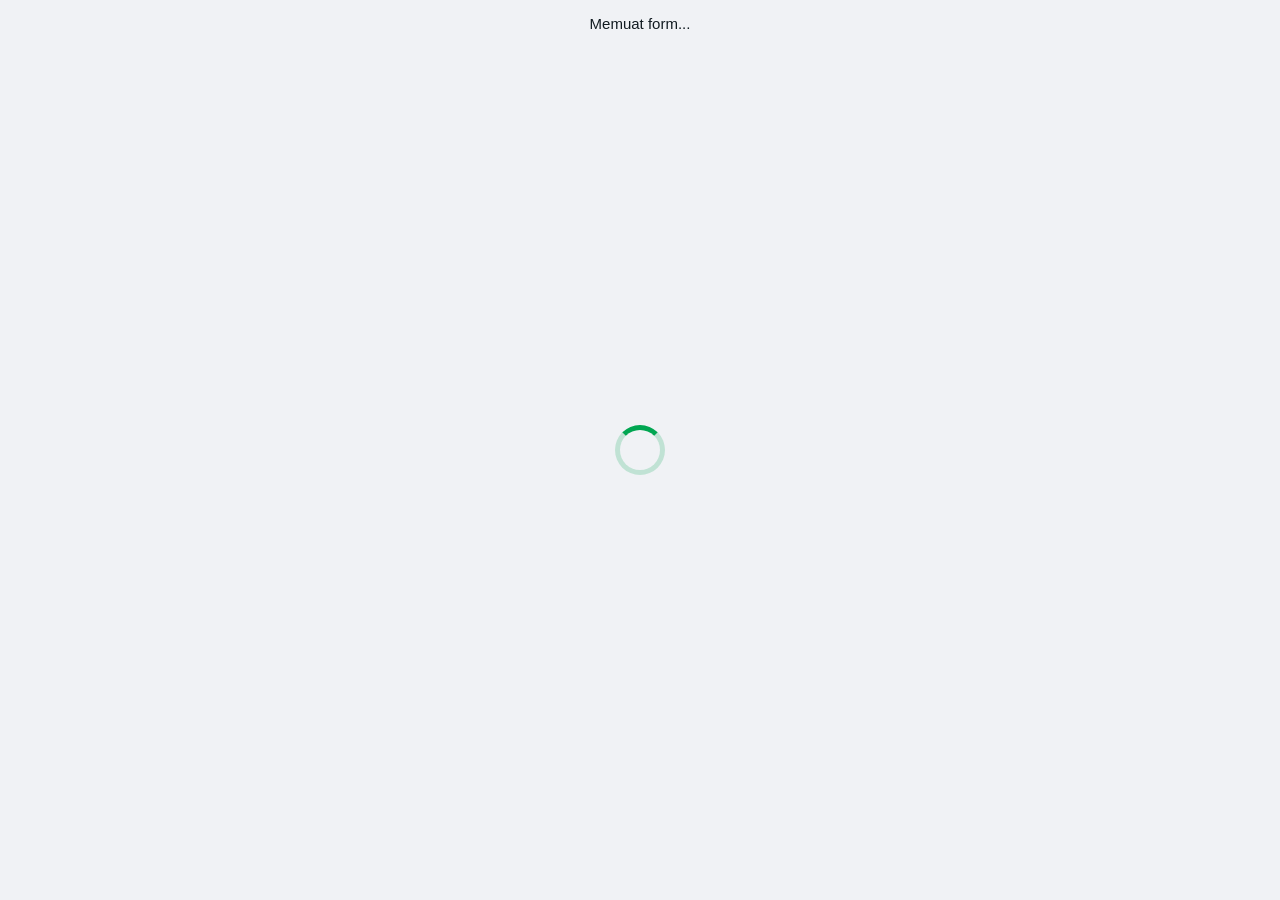
==== index.html @ 5df27464 "Update commands and duration in index.html" ====
<!doctype html>
<html lang="id">
<head>
  <meta charset="utf-8">
  <meta name="viewport" content="width=device-width, initial-scale=1.0, maximum-scale=1.0, user-scalable=no, viewport-fit=cover">
  <meta name="theme-color" content="#ffffff">
  <meta name="description" content="Arinex Chat — realtime messaging sederhana dan aman.">
  <meta name="mobile-web-app-capable" content="yes">
  <meta name="apple-mobile-web-app-capable" content="yes">
  <meta name="apple-mobile-web-app-title" content="Secret Message">

  <link rel="manifest" href="manifest.webmanifest">
  <link rel="icon" type="image/png" href="img/icon-192.png">
  <link rel="apple-touch-icon" href="img/icon-192.png">
  <link rel="stylesheet" href="css/style.css?v=5.0">
  <link rel="stylesheet" href="css/extra.css?v=5.0">

  <!-- TEMA (diterapkan sebelum render agar tidak berkedip) -->
  <script>
    (function () {
      try {
        document.documentElement.setAttribute(
          "data-theme",
          localStorage.getItem("arinex_theme") === "dark"
            ? "dark"
            : "light"
        );
      } catch (e) {
        document.documentElement.setAttribute(
          "data-theme",
          "light"
        );
      }
    })();
  </script>

  <title>SECRET MESSAGE</title>
</head>

<body>

  <!-- FASE 1: LOADING -->
  <div id="bootLoading" class="boot-overlay" style="background: var(--bg-main); display: flex;">
    <div style="text-align:center;">
      <div class="boot-spinner"></div>
      <p style="color: var(--text-main); font-weight: 500; margin-top: 15px;">
        Memuat form...
      </p>
    </div>
  </div>

  <!-- FASE 2: TERMINAL BOOT -->
  <div id="termuxPopupOverlay" class="boot-overlay" style="display: none; background: rgba(0,0,0,.80);">
    <div class="termux-window" role="dialog" aria-label="System boot terminal">

      <div class="termux-header">
        <img src="img/termux.png" alt="Terminal">
        <span>Termux — Sync Runtime</span>
      </div>

      <div class="termux-body" id="termuxContent">

        <div class="termux-input-line" id="termuxInputLine" style="display:none;">
          <span class="termux-prompt">$</span>
          <span id="termuxInputText">system exist</span>
          <span class="termux-cursor"></span>
        </div>

      </div>
    </div>
  </div>

  <!-- FASE 3: SUCCESS TOAST -->
  <div id="bootToast" class="boot-toast">
    ✅ Success
  </div>

  <!-- APLIKASI UTAMA -->
  <div id="app" style="display:none;">

    <!-- AUTH -->
    <section id="authView" class="screen auth-screen">
      <div class="auth-container">

        <div class="auth-brand">

          <img src="img/chat_icon.png" alt="Arinex Chat">

          <div>
            <strong>Pigeon</strong>
            <span>Secreet Message</span>
          </div>

        </div>

        <div class="auth-card">

          <div id="authNotice" class="notice hidden"></div>

          <!-- LOGIN -->
          <div id="loginPanel" class="auth-panel">

            <h1>Welcome</h1>

            <p class="sub">
              Log in with your email and password
            </p>

            <form id="loginForm" novalidate>

              <input
                id="loginEmail"
                type="email"
                placeholder="Email"
                autocomplete="username"
                maxlength="254"
                required
              >

              <div class="password-wrap">

                <input
                  id="loginPassword"
                  type="password"
                  placeholder="Password"
                  autocomplete="current-password"
                  maxlength="72"
                  required
                >

                <button
                  type="button"
                  class="eye"
                  data-target="loginPassword"
                  aria-label="Show password"
                >
                  ◉
                </button>

              </div>

              <button
                class="primary full"
                type="submit"
              >
                Login
              </button>

            </form>

            <div class="auth-links">

              <button
                id="showReset"
                class="text-btn"
                type="button"
              >
                Forgot Password?
              </button>

              <button
                id="showRegister"
                class="text-btn strong"
                type="button"
              >
                Create an account
              </button>

            </div>

          </div>

          <!-- REGISTER -->
          <div id="registerPanel" class="auth-panel hidden">

            <h1>Create an account</h1>

            <p class="sub">
              Account Registration
            </p>

            <form id="registerForm" novalidate>

              <input
                id="registerName"
                type="text"
                placeholder="Nama pengguna"
                maxlength="40"
                autocomplete="name"
                required
              >

              <input
                id="registerEmail"
                type="email"
                placeholder="Email"
                maxlength="254"
                autocomplete="email"
                required
              >

              <div class="password-wrap">

                <input
                  id="registerPassword"
                  type="password"
                  placeholder="Password"
                  maxlength="72"
                  autocomplete="new-password"
                  required
                >

                <button
                  type="button"
                  class="eye"
                  data-target="registerPassword"
                  aria-label="Tampilkan password"
                >
                  ◉
                </button>

              </div>

              <div class="hint">
                At least 8 characters (uppercase, lowercase, numbers, symbols)
              </div>

              <input
                id="registerPassword2"
                type="password"
                placeholder="Confirm password"
                maxlength="72"
                autocomplete="new-password"
                required
              >

              <button
                class="primary full"
                type="submit"
              >
                Sig Up
              </button>

            </form>

            <p class="center" style="margin-top:15px;">

              Do you already have an account?

              <button
                id="showLogin"
                class="text-btn strong"
                type="button"
              >
                Log In
              </button>

            </p>

          </div>

          <!-- RESET -->
          <div id="resetPanel" class="auth-panel hidden">

            <h1>Reset password</h1>

            <p class="sub">
              A reset link will be sent to your email; please check your inbox or spam folder.
            </p>

            <form id="resetForm" novalidate>

              <input
                id="resetEmail"
                type="email"
                placeholder="Email"
                maxlength="254"
                autocomplete="email"
                required
              >

              <button
                class="primary full"
                type="submit"
              >
                Send link
              </button>

            </form>

            <button
              id="backToLogin"
              class="text-btn"
              style="margin-top:20px;"
              type="button"
            >
              ← Log in again
            </button>

          </div>

        </div>

        <div class="auth-foot">
          app by @arinex 2026
        </div>

      </div>
    </section>

    <!-- VERIFIKASI EMAIL -->
    <section id="verifyView" class="screen hidden verify-screen">

      <div class="verify-card">

        <div class="verify-icon">
          ✉
        </div>

        <span class="kicker">
          Email verification
        </span>

        <h1>
          Chek Your Email
        </h1>

        <p id="verifyAddress" class="email-pill">
          —
        </p>

        <p class="sub">
          A verification link has been sent. Please check your Email Inbox or Spam folder.
        </p>

        <div id="verifyNotice" class="notice hidden"></div>

        <div class="stack">

          <button
            id="checkVerification"
            class="primary full"
            type="button"
          >
            I have verified it
          </button>

          <button
            id="resendVerification"
            class="secondary full"
            type="button"
          >
            Resend
          </button>

          <button
            id="verifyLogout"
            class="text-btn"
            type="button"
          >
            Close
          </button>

        </div>

      </div>
    </section>

    <!-- CHAT -->
    <section id="chatView" class="chat-shell hidden">

      <!-- SIDEBAR -->
      <aside id="sidebar" class="sidebar">

        <header class="wa-header">

          <div class="me-profile">

            <img
              id="myAvatar"
              src="img/logo_user.png"
              alt="Profile"
            >

            <div class="my-meta">

              <strong id="myName">
                Loading...
              </strong>

              <span
                id="myEmail"
                class="hidden"
              ></span>

            </div>

          </div>

          <div class="header-actions">

            <button
              id="newChatButton"
              class="action-icon bubble-btn"
              type="button"
              title="Chat baru"
            >
              <img
                src="img/logo_tambah.png"
                alt="Chat Baru"
              >
            </button>

            <button
              id="accountButton"
              class="action-icon bubble-btn"
              type="button"
              title="Menu"
            >
              <img
                id="accountAvatar"
                src="img/logo_menu.png"
                alt="Menu"
              >
            </button>

          </div>

        </header>

        <div class="search-bar">

          <div class="search-input-wrapper">

            <span class="search-icon">
              ⌕
            </span>

            <input
              id="contactSearch"
              type="search"
              placeholder="Cari atau mulai chat baru"
              autocomplete="off"
              maxlength="254"
            >

          </div>

        </div>

        <div
          id="contactList"
          class="contact-list"
        ></div>

        <div
          id="emptyContacts"
          class="empty-state"
        >

          <div class="empty-symbol">
            💬
          </div>

          <strong>
            No messages yet
          </strong>

          <span>
            Click the (+) icon above to get started
          </span>

        </div>

        <button
          id="addContactButton"
          class="hidden"
          type="button"
        ></button>

        <button
          id="emptyAddButton"
          class="hidden"
          type="button"
        ></button>

      </aside>

      <!-- CONVERSATION -->
      <main class="conversation">

        <div
          id="welcomeConversation"
          class="welcome-pane"
        >

          <img
            src="img/chat_logo.png"
            alt=""
            class="welcome-logo"
          >

          <h2>
            The Secret Message
          </h2>

          <p>
            Kirim dan terima pesan.<br>
            Pilih kontak di sebelah kiri untuk mulai.
          </p>

        </div>

        <div
          id="activeConversation"
          class="active-conversation hidden"
        >

          <header class="wa-header">

            <button
              id="backToContacts"
              class="mobile-back action-icon"
              type="button"
              aria-label="Kembali"
            >
              ‹
            </button>

            <div class="peer-profile">

              <img
                id="peerAvatar"
                src="img/puki.png"
                alt="Peer"
              >

              <div class="peer-meta">

                <strong id="peerName">
                  —
                </strong>

                <span id="peerStatus">
                  Verified email
                </span>

              </div>

            </div>

            <div class="header-actions">

              <button
                id="chatMenuButton"
                class="action-icon"
                type="button"
                title="Info chat"
              >
                ⋮
              </button>

            </div>

          </header>

          <div
            id="messageList"
            class="message-list"
          ></div>

          <form
            id="messageForm"
            class="composer"
          >

            <button
              id="emojiButton"
              class="action-icon"
              type="button"
              aria-label="Emoji"
            >
              🙂
            </button>

            <input
              id="messageInput"
              maxlength="4000"
              autocomplete="off"
              placeholder="Ketik pesan"
            >

            <button
              id="sendButton"
              class="send-btn bubble-btn"
              type="submit"
              title="Kirim"
            >
              <img
                src="img/send.png"
                alt="Kirim"
              >
            </button>

          </form>

        </div>

      </main>

      <!-- MENU AKUN -->
      <div
        id="accountMenu"
        class="popover hidden"
        aria-hidden="true"
      >

        <div class="popover-user">

          <img
            id="menuAvatar"
            src="img/logo_user.png"
            alt=""
          >

          <div>

            <strong id="menuName">
              User
            </strong>

            <span id="menuEmail">
              —
            </span>

          </div>

        </div>

        <button
          id="menuTheme"
          type="button"
        >
          ☼
          <span>Ganti Tema</span>
        </button>

        <button
          id="menuInfo"
          type="button"
          onclick="window.location.href='info.html'"
        >
          <img
            src="img/apl.png"
            style="width:16px;height:16px;object-fit:contain;margin-right:2px;"
            alt=""
          >
          <span>play</span>
        </button>

        <button
          id="menuInfo"
          type="button"
          onclick="window.location.href='lisensi.html'"
        >
          <img
            src="img/lisensi.png"
            style="width:16px;height:16px;object-fit:contain;margin-right:2px;"
            alt=""
          >
          <span>License</span>
        </button>

        <button
          id="menuLogout"
          type="button"
          class="danger"
        >
          ↪
          <span>Keluar</span>
        </button>

      </div>

    </section>

    <!-- MODAL TAMBAH KONTAK -->
    <div
      id="modalBackdrop"
      class="modal-backdrop hidden"
    >

      <section
        class="modal-card"
        role="dialog"
        aria-modal="true"
      >

        <header class="modal-head">

          <h2>
            Pesan Baru
          </h2>

          <button
            id="closeContactModal"
            class="action-icon"
            type="button"
            aria-label="Tutup"
          >
            ×
          </button>

        </header>

        <p
          class="sub"
          style="margin-bottom:15px;"
        >
          Masukkan email akun tujuan.
        </p>

        <form id="contactForm">

          <input
            id="contactEmail"
            type="email"
            placeholder="contoh@email.com"
            maxlength="254"
            autocomplete="off"
            required
            style="margin-bottom:15px;"
          >

          <button
            class="primary full"
            type="submit"
          >
            Cari & Mulai
          </button>

        </form>

        <div
          id="contactModalNotice"
          class="notice hidden"
          style="margin-top:15px;"
        ></div>

      </section>

    </div>

    <!-- TOAST -->
    <div
      id="toast"
      class="toast"
      role="status"
      aria-live="polite"
    ></div>

  </div>


  <!-- BOOT SCRIPT -->
  <script>
    document.addEventListener("DOMContentLoaded", () => {

      const $ = id =>
        document.getElementById(id);

      const loadingScreen =
        $("bootLoading");

      const termuxOverlay =
        $("termuxPopupOverlay");

      const termuxContent =
        $("termuxContent");

      const termuxInputLine =
        $("termuxInputLine");

      const termuxInputText =
        $("termuxInputText");

      const bootToast =
        $("bootToast");

      const app =
        $("app");


      loadingScreen.style.display =
        "flex";

      termuxOverlay.style.display =
        "none";

      app.style.display =
        "none";


      const terminalSteps = [

        {
          command:
            "$ auth-service --initialize",

          duration: 10,

          messages: [
            "[*] Initializing authentication service...",
            "[*] Loading security module...",
            "[OK] Authentication service ready."
          ]
        },

        {
          command:
            "$ runtime --check device_aarch64",

          duration: 5000,

          messages: [
            "[*] Detecting runtime environment...",
            "    -> Platform: Android",
            "    -> Architecture: ARM64",
            "    -> Browser runtime: WebView",
            "[OK] Runtime environment detected."
          ]
        },

        {
          command:
            "cd /mnt/user-data/outputs && grep -n "^async function uploadToGithub" app.js",

          duration: 5000,

          messages: [
            "[*] Preparing Secret Message application...",
            "[*] Loading application configuration...",
            "[*] Loading interface resources...",
            "[OK] Configuration loaded."
          ]
        },

        {
          command:
            "$ graphics --initialize",

          duration: 100,

          messages: [
            "[*] Initializing graphics subsystem...",
            "[*] Preparing UI rendering context...",
            "[*] Loading visual assets...",
            "[OK] Graphics subsystem ready."
          ]
        },

        {
          command:
            "$ database --connect",

          duration: 100,

          messages: [
            "[*] Initializing application data layer...",
            "[*] Preparing realtime connection...",
            "[OK] Data layer initialized."
          ]
        },

        {
          command:
            "$ secret-message --launch",

          duration: 20,

          messages: [
            "[*] Starting application interface...",
            "[*] Mounting application components...",
            "[*] Registering event handlers...",
            "[OK] Application interface ready."
          ]
        }

      ];


      const sleep = ms =>
        new Promise(resolve =>
          setTimeout(resolve, ms)
        );


      function addLine(
        text,
        cls = ""
      ) {

        const line =
          document.createElement("div");

        line.textContent =
          text;

        line.style.whiteSpace =
          "pre";

        if (cls) {
          line.className =
            cls;
        }

        termuxContent.insertBefore(
          line,
          termuxInputLine
        );

        termuxContent.scrollTop =
          termuxContent.scrollHeight;
      }


      async function runStep(step) {

        addLine("");

        addLine(
          step.command,
          "termux-command"
        );

        const start =
          performance.now();

        let progress = 0;

        while (progress < 100) {

          progress =
            Math.min(
              100,
              Math.floor(
                (
                  (
                    performance.now() -
                    start
                  ) /
                  step.duration
                ) * 100
              )
            );

          termuxInputText.textContent =
            "running... " +
            progress +
            "%";

          await sleep(50);
        }

        for (
          const m of step.messages
        ) {

          addLine(m);

          await sleep(80);
        }
      }


      /* =====================================================
         DEVICE INFORMATION
         ===================================================== */

      async function getUAData() {

        const uaData =
          navigator.userAgentData;

        if (!uaData) {
          return {};
        }

        try {

          const highEntropy =
            await uaData.getHighEntropyValues([
              "model",
              "platform",
              "platformVersion",
              "architecture",
              "bitness",
              "formFactors"
            ]);

          return {
            ...uaData,
            ...highEntropy
          };

        } catch (error) {

          return {
            ...uaData
          };

        }
      }


      function detectModel(ua, uaData) {

        if (
          uaData &&
          uaData.model &&
          uaData.model.trim()
        ) {

          return uaData.model.trim();
        }


        const patterns = [

          /Android[^;]*;\s*(?:[a-z]{2,3}(?:-[A-Z]{2,3})?;\s*)?([^;)]+?)(?:\s+Build\/[^;)]+)?[);]/i,

          /Android[^;]*;\s*([^;)]+?)\s+Build\//i,

          /;\s*([^;)]+?)\s+Build\/[^;)]+/i

        ];


        for (
          const pattern of patterns
        ) {

          const match =
            ua.match(pattern);

          if (
            match &&
            match[1]
          ) {

            const value =
              match[1]
                .trim()
                .replace(/\s+Build.*$/i, "")
                .trim();

            if (
              value &&
              value.length > 1 &&
              !/^wv$/i.test(value) &&
              !/^Mobile$/i.test(value)
            ) {

              return value;
            }
          }
        }


        if (/iPhone/i.test(ua)) {
          return "iPhone";
        }

        if (/iPad/i.test(ua)) {
          return "iPad";
        }

        if (/Windows/i.test(ua)) {
          return "Windows PC";
        }

        if (/Macintosh/i.test(ua)) {
          return "Mac";
        }

        if (/Linux/i.test(ua)) {
          return "Linux Device";
        }

        return "Web Device";
      }


      function detectBrand(model, ua) {

        const source =
          (
            model +
            " " +
            ua
          ).toUpperCase();


        const brandMap = [

          ["SAMSUNG", "SAMSUNG"],
          ["SM-", "SAMSUNG"],
          ["GT-", "SAMSUNG"],
          ["SCH-", "SAMSUNG"],

          ["XIAOMI", "XIAOMI"],
          ["REDMI", "XIAOMI"],
          [" MI ", "XIAOMI"],

          ["POCO", "POCO"],

          ["OPPO", "OPPO"],
          ["VIVO", "VIVO"],
          ["REALME", "REALME"],

          ["INFINIX", "INFINIX"],
          ["TECNO", "TECNO"],

          ["HUAWEI", "HUAWEI"],
          ["HONOR", "HONOR"],

          ["PIXEL", "GOOGLE"],

          ["ONEPLUS", "ONEPLUS"],

          ["ASUS", "ASUS"],
          ["ROG", "ASUS"],

          ["SONY", "SONY"],
          ["NOKIA", "NOKIA"],
          ["MOTOROLA", "MOTOROLA"],
          ["MOTO ", "MOTOROLA"],

          ["LENOVO", "LENOVO"],
          ["ZTE", "ZTE"],
          ["MEIZU", "MEIZU"],
          ["HTC", "HTC"],

          ["IPHONE", "APPLE"],
          ["IPAD", "APPLE"],
          ["MAC", "APPLE"]

        ];


        for (
          const [key, value]
          of brandMap
        ) {

          if (source.includes(key)) {
            return value;
          }

        }


        if (/Android/i.test(ua)) {
          return "ANDROID";
        }

        if (/iPhone|iPad|Macintosh/i.test(ua)) {
          return "APPLE";
        }

        if (/Windows/i.test(ua)) {
          return "MICROSOFT";
        }

        return "WEB";
      }


      function detectPlatform(
        ua,
        uaData
      ) {

        if (
          uaData &&
          uaData.platform
        ) {

          return uaData.platform;
        }


        if (/Android/i.test(ua)) {
          return "Android";
        }

        if (
          /iPhone|iPad|iPod/i.test(ua)
        ) {

          return "iOS";
        }

        if (/Windows/i.test(ua)) {
          return "Windows";
        }

        if (/Macintosh|Mac OS/i.test(ua)) {
          return "macOS";
        }

        if (/Linux/i.test(ua)) {
          return "Linux";
        }

        return "Web Runtime";
      }


      function detectArchitecture(
        ua,
        uaData
      ) {

        if (
          uaData &&
          uaData.architecture
        ) {

          return uaData.architecture
            .toUpperCase();
        }


        if (
          /arm64|aarch64|armv8/i.test(ua)
        ) {

          return "ARM64";
        }


        if (/arm/i.test(ua)) {
          return "ARM";
        }


        if (
          /x86_64|x64|win64|wow64/i.test(ua)
        ) {

          return "X64";
        }


        if (
          /iPhone|iPad|Android/i.test(ua)
        ) {

          return "ARM64";
        }


        return "WEB-ARCH";
      }


      function detectOS(
        ua,
        platform
      ) {

        let match;


        if (/Android/i.test(ua)) {

          match =
            ua.match(
              /Android\s+([0-9.]+)/i
            );

          if (match) {
            return "Android " + match[1];
          }

          return "Android";
        }


        if (/iPhone OS/i.test(ua)) {

          match =
            ua.match(
              /iPhone OS ([0-9_]+)/i
            );

          if (match) {

            return (
              "iOS " +
              match[1].replace(
                /_/g,
                "."
              )
            );
          }

          return "iOS";
        }


        if (/CPU OS/i.test(ua)) {

          match =
            ua.match(
              /CPU OS ([0-9_]+)/i
            );

          if (match) {

            return (
              "iOS " +
              match[1].replace(
                /_/g,
                "."
              )
            );
          }
        }


        if (/Windows NT/i.test(ua)) {

          match =
            ua.match(
              /Windows NT ([0-9.]+)/i
            );

          if (match) {

            const windowsMap = {

              "10.0":
                "Windows 10/11",

              "6.4":
                "Windows 10",

              "6.3":
                "Windows 8.1",

              "6.2":
                "Windows 8",

              "6.1":
                "Windows 7"

            };


            return (
              windowsMap[match[1]] ||
              "Windows NT " +
              match[1]
            );
          }

          return "Windows";
        }


        if (/Mac OS X/i.test(ua)) {

          match =
            ua.match(
              /Mac OS X ([0-9_]+)/i
            );

          if (match) {

            return (
              "macOS " +
              match[1].replace(
                /_/g,
                "."
              )
            );
          }

          return "macOS";
        }


        return platform || "Web Runtime";
      }


      function detectBrowser(ua) {

        if (/SamsungBrowser/i.test(ua)) {
          return "Samsung Internet";
        }

        if (/Edg\//i.test(ua)) {
          return "Microsoft Edge";
        }

        if (/OPR\//i.test(ua)) {
          return "Opera";
        }

        if (/Chrome\//i.test(ua)) {
          return "Google Chrome";
        }

        if (/Firefox\//i.test(ua)) {
          return "Mozilla Firefox";
        }

        if (
          /Safari\//i.test(ua) &&
          !/Chrome/i.test(ua)
        ) {

          return "Safari";
        }

        if (/wv/i.test(ua)) {
          return "Android WebView";
        }

        return "Web Browser";
      }


      function getNetworkInfo() {

        const connection =
          navigator.connection ||
          navigator.mozConnection ||
          navigator.webkitConnection ||
          null;


        let type = "";
        let quality = "";
        let downlink = "";
        let rtt = "";


        if (connection) {

          if (
            connection.type &&
            connection.type !== "unknown"
          ) {

            type =
              connection.type.toUpperCase();
          }


          if (
            connection.effectiveType
          ) {

            quality =
              connection.effectiveType
                .toUpperCase();
          }


          if (
            typeof connection.downlink ===
            "number"
          ) {

            downlink =
              `${connection.downlink} Mbps`;
          }


          if (
            typeof connection.rtt ===
            "number"
          ) {

            rtt =
              `${connection.rtt} ms`;
          }
        }


        /*
          Browser tidak menyediakan tipe
          jaringan tertentu.
        */

        if (!type) {

          if (/Android/i.test(navigator.userAgent)) {

            type =
              navigator.onLine
                ? "MOBILE/WEB"
                : "OFFLINE";

          } else {

            type =
              navigator.onLine
                ? "INTERNET"
                : "OFFLINE";
          }
        }


        if (!quality) {

          quality =
            navigator.onLine
              ? "ACTIVE"
              : "DISCONNECTED";
        }


        let result =
          `${type} / ${quality}`;


        if (downlink) {

          result +=
            ` / ${downlink}`;
        }


        if (rtt) {

          result +=
            ` / RTT ${rtt}`;
        }


        return result;
      }


      /* =====================================================
         RUN TERMINAL
         ===================================================== */

      async function runTerminal() {

        termuxContent.innerHTML = "";

        termuxContent.appendChild(
          termuxInputLine
        );

        termuxInputLine.style.display =
          "block";


        termuxInputText.textContent =
          "initializing device...";


        /* =================================================
           INITIAL PERANGKAT
        ================================================= */

        const ua =
          navigator.userAgent || "";

        const uaData =
          await getUAData();


        const model =
          detectModel(
            ua,
            uaData
          );


        const brand =
          detectBrand(
            model,
            ua
          );


        const platform =
          detectPlatform(
            ua,
            uaData
          );


        const architecture =
          detectArchitecture(
            ua,
            uaData
          );


        const os =
          detectOS(
            ua,
            platform
          );


        const browser =
          detectBrowser(
            ua
          );


        const cpu =
          navigator.hardwareConcurrency
            ? navigator.hardwareConcurrency +
              " CORES"
            : "MULTI-CORE";


        const memory =
          navigator.deviceMemory
            ? navigator.deviceMemory +
              " GB"
            : "AVAILABLE MEMORY";


        const display =
          `${window.screen.width}x${window.screen.height}`;


        const dpr =
          window.devicePixelRatio || 1;


        const deviceName =
          model;


        const deviceBlock =
          document.createElement("div");


        deviceBlock.id =
          "arinex-device-runtime";


        deviceBlock.style.whiteSpace =
          "pre";


        deviceBlock.style.fontFamily =
          "inherit";


        deviceBlock.style.lineHeight =
          "1.55";


        termuxContent.insertBefore(
          deviceBlock,
          termuxInputLine
        );


        const addDeviceLine =
          (
            text,
            green = false
          ) => {

            const line =
              document.createElement("div");

            line.textContent =
              text;

            line.style.whiteSpace =
              "pre";


            if (green) {

              line.style.color =
                "#00a651";

            }


            deviceBlock.appendChild(
              line
            );


            termuxContent.scrollTop =
              termuxContent.scrollHeight;
          };


        /* HEADER HIJAU */

        addDeviceLine(
          "[ INITIAL PERANGKAT ]",
          true
        );


        await sleep(100);


        addDeviceLine(
          "[*] Initializing device environment...",
          true
        );


        await sleep(200);


        /* DATA PERANGKAT */

        addDeviceLine(
          "DEVICE_NAME      = " +
          deviceName
        );


        await sleep(70);


        addDeviceLine(
          "DEVICE_BRAND     = " +
          brand
        );


        await sleep(70);


        addDeviceLine(
          "DEVICE_MODEL     = " +
          model
        );


        await sleep(70);


        addDeviceLine(
          "PLATFORM         = " +
          platform
        );


        await sleep(70);


        addDeviceLine(
          "OS_VERSION       = " +
          os
        );


        await sleep(70);


        addDeviceLine(
          "ARCHITECTURE     = " +
          architecture
        );


        await sleep(70);


        addDeviceLine(
          "PROCESSOR        = " +
          cpu
        );


        await sleep(70);


        addDeviceLine(
          "MEMORY           = " +
          memory
        );


        await sleep(70);


        addDeviceLine(
          "DISPLAY          = " +
          display +
          " @ " +
          dpr +
          "x"
        );


        await sleep(70);


        addDeviceLine(
          "BROWSER          = " +
          browser
        );


        await sleep(70);


        /* =================================================
           NETWORK REALTIME
        ================================================= */

        const networkLine =
          document.createElement("div");


        networkLine.id =
          "arinex-network-runtime";


        networkLine.style.whiteSpace =
          "pre";


        deviceBlock.appendChild(
          networkLine
        );


        const updateNetwork =
          () => {

            const network =
              getNetworkInfo();


            networkLine.textContent =
              "NETWORK          = " +
              network;


            networkLine.style.color =
              navigator.onLine
                ? "#00a651"
                : "#ed1c24";


            termuxContent.scrollTop =
              termuxContent.scrollHeight;
          };


        updateNetwork();


        /* EVENT ONLINE / OFFLINE */

        window.addEventListener(
          "online",
          updateNetwork
        );


        window.addEventListener(
          "offline",
          updateNetwork
        );


        /* NETWORK INFORMATION API */

        const connection =
          navigator.connection ||
          navigator.mozConnection ||
          navigator.webkitConnection ||
          null;


        if (connection) {

          if (
            typeof connection.addEventListener ===
            "function"
          ) {

            connection.addEventListener(
              "change",
              updateNetwork
            );

          } else {

            connection.onchange =
              updateNetwork;

          }
        }


        /*
          Refresh setiap 1 detik selama boot.
        */

        const networkRefresh =
          setInterval(
            updateNetwork,
            1000
          );


        await sleep(150);


        addDeviceLine(
          "[OK] Device initialized.",
          true
        );


        await sleep(500);


        /* =================================================
           TERMINAL SEBELUMNYA
           ================================================= */

        addLine(
          "Sync",
          "termux-title"
        );


        addLine(
          "----------------------------------------"
        );


        addLine(
          "[INFO] Browser runtime initialized."
        );


        addLine(
          "[INFO] Starting application boot sequence..."
        );


        for (
          const step of terminalSteps
        ) {

          await runStep(step);
        }


        addLine("");


        addLine(
          "[OK] All application modules initialized."
        );


        addLine(
          "[OK] Poligon Mobile web is ready."
        );


        termuxInputText.textContent =
          "authentikasi device...";


        clearInterval(
          networkRefresh
        );


        await sleep(500);
      }


      /* =====================================================
         BOOT
         ===================================================== */

      async function boot() {

        await sleep(2000);


        loadingScreen.style.display =
          "none";


        termuxOverlay.style.display =
          "flex";


        await runTerminal();


        await sleep(350);


        termuxOverlay.style.display =
          "none";


        app.style.display =
          "flex";


        const themeColor =
          document.querySelector(
            'meta[name="theme-color"]'
          );


        if (themeColor) {

          themeColor.setAttribute(
            "content",
            "#ed1c24"
          );
        }


        bootToast.classList.add(
          "show"
        );


        await sleep(2000);


        bootToast.classList.remove(
          "show"
        );
      }


      boot().catch(
        error => {

          console.error(
            "Boot error:",
            error
          );


          loadingScreen.style.display =
            "none";


          termuxOverlay.style.display =
            "none";


          app.style.display =
            "flex";
        }
      );

    });
  </script>


  <!-- APP SCRIPT -->
  <script
    type="module"
    src="js/app.js?v=5.0"
  ></script>

</body>
</html>
---- css/style.css ----
/* =========================================================
   FONT TERMINAL
   ---------------------------------------------------------
   Roboto Mono dipakai agar mirip font bawaan Termux
   (Droid Sans Mono / DejaVu Sans Mono). Jika internet tidak
   tersedia, browser memakai font monospace sebagai fallback.
   ========================================================= */

@import url('https://fonts.googleapis.com/css2?family=Roboto+Mono:wght@400;700&display=swap');


/* =========================================================
   =========================================================
   🎨 1. VARIABEL TEMA / WARNA UTAMA
   =========================================================
   ========================================================= */

:root {

  /* ---------- WARNA DASAR ---------- */
  --bg-main: #f0f2f5;
  --bg-panel: #ffffff;
  --bg-header: #ed1c24;
  --bg-input: #f0f2f5;

  /* ---------- WARNA TEKS ---------- */
  --text-main: #111b21;
  --text-sub: #667781;
  --text-header: #ffffff;

  /* ---------- WARNA AKSEN ---------- */
  --accent: #00a651;
  --accent-hover: #008541;

  /* ---------- BORDER ---------- */
  --border: #e9edef;

  /* ---------- CHAT BUBBLE ---------- */
  --bubble-in: #ffffff;
  --bubble-out: #32cd32;

  /* ---------- WARNA ERROR ---------- */
  --danger: #ef5350;

  /* ---------- TERMUX ---------- */
  --termux-bg: #000000;
  --termux-fg: #ffffff;
  --termux-green: #00ff00;
  --termux-keys-bg: #1b1b1b;
  --termux-font: 'DejaVu Sans Mono', 'Droid Sans Mono', 'Roboto Mono', Menlo, Consolas, monospace;

  /* =======================================================
     PIXELATED CORNER (Lebih halus namun tetap bertekstur pixel)
     ======================================================= */

  /* ---------- PIXEL RADIUS 8px ---------- */
  --alias-8: polygon(
    8px 0, calc(100% - 8px) 0, calc(100% - 6px) 0, calc(100% - 6px) 1px, calc(100% - 4px) 1px, calc(100% - 4px) 2px, calc(100% - 3px) 2px, calc(100% - 3px) 3px, calc(100% - 2px) 3px, calc(100% - 2px) 4px, calc(100% - 1px) 4px, calc(100% - 1px) 6px, 100% 6px, 100% 8px,
    100% calc(100% - 8px), 100% calc(100% - 6px), calc(100% - 1px) calc(100% - 6px), calc(100% - 1px) calc(100% - 4px), calc(100% - 2px) calc(100% - 4px), calc(100% - 2px) calc(100% - 3px), calc(100% - 3px) calc(100% - 3px), calc(100% - 3px) calc(100% - 2px), calc(100% - 4px) calc(100% - 2px), calc(100% - 4px) calc(100% - 1px), calc(100% - 6px) calc(100% - 1px), calc(100% - 6px) 100%, calc(100% - 8px) 100%,
    8px 100%, 6px 100%, 6px calc(100% - 1px), 4px calc(100% - 1px), 4px calc(100% - 2px), 3px calc(100% - 2px), 3px calc(100% - 3px), 2px calc(100% - 3px), 2px calc(100% - 4px), 1px calc(100% - 4px), 1px calc(100% - 6px), 0 calc(100% - 6px), 0 calc(100% - 8px),
    0 8px, 0 6px, 1px 6px, 1px 4px, 2px 4px, 2px 3px, 3px 3px, 3px 2px, 4px 2px, 4px 1px, 6px 1px, 6px 0, 8px 0
  );

  /* ---------- PIXEL RADIUS 10px ---------- */
  --alias-10: polygon(
    10px 0, calc(100% - 10px) 0, calc(100% - 7px) 0, calc(100% - 7px) 1px, calc(100% - 5px) 1px, calc(100% - 5px) 2px, calc(100% - 4px) 2px, calc(100% - 4px) 3px, calc(100% - 3px) 3px, calc(100% - 3px) 4px, calc(100% - 2px) 4px, calc(100% - 2px) 5px, calc(100% - 1px) 5px, calc(100% - 1px) 7px, 100% 7px, 100% 10px,
    100% calc(100% - 10px), 100% calc(100% - 7px), calc(100% - 1px) calc(100% - 7px), calc(100% - 1px) calc(100% - 5px), calc(100% - 2px) calc(100% - 5px), calc(100% - 2px) calc(100% - 4px), calc(100% - 3px) calc(100% - 4px), calc(100% - 3px) calc(100% - 3px), calc(100% - 4px) calc(100% - 3px), calc(100% - 4px) calc(100% - 2px), calc(100% - 5px) calc(100% - 2px), calc(100% - 5px) calc(100% - 1px), calc(100% - 7px) calc(100% - 1px), calc(100% - 7px) 100%, calc(100% - 10px) 100%,
    10px 100%, 7px 100%, 7px calc(100% - 1px), 5px calc(100% - 1px), 5px calc(100% - 2px), 4px calc(100% - 2px), 4px calc(100% - 3px), 3px calc(100% - 3px), 3px calc(100% - 4px), 2px calc(100% - 4px), 2px calc(100% - 5px), 1px calc(100% - 5px), 1px calc(100% - 7px), 0 calc(100% - 7px), 0 calc(100% - 10px),
    0 10px, 0 7px, 1px 7px, 1px 5px, 2px 5px, 2px 4px, 3px 4px, 3px 3px, 4px 3px, 4px 2px, 5px 2px, 5px 1px, 7px 1px, 7px 0, 10px 0
  );

  /* ---------- PIXEL RADIUS 16px ---------- */
  --alias-16: polygon(
    16px 0, calc(100% - 16px) 0, calc(100% - 11px) 0, calc(100% - 11px) 1px, calc(100% - 9px) 1px, calc(100% - 9px) 2px, calc(100% - 7px) 2px, calc(100% - 7px) 3px, calc(100% - 6px) 3px, calc(100% - 6px) 4px, calc(100% - 5px) 4px, calc(100% - 5px) 5px, calc(100% - 4px) 5px, calc(100% - 4px) 6px, calc(100% - 3px) 6px, calc(100% - 3px) 7px, calc(100% - 2px) 7px, calc(100% - 2px) 9px, calc(100% - 1px) 9px, calc(100% - 1px) 11px, 100% 11px, 100% 16px,
    100% calc(100% - 16px), 100% calc(100% - 11px), calc(100% - 1px) calc(100% - 11px), calc(100% - 1px) calc(100% - 9px), calc(100% - 2px) calc(100% - 9px), calc(100% - 2px) calc(100% - 7px), calc(100% - 3px) calc(100% - 7px), calc(100% - 3px) calc(100% - 6px), calc(100% - 4px) calc(100% - 6px), calc(100% - 4px) calc(100% - 5px), calc(100% - 5px) calc(100% - 5px), calc(100% - 5px) calc(100% - 4px), calc(100% - 6px) calc(100% - 4px), calc(100% - 6px) calc(100% - 3px), calc(100% - 7px) calc(100% - 3px), calc(100% - 7px) calc(100% - 2px), calc(100% - 9px) calc(100% - 2px), calc(100% - 9px) calc(100% - 1px), calc(100% - 11px) calc(100% - 1px), calc(100% - 11px) 100%, calc(100% - 16px) 100%,
    16px 100%, 11px 100%, 11px calc(100% - 1px), 9px calc(100% - 1px), 9px calc(100% - 2px), 7px calc(100% - 2px), 7px calc(100% - 3px), 6px calc(100% - 3px), 6px calc(100% - 4px), 5px calc(100% - 4px), 5px calc(100% - 5px), 4px calc(100% - 5px), 4px calc(100% - 6px), 3px calc(100% - 6px), 3px calc(100% - 7px), 2px calc(100% - 7px), 2px calc(100% - 9px), 1px calc(100% - 9px), 1px calc(100% - 11px), 0 calc(100% - 11px), 0 calc(100% - 16px),
    0 16px, 0 11px, 1px 11px, 1px 9px, 2px 9px, 2px 7px, 3px 7px, 3px 6px, 4px 6px, 4px 5px, 5px 5px, 5px 4px, 6px 4px, 6px 3px, 7px 3px, 7px 2px, 9px 2px, 9px 1px, 11px 1px, 11px 0, 16px 0
  );

  /* ---------- PIXEL RADIUS 24px ---------- */
  --alias-24: polygon(
    24px 0, calc(100% - 24px) 0, calc(100% - 17px) 0, calc(100% - 17px) 1px, calc(100% - 14px) 1px, calc(100% - 14px) 2px, calc(100% - 11px) 2px, calc(100% - 11px) 3px, calc(100% - 9px) 3px, calc(100% - 9px) 4px, calc(100% - 8px) 4px, calc(100% - 8px) 5px, calc(100% - 6px) 5px, calc(100% - 6px) 6px, calc(100% - 5px) 6px, calc(100% - 5px) 8px, calc(100% - 4px) 8px, calc(100% - 4px) 9px, calc(100% - 3px) 9px, calc(100% - 3px) 11px, calc(100% - 2px) 11px, calc(100% - 2px) 14px, calc(100% - 1px) 14px, calc(100% - 1px) 17px, 100% 17px, 100% 24px,
    100% calc(100% - 24px), 100% calc(100% - 17px), calc(100% - 1px) calc(100% - 17px), calc(100% - 1px) calc(100% - 14px), calc(100% - 2px) calc(100% - 14px), calc(100% - 2px) calc(100% - 11px), calc(100% - 3px) calc(100% - 11px), calc(100% - 3px) calc(100% - 9px), calc(100% - 4px) calc(100% - 9px), calc(100% - 4px) calc(100% - 8px), calc(100% - 5px) calc(100% - 8px), calc(100% - 5px) calc(100% - 6px), calc(100% - 6px) calc(100% - 6px), calc(100% - 6px) calc(100% - 5px), calc(100% - 8px) calc(100% - 5px), calc(100% - 8px) calc(100% - 4px), calc(100% - 9px) calc(100% - 4px), calc(100% - 9px) calc(100% - 3px), calc(100% - 11px) calc(100% - 3px), calc(100% - 11px) calc(100% - 2px), calc(100% - 14px) calc(100% - 2px), calc(100% - 14px) calc(100% - 1px), calc(100% - 17px) calc(100% - 1px), calc(100% - 17px) 100%, calc(100% - 24px) 100%,
    24px 100%, 17px 100%, 17px calc(100% - 1px), 14px calc(100% - 1px), 14px calc(100% - 2px), 11px calc(100% - 2px), 11px calc(100% - 3px), 9px calc(100% - 3px), 9px calc(100% - 4px), 8px calc(100% - 4px), 8px calc(100% - 5px), 6px calc(100% - 5px), 6px calc(100% - 6px), 5px calc(100% - 6px), 5px calc(100% - 8px), 4px calc(100% - 8px), 4px calc(100% - 9px), 3px calc(100% - 9px), 3px calc(100% - 11px), 2px calc(100% - 11px), 2px calc(100% - 14px), 1px calc(100% - 14px), 1px calc(100% - 17px), 0 calc(100% - 17px), 0 calc(100% - 24px),
    0 24px, 0 17px, 1px 17px, 1px 14px, 2px 14px, 2px 11px, 3px 11px, 3px 9px, 4px 9px, 4px 8px, 5px 8px, 5px 6px, 6px 6px, 6px 5px, 8px 5px, 8px 4px, 9px 4px, 9px 3px, 11px 3px, 11px 2px, 14px 2px, 14px 1px, 17px 1px, 17px 0, 24px 0
  );

  /* ---------- PIXEL CIRCLE ---------- */
  --alias-circle: polygon(
    50% 0%, 57% 1%, 65% 2%, 71% 5%, 78% 8%, 84% 13%, 89% 19%, 93% 26%, 96% 33%, 98% 41%, 100% 50%,
    98% 59%, 96% 67%, 93% 74%, 89% 81%, 84% 87%, 78% 92%, 71% 95%, 65% 98%, 57% 99%, 50% 100%,
    43% 99%, 35% 98%, 29% 95%, 22% 92%, 16% 87%, 11% 81%, 7% 74%, 4% 67%, 2% 59%, 0% 50%,
    2% 41%, 4% 33%, 7% 26%, 11% 19%, 16% 13%, 22% 8%, 29% 5%, 35% 2%, 43% 1%, 50% 0%
  );
}

/* =========================================================
   =========================================================
   🚀 2. SISTEM BOOTING / LOADING
   =========================================================
   ========================================================= */

/* ---------- LAYER BOOT (FULLSCREEN) ---------- */
.boot-overlay {
  position: fixed;
  inset: 0;
  width: 100%;
  height: 100vh;
  height: 100dvh;
  display: flex;
  flex-direction: column;
  align-items: stretch;
  justify-content: flex-start;
  z-index: 9999;
  background: var(--termux-bg);
  padding: 0;
}

/* ---------- SPINNER LOADING ---------- */
.boot-spinner {
  width: 50px;
  height: 50px;
  border: 5px solid rgba(0, 166, 81, 0.20);
  border-top: 5px solid #00a651;
  border-radius: 50%;

  position: fixed;
  top: 0;
  right: 0;
  bottom: 0;
  left: 0;
  margin: auto;

  z-index: 9999;

  animation: boot-spin 1.5s ease-in-out infinite;
}

/* Berputar → berhenti sebentar → ulang */
@keyframes boot-spin {
  0% {
    transform: rotate(0deg);
  }

  70% {
    transform: rotate(360deg);
  }

  100% {
    transform: rotate(360deg);
  }
}

/* =========================================================
   🖥️ TERMUX (FULLSCREEN, MIRIP APLIKASI ASLI)
   ---------------------------------------------------------
   Layar penuh hitam, teks putih monospace, tanpa bingkai,
   dengan baris extra keys di bagian bawah seperti Termux.
   ========================================================= */
.termux-window {
  width: 100%;
  height: 100%;
  max-width: none;
  background: var(--termux-bg);
  border: 0;
  border-radius: 0;
  box-shadow: none;
  overflow: hidden;
  display: flex;
  flex-direction: column;
}

/* =========================================================
   📱 BAR ATAS (tipis, seperti status bar / judul sesi)
   ========================================================= */
.termux-header {
  background-color: #0d0d0d;
  padding: 4px 10px;
  padding-top: calc(4px + env(safe-area-inset-top, 0px));
  display: flex;
  align-items: center;
  gap: 8px;
  border-bottom: 1px solid #1f1f1f;
  color: #bdbdbd;
  font-family: Roboto, Arial, Helvetica, sans-serif;
  font-size: 12px;
  font-weight: 500;
  min-height: 26px;
  flex-shrink: 0;
  user-select: none;
}

/* =========================================================
   ICON TERMINAL
   ========================================================= */
.termux-header img {
  width: 16px;
  height: 16px;
  border-radius: 0;
  object-fit: contain;
  flex-shrink: 0;
}

/* =========================================================
   💻 ISI TERMINAL
   ========================================================= */
.termux-body {
  flex: 1;
  padding: 6px 8px;
  overflow-y: auto;
  background: var(--termux-bg);
  color: var(--termux-fg);
  font-family: var(--termux-font);
  font-weight: 400;
  font-size: 14px;
  line-height: 1.25;
  white-space: pre-wrap;
  word-break: break-all;
  -webkit-font-smoothing: antialiased;
  -moz-osx-font-smoothing: grayscale;
  -webkit-user-select: text;
  user-select: text;
  overscroll-behavior: contain;
}

/* Teks di dalam terminal ikut font terminal */
.termux-body * {
  font-family: var(--termux-font);
  image-rendering: auto;
  -webkit-user-select: text;
  user-select: text;
}

/* =========================================================
   PROMPT TERMINAL (contoh: ~ $)
   ========================================================= */
.termux-prompt {
  color: var(--termux-fg);
  font-family: var(--termux-font);
  font-weight: 700;
}

/* =========================================================
   CURSOR TERMINAL (kotak blok putih seperti Termux)
   ========================================================= */
.termux-cursor {
  display: inline-block;
  width: 0.6em;
  height: 1.15em;
  background-color: var(--termux-fg);
  vertical-align: text-bottom;
  margin-left: 1px;
  animation: blink 1s step-end infinite;
}

/* Animasi cursor */
@keyframes blink {
  0%, 50% { opacity: 1; }
  51%, 100% { opacity: 0; }
}

/* =========================================================
   SCROLLBAR TERMINAL (tipis, transparan)
   ========================================================= */
.termux-body::-webkit-scrollbar {
  width: 4px;
}
.termux-body::-webkit-scrollbar-track {
  background: transparent;
}
.termux-body::-webkit-scrollbar-thumb {
  background: #444444;
  border-radius: 2px;
}

/* =========================================================
   ⌨️ EXTRA KEYS (baris tombol bawah seperti Termux asli)
   ---------------------------------------------------------
   Dibuat dengan CSS murni (pseudo-element), tanpa perlu
   mengubah HTML. Hapus blok ini jika tidak diinginkan.
   ========================================================= */
.termux-window::after {
  content: "ESC    /    -    HOME   ↑   END   PGUP\A TAB   CTRL   ALT    ←    ↓    →   PGDN";
  white-space: pre;
  display: block;
  flex-shrink: 0;
  text-align: center;
  background: var(--termux-keys-bg);
  color: var(--termux-fg);
  font-family: var(--termux-font);
  font-size: 12px;
  line-height: 2.4;
  border-top: 1px solid #2e2e2e;
  padding-bottom: env(safe-area-inset-bottom, 0px);
  overflow: hidden;
  pointer-events: none;
}

/* ---------- TOAST BOOT ---------- */
.boot-toast {
  position: fixed;
  top: 30px;
  left: 50%;
  transform: translateX(-50%) translateY(-20px);
  background-color: #006400;
  color: #ffffff;
  padding: 12px 20px;
  border-radius: 0;
  font-size: 14px;
  font-weight: bold;
  z-index: 10000;
  opacity: 0;
  pointer-events: none;
  transition: all 0.4s cubic-bezier(0.175, 0.885, 0.32, 1.275);
  box-shadow: 3px 3px 0 rgba(0,0,0,0.25);
  text-align: center;
  width: max-content;
  max-width: 90%;
}

.boot-toast.show {
  opacity: 1;
  transform: translateX(-50%) translateY(0);
}

/* =========================================================
   🚫 3. NAVIGASI AUTH LAMA
   ========================================================= */
.auth-navigation {
  display: none !important;
}

/* =========================================================
   ⚙️ 4. RESET GLOBAL
   ========================================================= */
* {
  box-sizing: border-box;
  margin: 0;
  padding: 0;
  font-family: -apple-system, BlinkMacSystemFont, "Segoe UI", Roboto, Helvetica, Arial, sans-serif;
  -webkit-user-select: none;
  -ms-user-select: none;
  user-select: none;
  -webkit-tap-highlight-color: transparent;
  image-rendering: pixelated;
  -webkit-font-smoothing: none;
  -moz-osx-font-smoothing: grayscale;
}

input, textarea, .message-text, .selectable {
  -webkit-user-select: text;
  -ms-user-select: text;
  user-select: text;
}

/* =========================================================
   🌐 5. HTML & BODY
   ========================================================= */
html, body {
  height: 100%;
  width: 100%;
  overflow: hidden;
  background-color: var(--bg-main);
}

body {
  position: fixed;
  top: 0; left: 0; right: 0; bottom: 0;
  color: var(--text-main);
  font-size: 15px;
}

/* =========================================================
   📦 6. ROOT APPLICATION
   ========================================================= */
#app {
  height: 100%;
  width: 100%;
  display: flex;
  justify-content: center;
  align-items: center;
}

.hidden {
  display: none !important;
}

/* =========================================================
   🔘 7. BUTTON / UTILITIES
   ========================================================= */
.primary {
  background-color: var(--accent);
  color: #ffffff;
  border: none;
  font-weight: 600;
  padding: 12px 16px;
  clip-path: var(--alias-24);
  cursor: pointer;
  transition: 0.2s;
  font-size: 15px;
}

.primary:hover {
  background-color: var(--accent-hover);
}

.secondary {
  background-color: var(--bg-input);
  color: var(--text-main);
  border: none;
  padding: 12px 16px;
  clip-path: var(--alias-24);
  font-weight: 600;
  cursor: pointer;
}

.full {
  width: 100%;
}

.text-btn {
  background: none;
  border: none;
  color: var(--accent);
  cursor: pointer;
  font-size: 14px;
  padding: 5px;
}

.text-btn.strong {
  font-weight: bold;
}

.danger {
  color: var(--danger) !important;
}

/* =========================================================
   📝 8. INPUT
   ========================================================= */
input {
  width: 100%;
  padding: 14px 16px;
  margin-bottom: 15px;
  background: var(--bg-input);
  border: 1px solid transparent;
  color: var(--text-main);
  clip-path: var(--alias-8);
  font-size: 15px;
  outline: none;
  transition: 0.2s;
}

input:focus {
  border-color: var(--accent);
}

input::placeholder {
  color: var(--text-sub);
}

/* ---------- PASSWORD ---------- */
.password-wrap {
  position: relative;
}

.password-wrap .eye {
  position: absolute;
  right: 12px;
  top: 14px;
  background: none;
  border: none;
  color: var(--text-sub);
  cursor: pointer;
  font-size: 18px;
  padding: 5px;
}

.hint {
  color: var(--text-sub);
  font-size: 12px;
  margin: -5px 0 15px 5px;
}

/* =========================================================
   🔐 9. AUTH / LOGIN / REGISTER
   ========================================================= */
.screen {
  height: 100%;
  width: 100%;
  display: flex;
  flex-direction: column;
  align-items: center;
  justify-content: center;
  padding: 20px;
  background: var(--bg-main);
}

/* ---------- BRAND ---------- */
.auth-brand {
  display: flex;
  align-items: center;
  gap: 12px;
  margin-bottom: 30px;
}

.auth-brand img {
  width: 45px;
  height: 45px;
  /* Clip-path dihapus dan radius dikosongkan agar gambar tidak bulat (kotak) */
  border-radius: 0;
}

.auth-brand div {
  display: flex;
  flex-direction: column;
}

.auth-brand strong {
  font-size: 20px;
  font-weight: 600;
}

.auth-brand span {
  color: var(--text-sub);
  font-size: 13px;
  margin-top: 2px;
}

/* ---------- AUTH CARD ---------- */
.auth-card, .verify-card, .modal-card {
  background: var(--bg-panel);
  width: 100%;
  max-width: 420px;
  padding: 35px;
  clip-path: var(--alias-16);
  filter: drop-shadow(0 10px 15px rgba(0,0,0,0.1));
}

/* ---------- HEADING ---------- */
h1, h2 {
  font-weight: 500;
  font-size: 24px;
  margin-bottom: 8px;
  color: var(--text-main);
}

.sub {
  color: var(--text-sub);
  font-size: 14px;
  margin-bottom: 25px;
}

/* ---------- NOTICE ---------- */
.notice {
  background: rgba(0, 166, 81, 0.1);
  color: var(--accent);
  padding: 12px;
  clip-path: var(--alias-8);
  margin-bottom: 20px;
  font-size: 14px;
  text-align: center;
}

.notice.error {
  background: rgba(239, 83, 80, 0.1);
  color: var(--danger);
}

.auth-links {
  display: flex;
  justify-content: space-between;
  margin-top: 20px;
}

.auth-foot {
  color: var(--text-sub);
  font-size: 12px;
  margin-top: 40px;
}

.stack {
  display: flex;
  flex-direction: column;
  gap: 12px;
}

.verify-icon {
  font-size: 48px;
  margin-bottom: 10px;
  text-align: center;
}

.kicker {
  font-size: 11px;
  font-weight: bold;
  color: var(--accent);
  letter-spacing: 1px;
  display: block;
  margin-bottom: 5px;
}

.email-pill {
  background: var(--bg-input);
  padding: 8px 12px;
  clip-path: var(--alias-24);
  display: inline-block;
  margin-bottom: 15px;
  font-weight: bold;
}

/* =========================================================
   💬 10. CHAT LAYOUT
   ========================================================= */
.chat-shell {
  display: flex;
  height: 100%;
  width: 100%;
  max-width: 1600px;
}

/* ---------- SIDEBAR ---------- */
.sidebar {
  width: 30%;
  min-width: 320px;
  background: var(--bg-panel);
  border-right: 1px solid var(--border);
  display: flex;
  flex-direction: column;
  height: 100%;
}

/* ---------- CONVERSATION ---------- */
.conversation {
  flex: 1;
  background: var(--bg-main);
  display: flex;
  flex-direction: column;
  position: relative;
  height: 100%;
  overflow: hidden;
}

/* =========================================================
   🔴 11. HEADER
   ========================================================= */
.wa-header {
  display: flex;
  justify-content: space-between;
  align-items: center;
  padding: 10px 16px;
  background: var(--bg-header);
  color: var(--text-header);
  height: 60px;
  flex-shrink: 0;
  box-shadow: 0 1px 3px rgba(0,0,0,0.1);
  z-index: 10;
}

.me-profile {
  display: flex;
  align-items: center;
}

.me-profile img, .peer-profile img, .contact-item img {
  width: 40px;
  height: 40px;
  clip-path: var(--alias-circle);
  object-fit: cover;
  cursor: pointer;
  flex-shrink: 0;
}

.my-meta {
  display: flex;
  flex-direction: column;
  margin-left: 12px;
  justify-content: center;
}

.my-meta strong {
  font-size: 15px;
  font-weight: 500;
  color: var(--text-header);
}

/* ---------- HEADER ACTION ---------- */
.header-actions {
  display: flex;
  align-items: center;
  gap: 8px;
}

.action-icon {
  background: none;
  border: none;
  color: var(--text-header);
  font-size: 40px;
  cursor: pointer;
  width: 45px;
  height: 45px;
  clip-path: var(--alias-circle);
  display: flex;
  align-items: center;
  justify-content: center;
  transition: background 0.2s;
}

.action-icon:hover {
  background: rgba(255,255,255,0.2);
}

.bubble-btn img {
  width: 40px;
  height: 40px;
  clip-path: var(--alias-circle);
  object-fit: cover;
}

/* =========================================================
   🔎 12. SEARCH BAR
   ========================================================= */
.search-bar {
  padding: 8px 12px;
  background: var(--bg-panel);
  border-bottom: 1px solid var(--border);
  flex-shrink: 0;
}

.search-input-wrapper {
  position: relative;
  display: flex;
  align-items: center;
}

.search-icon {
  position: absolute;
  left: 14px;
  color: var(--text-sub);
  font-size: 18px;
  pointer-events: none;
}

.search-input-wrapper input {
  margin: 0;
  padding: 8px 16px 8px 45px;
  height: 36px;
  clip-path: var(--alias-8);
  background: var(--bg-input);
  color: var(--text-main);
  font-size: 14px;
}

/* =========================================================
   👥 13. CONTACT LIST
   ========================================================= */
.contact-list {
  flex: 1;
  overflow-y: auto;
  background: var(--bg-panel);
}

.contact-list::-webkit-scrollbar {
  width: 6px;
}

.contact-list::-webkit-scrollbar-thumb {
  background: rgba(0,0,0,0.1);
  border-radius: 3px;
}

.contact-item {
  display: flex;
  align-items: center;
  gap: 15px;
  padding: 0 12px;
  height: 72px;
  border: none;
  background: transparent;
  width: 100%;
  color: var(--text-main);
  cursor: pointer;
  text-align: left;
}

.contact-item:hover, .contact-item.active {
  background: var(--bg-input);
}

.contact-copy {
  display: flex;
  flex-direction: column;
  justify-content: center;
  border-bottom: 1px solid var(--border);
  height: 100%;
  width: 100%;
  padding-right: 15px;
}

.contact-item:last-child .contact-copy {
  border-bottom: none;
}

.contact-copy strong {
  font-weight: 500;
  font-size: 16px;
  margin-bottom: 3px;
}

.contact-copy span {
  color: var(--text-sub);
  font-size: 13px;
  overflow: hidden;
  text-overflow: ellipsis;
  white-space: nowrap;
}

/* ---------- EMPTY STATE ---------- */
.empty-state {
  padding: 40px 20px;
  text-align: center;
  color: var(--text-sub);
  display: flex;
  flex-direction: column;
  align-items: center;
}

.empty-symbol {
  font-size: 40px;
  margin-bottom: 15px;
  opacity: 0.5;
}

/* =========================================================
   🏠 14. WELCOME / CHAT AREA
   ========================================================= */
.welcome-pane {
  flex: 1;
  display: flex;
  flex-direction: column;
  align-items: center;
  justify-content: center;
  text-align: center;
  color: var(--text-sub);
  background: var(--bg-panel);
}

.welcome-logo {
  width: 100px;
  opacity: 0.8;
  margin-bottom: 30px;
  clip-path: var(--alias-circle);
}

.welcome-pane h2 {
  font-weight: 300;
  font-size: 32px;
  color: var(--text-main);
  margin-bottom: 15px;
}

.welcome-pane p {
  font-size: 14px;
  line-height: 1.6;
}

/* ---------- ACTIVE CONVERSATION ---------- */
.active-conversation {
  flex: 1;
  display: flex;
  flex-direction: column;
  height: 100%;
  overflow: hidden;
}

.peer-profile {
  flex: 1;
  display: flex;
  align-items: center;
  gap: 15px;
  margin-left: 10px;
  cursor: pointer;
}

.peer-meta {
  display: flex;
  flex-direction: column;
}

.peer-meta strong {
  font-weight: 500;
  font-size: 16px;
  margin-bottom: 2px;
  color: var(--text-header);
}

.peer-meta span {
  color: rgba(255,255,255,0.8);
  font-size: 12px;
}

.mobile-back {
  display: none;
}

/* =========================================================
   💬 15. MESSAGE LIST
   ========================================================= */
.message-list {
  flex: 1;
  overflow-y: auto;
  padding: 20px 6%;
  display: flex;
  flex-direction: column;
  gap: 4px;
  background: var(--bg-main) url('img/chat_bg.png');
  background-size: cover;
  background-blend-mode: overlay;
}

.message-list::-webkit-scrollbar {
  width: 6px;
}

.message-list::-webkit-scrollbar-thumb {
  background: rgba(0,0,0,0.15);
  border-radius: 3px;
}

/* ---------- MESSAGE ROW ---------- */
.message-row {
  display: flex;
  width: 100%;
  margin-bottom: 8px;
}

.message-row.mine {
  justify-content: flex-end;
}

/* ---------- MESSAGE BUBBLE ---------- */
.message-bubble {
  background: var(--bubble-in);
  color: var(--text-main);
  padding: 8px 10px 8px 12px;
  clip-path: var(--alias-8);
  max-width: 75%;
  font-size: 14.5px;
  position: relative;
  line-height: 1.4;
  filter: drop-shadow(0 1px 1px rgba(0,0,0,0.1));
}

.message-row.mine .message-bubble {
  background: var(--bubble-out);
}

.message-text {
  word-wrap: break-word;
  white-space: pre-wrap;
  padding-right: 45px;
}

.message-meta {
  font-size: 11px;
  color: var(--text-sub);
  position: absolute;
  bottom: 4px;
  right: 8px;
}

/* =========================================================
   ✍️ 16. COMPOSER / TEXTBOX
   ========================================================= */
.composer {
  padding: 10px 16px;
  background: var(--bg-panel);
  display: flex;
  align-items: center;
  gap: 12px;
  min-height: 62px;
  flex-shrink: 0;
  border-top: 1px solid var(--border);
}

.composer input {
  margin: 0;
  clip-path: var(--alias-24);
  padding: 12px 16px;
  height: 42px;
  border: none;
  background: var(--bg-input);
  color: var(--text-main);
  font-size: 15px;
  flex: 1;
}

/* ---------- SEND BUTTON ---------- */
.send-btn {
  background: var(--accent);
  border: none;
  color: white;
  cursor: pointer;
  display: flex;
  align-items: center;
  justify-content: center;
  width: 42px;
  height: 42px;
  clip-path: var(--alias-circle);
  filter: drop-shadow(0 2px 3px rgba(0,0,0,0.2));
  transition: transform 0.15s ease, background 0.2s ease;
}

.send-btn:hover {
  background: var(--accent-hover);
  transform: scale(1.05);
}

.send-btn:active {
  transform: scale(0.88);
}

.send-btn img {
  width: 42px;
  height: 42px;
  object-fit: contain;
  filter: brightness(1) invert(0);
  transition: transform 0.15s ease;
}

.send-btn:active img {
  transform: scale(0.9);
}

/* =========================================================
   🪟 17. MODAL & POPOVER MENU
   ========================================================= */
.modal-backdrop {
  position: fixed;
  inset: 0;
  background: rgba(11,20,26,0.7);
  display: flex;
  align-items: center;
  justify-content: center;
  z-index: 100;
  padding: 20px;
}

.modal-head {
  display: flex;
  justify-content: space-between;
  align-items: center;
  margin-bottom: 10px;
}

.modal-head h2 {
  font-size: 20px;
  margin: 0;
}

/* ---------- POPOVER ---------- */
.popover {
  position: absolute;
  right: 15px;
  top: 65px;
  background: var(--bg-panel);
  clip-path: var(--alias-8);
  filter: drop-shadow(0 4px 15px rgba(0,0,0,0.15));
  z-index: 50;
  overflow: hidden;
  min-width: 200px;
  padding: 8px 0;
  border: 1px solid var(--border);
}

.popover button {
  width: 100%;
  padding: 12px 20px;
  text-align: left;
  background: none;
  border: none;
  color: var(--text-main);
  cursor: pointer;
  display: flex;
  gap: 10px;
  font-size: 15px;
}

.popover button:hover {
  background: var(--bg-input);
}

/* ---------- PROFILE POPOVER ---------- */
.popover-user {
  padding: 10px 20px 15px 20px;
  border-bottom: 1px solid var(--border);
  display: flex;
  gap: 12px;
  align-items: center;
  margin-bottom: 8px;
}

.popover-user img {
  width: 40px;
  height: 40px;
  clip-path: var(--alias-circle);
}

.popover-user div {
  display: flex;
  flex-direction: column;
}

.popover-user strong {
  font-weight: 500;
  font-size: 15px;
}

.popover-user span {
  color: var(--text-sub);
  font-size: 13px;
}

/* =========================================================
   🔔 18. TOAST UMUM
   ========================================================= */
.toast {
  position: fixed;
  bottom: -60px;
  left: 50%;
  transform: translateX(-50%);
  background: var(--text-main);
  color: #ffffff;
  padding: 12px 24px;
  clip-path: var(--alias-24);
  font-size: 14px;
  filter: drop-shadow(0 4px 12px rgba(0,0,0,0.2));
  transition: 0.3s cubic-bezier(0.175,0.885,0.32,1.275);
  z-index: 200;
  border: none;
}

.toast.show {
  bottom: 30px;
}

/* =========================================================
   🛡️ 19. PROTEKSI GAMBAR
   ---------------------------------------------------------
   Mencegah drag & drop, long-press simpan gambar (mobile),
   dan seleksi gambar. Catatan: CSS tidak bisa melarang
   unduhan 100%, ini hanya menutup cara-cara umum.
   ========================================================= */
img {
  -webkit-user-drag: none;
  user-drag: none;
  -webkit-touch-callout: none;
  -webkit-user-select: none;
  user-select: none;
}

/* Gambar non-interaktif: blok semua interaksi pointer */
.welcome-logo,
.auth-brand img,
.termux-header img,
.send-btn img,
.bubble-btn img {
  pointer-events: none;
}

/* Foto profil/kontak (klik tetap jalan, drag & long-press diblok) */
.me-profile img,
.peer-profile img,
.contact-item img,
.popover-user img {
  -webkit-user-drag: none;
  -webkit-touch-callout: none;
}

/* Lapisan transparan penghalang "Save image as" pada logo besar */
.welcome-pane {
  position: relative;
}
.welcome-pane::before {
  content: "";
  position: absolute;
  inset: 0;
  z-index: 1;
  background: transparent;
}

/* =========================================================
   🏷️ 20. FOOTER: SETUP CORE ARINEX
   ---------------------------------------------------------
   Footer dibuat murni dengan CSS (pseudo-element), tampil di
   bagian bawah sidebar chat dan layar login/register.
   ========================================================= */
.sidebar::after,
.screen::after {
  content: "Setup Core Arinex";
  display: block;
  flex-shrink: 0;
  width: 100%;
  padding: 8px 12px;
  text-align: center;
  font-family: var(--termux-font);
  font-weight: 700;
  font-size: 12px;
  letter-spacing: 0.5px;
  color: var(--text-sub);
  background: var(--bg-panel);
  border-top: 1px solid var(--border);
  pointer-events: none;
}

/* Di layar login, footer menempel di bawah layar */
.screen::after {
  margin-top: auto;
  background: transparent;
  border-top: none;
}

/* =========================================================
   📱 21. RESPONSIVE MOBILE
   ========================================================= */
@media (max-width: 768px) {

  /* ---------- SIDEBAR ---------- */
  .sidebar {
    width: 100%;
    min-width: unset;
  }

  .chat-shell.mobile-open .sidebar {
    display: none;
  }

  .chat-shell:not(.mobile-open) .conversation {
    display: none;
  }

  /* ---------- MOBILE BACK ---------- */
  .mobile-back {
    display: flex;
    margin-right: 5px;
    font-size: 32px;
    padding-bottom: 4px;
    color: var(--text-header);
  }

  /* ---------- MESSAGE ---------- */
  .message-bubble {
    max-width: 85%;
  }

  /* ---------- PROFILE ---------- */
  .peer-profile {
    margin-left: 0;
  }

  /* ---------- LOGIN CARD ---------- */
  .auth-card {
    filter: none;
    padding: 25px 20px;
    clip-path: none;
    max-width: 100%;
    flex: 1;            /* mengisi ruang, sisakan tempat untuk footer */
    height: auto;
    display: flex;
    flex-direction: column;
    justify-content: center;
    border: none;
  }

  .screen {
    padding: 0;
  }

  /* ---------- FOOTER ---------- */
  .sidebar::after,
  .screen::after {
    font-size: 11px;
    padding: 6px 10px;
  }

  /* =======================================================
     TERMUX MOBILE (tetap fullscreen)
     ======================================================= */
  .boot-overlay {
    padding: 0;
  }

  .termux-window {
    width: 100%;
    height: 100%;
    max-width: none;
    box-shadow: none;
  }

  .termux-header {
    font-size: 11px;
    padding: 4px 8px;
    padding-top: calc(4px + env(safe-area-inset-top, 0px));
    min-height: 24px;
  }

  .termux-header img {
    width: 14px;
    height: 14px;
  }

  .termux-body {
    padding: 5px 6px;
    font-size: 13px;
    line-height: 1.25;
  }

  .termux-window::after {
    font-size: 11px;
    line-height: 2.3;
  }

  .boot-toast {
    top: 15px;
    max-width: 92%;
    font-size: 12px;
    padding: 10px 14px;
  }
}
---- css/extra.css ----
/* extra.css: dimuat SETELAH style.css. Tidak menghapus gaya lama, hanya menimpa/menambah. */

/* ---------- Tema gelap (sebelumnya belum ada) ---------- */
[data-theme="dark"] {
  --bg-main: #0b141a; --bg-panel: #111b21; --bg-input: #202c33; --bg-header: #b5121a;
  --text-main: #e9edef; --text-sub: #8696a0; --border: #222d34;
  --bubble-in: #202c33; --bubble-out: #005c4b; --accent: #00a651; --accent-hover: #008541;
}
[data-theme="dark"] .toast { color: #111b21; }
[data-theme="dark"] .contact-list::-webkit-scrollbar-thumb,
[data-theme="dark"] .message-list::-webkit-scrollbar-thumb { background: rgba(255,255,255,.15); }

/* ---------- Layout ala aplikasi mobile ---------- */
#app { height: var(--app-h, 100dvh); }
.chat-shell, .active-conversation { position: relative; }
.wa-header { padding-top: env(safe-area-inset-top); height: calc(60px + env(safe-area-inset-top)); }
.composer { padding-bottom: calc(10px + env(safe-area-inset-bottom)); }
.message-list { background: var(--bg-main) url('../img/chat_bg.png'); background-size: cover; background-blend-mode: overlay; overscroll-behavior: contain; }
.contact-list { overscroll-behavior: contain; }
button, .contact-item { touch-action: manipulation; }
:focus-visible { outline: 2px solid var(--accent); outline-offset: 2px; }
.popover { top: calc(65px + env(safe-area-inset-top)); }

/* ---------- Gambar (menimpa image-rendering: pixelated global) ---------- */
img[src^="http"], .msg-img, .lightbox img, #pfAvatar { image-rendering: auto; }
.msg-img { display: block; width: 240px; max-width: 100%; max-height: 320px; object-fit: cover; cursor: pointer; margin: 0 0 16px; }
.lightbox { position: fixed; inset: 0; z-index: 300; background: rgba(0,0,0,.92); display: flex; align-items: center; justify-content: center; padding: 12px; }
.lightbox img { max-width: 100%; max-height: 100%; }

/* ---------- Pesan & kontak ---------- */
.day-sep { align-self: center; background: var(--bg-panel); color: var(--text-sub); font-size: 12px; padding: 4px 12px; margin: 8px 0; clip-path: var(--alias-8); }
.badge { min-width: 22px; height: 22px; padding: 0 6px; margin-left: -8px; flex-shrink: 0; background: var(--accent); color: #fff; font-size: 12px; font-weight: 700; display: flex; align-items: center; justify-content: center; clip-path: var(--alias-10); }
.contact-copy span { max-width: 100%; }

/* ---------- Modal ---------- */
.modal-card { max-height: 92%; overflow-y: auto; }
.modal-head .action-icon { color: var(--text-main); }
.modal-head .action-icon:hover { background: var(--bg-input); }
.field-label { display: block; font-size: 12px; color: var(--text-sub); margin: 0 0 4px 2px; }
.st-note { font-size: 12.5px; line-height: 1.55; color: var(--text-sub); margin-bottom: 14px; }
.pf-avatar { display: flex; flex-direction: column; align-items: center; gap: 8px; margin-bottom: 18px; color: var(--text-sub); font-size: 12px; }
.pf-avatar img { width: 96px; height: 96px; object-fit: cover; clip-path: var(--alias-circle); cursor: pointer; }

/* ---------- Emoji ---------- */
.emoji-panel { position: absolute; left: 8px; right: 8px; bottom: calc(66px + env(safe-area-inset-bottom)); z-index: 20; background: var(--bg-panel); border: 1px solid var(--border); padding: 8px; display: grid; grid-template-columns: repeat(auto-fill, minmax(40px, 1fr)); gap: 2px; max-width: 360px; }
.emoji-panel button { background: none; border: none; font-size: 22px; height: 40px; cursor: pointer; }
.emoji-panel button:hover { background: var(--bg-input); }
#attachButton { font-size: 20px; }

/* ---------- Kutipan balasan di dalam bubble ---------- */
.quote-block { background: rgba(0,0,0,.08); border-left: 3px solid var(--accent); padding: 6px 8px; margin-bottom: 6px; font-size: 12.5px; cursor: pointer; }
[data-theme="dark"] .quote-block { background: rgba(255,255,255,.08); }
.quote-block strong { display: block; color: var(--accent); font-size: 12px; }
.quote-block span { display: block; color: var(--text-sub); white-space: nowrap; overflow: hidden; text-overflow: ellipsis; }
.message-row.flash .message-bubble { animation: flashBub 1.1s ease; }
@keyframes flashBub { 0%, 100% { filter: none; } 30% { filter: brightness(1.25); } }

/* ---------- Pesan ditarik ---------- */
.message-bubble.recalled { opacity: .85; }
.recalled-text { font-style: italic; color: var(--text-sub) !important; }

/* ---------- Bar balasan di atas composer ---------- */
.reply-bar { padding: 8px 12px; background: var(--bg-input); border-top: 1px solid var(--border); }
.rb-line { display: flex; align-items: center; gap: 10px; }
.rb-meta { flex: 1; min-width: 0; border-left: 3px solid var(--accent); padding-left: 8px; }
.rb-name { display: block; font-size: 12.5px; color: var(--accent); }
.rb-text { display: block; font-size: 13px; color: var(--text-sub); white-space: nowrap; overflow: hidden; text-overflow: ellipsis; }

/* ---------- Menu aksi pesan (tekan-lama) ---------- */
.msg-menu { position: fixed; left: 50%; bottom: calc(16px + env(safe-area-inset-bottom)); transform: translateX(-50%);
  z-index: 250; background: var(--bg-panel); border: 1px solid var(--border); min-width: 220px; max-width: 90vw;
  box-shadow: 0 8px 30px rgba(0,0,0,.3); overflow: hidden; }
.msg-menu button { display: block; width: 100%; text-align: left; padding: 13px 16px; border: 0; background: none; color: var(--text-main); font-size: 14.5px; cursor: pointer; border-bottom: 1px solid var(--border); }
.msg-menu button:last-child { border-bottom: 0; color: var(--text-sub); }
.msg-menu button:active { background: var(--bg-input); }

/* ---------- Overlay menyambungkan ulang ---------- */
.reconnect-overlay { position: fixed; inset: 0; z-index: 400; background: var(--bg-main); display: flex; align-items: center; justify-content: center; padding: 24px; }
.rc-box { max-width: 360px; text-align: center; display: flex; flex-direction: column; align-items: center; gap: 4px; }
.rc-box .boot-spinner { margin-bottom: 14px; }
.rc-box h2 { font-size: 19px; margin-bottom: 6px; }
.rc-msg { color: var(--text-main); font-size: 14px; margin-bottom: 8px; }
.rc-note { color: var(--text-sub); font-size: 13px; margin-bottom: 20px; line-height: 1.5; }
.rc-box .stack { width: 100%; }

/* ---------- Banner pasang aplikasi ---------- */
.install-bar { position: fixed; left: 12px; right: 12px; bottom: calc(12px + env(safe-area-inset-bottom)); z-index: 150; max-width: 460px; margin: 0 auto; background: var(--bg-panel); color: var(--text-main); border: 1px solid var(--border); box-shadow: 0 6px 20px rgba(0,0,0,.25); padding: 10px 8px 10px 12px; display: flex; align-items: center; gap: 10px; }
.install-bar img { width: 40px; height: 40px; image-rendering: auto; }
.install-bar div { display: flex; flex-direction: column; flex: 1; min-width: 0; }
.install-bar span { font-size: 12px; color: var(--text-sub); }
.install-bar .primary { padding: 8px 14px; font-size: 14px; }
.install-bar .action-icon { color: var(--text-main); width: 32px; height: 32px; }

/* =========================================================
   🛡️ 20. PROTEKSI GAMBAR
   ---------------------------------------------------------
   Mencegah drag & drop, long-press simpan gambar (mobile),
   dan seleksi gambar.
   ========================================================= */
img {
  -webkit-user-drag: none;
  user-drag: none;
  -webkit-touch-callout: none;
  -webkit-user-select: none;
  user-select: none;
}

/* Gambar non-interaktif: blok semua interaksi pointer */
.welcome-logo,
.auth-brand img,
.termux-header img,
.send-btn img,
.bubble-btn img {
  pointer-events: none;
}

/* Foto profil/kontak (klik tetap jalan, drag & long-press diblok) */
.me-profile img,
.peer-profile img,
.contact-item img,
.popover-user img {
  -webkit-user-drag: none;
  -webkit-touch-callout: none;
}

/* Lapisan transparan penghalang "Save image as" pada logo besar */
.welcome-pane {
  position: relative;
}
.welcome-pane::before {
  content: "";
  position: absolute;
  inset: 0;
  z-index: 1;
  background: transparent;
}

/* ---------- Mobile: modal jadi bottom sheet ---------- */
@media (max-width: 768px) {
  .modal-backdrop { align-items: flex-end; padding: 0; }
  .modal-card { clip-path: none; max-width: 100%; max-height: 90%; padding: 24px 20px calc(24px + env(safe-area-inset-bottom)); border-radius: 18px 18px 0 0; filter: none; }
  .toast { bottom: -80px; }
  .toast.show { bottom: calc(80px + env(safe-area-inset-bottom)); }
  input, .composer input { font-size: 16px; } /* cegah zoom otomatis iOS */
}
@media (prefers-reduced-motion: reduce) { * { animation: none !important; transition: none !important; } }
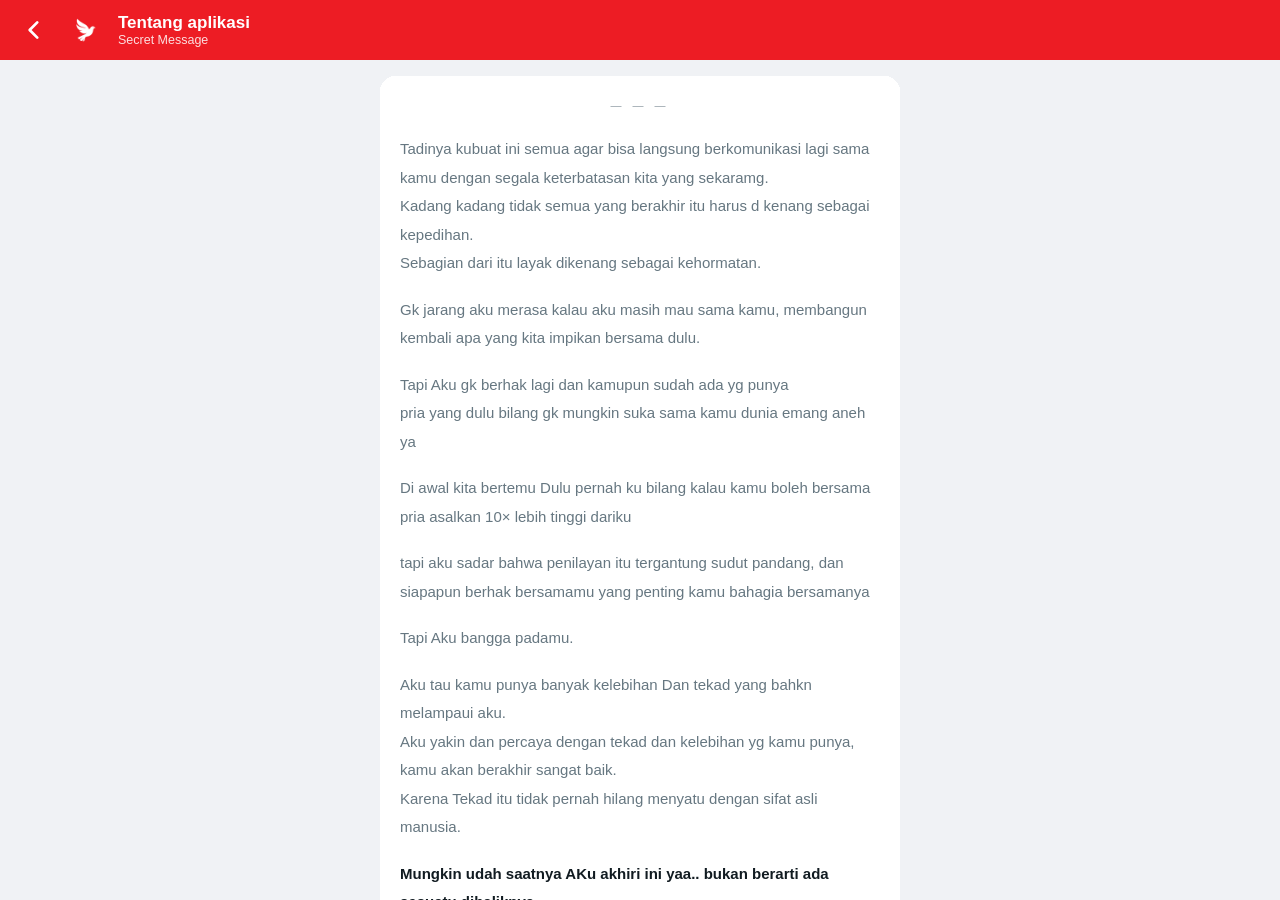
==== commit 192ea811: "Rename info.html to index.html" ====
--- a/index.html
+++ b/index.html
@@ -3,2087 +3,1267 @@
 <head>
   <meta charset="utf-8">
   <meta name="viewport" content="width=device-width, initial-scale=1.0, maximum-scale=1.0, user-scalable=no, viewport-fit=cover">
-  <meta name="theme-color" content="#ffffff">
-  <meta name="description" content="Arinex Chat — realtime messaging sederhana dan aman.">
-  <meta name="mobile-web-app-capable" content="yes">
-  <meta name="apple-mobile-web-app-capable" content="yes">
-  <meta name="apple-mobile-web-app-title" content="Secret Message">
+  <meta name="theme-color" content="#ed1c24">
 
   <link rel="manifest" href="manifest.webmanifest">
   <link rel="icon" type="image/png" href="img/icon-192.png">
   <link rel="apple-touch-icon" href="img/icon-192.png">
+
+  <title>Tentang Aplikasi — Secret Message</title>
+
   <link rel="stylesheet" href="css/style.css?v=5.0">
   <link rel="stylesheet" href="css/extra.css?v=5.0">
 
-  <!-- TEMA (diterapkan sebelum render agar tidak berkedip) -->
   <script>
-    (function () {
+    try {
+      document.documentElement.setAttribute(
+        "data-theme",
+        localStorage.getItem("arinex_theme") === "dark" ? "dark" : "light"
+      );
+    } catch (e) {
+      document.documentElement.setAttribute("data-theme", "light");
+    }
+  </script>
+
+  <style>
+    /* =====================================================
+       PENGATURAN DASAR
+    ===================================================== */
+
+    * {
+      -webkit-user-select: none;
+      user-select: none;
+      -webkit-touch-callout: none;
+    }
+
+    img {
+      -webkit-user-drag: none;
+      pointer-events: none;
+      image-rendering: auto;
+    }
+
+    body {
+      display: flex;
+      flex-direction: column;
+    }
+
+    /* =====================================================
+       HEADER
+    ===================================================== */
+
+    .top {
+      display: flex;
+      align-items: center;
+      gap: 12px;
+      flex-shrink: 0;
+      z-index: 10;
+
+      padding: calc(10px + env(safe-area-inset-top)) 14px 10px;
+
+      background: var(--bg-header);
+      color: var(--text-header);
+    }
+
+    .back {
+      width: 40px;
+      height: 40px;
+
+      border: 0;
+      background: none;
+      color: #fff;
+      cursor: pointer;
+
+      display: flex;
+      align-items: center;
+      justify-content: center;
+
+      clip-path: var(--alias-circle);
+    }
+
+    .back:active {
+      background: rgba(255, 255, 255, .2);
+    }
+
+    .back svg {
+      width: 26px;
+      height: 26px;
+    }
+
+    .brand {
+      width: 40px;
+      height: 40px;
+      clip-path: var(--alias-10);
+    }
+
+    .top div {
+      display: flex;
+      flex-direction: column;
+      min-width: 0;
+    }
+
+    .top strong {
+      font-size: 17px;
+      font-weight: 600;
+    }
+
+    .top span {
+      font-size: 12.5px;
+      opacity: .85;
+    }
+
+    /* =====================================================
+       AREA KONTEN
+    ===================================================== */
+
+    .page {
+      flex: 1;
+      overflow-y: auto;
+      overscroll-behavior: contain;
+      -webkit-overflow-scrolling: touch;
+
+      padding: 16px 16px calc(24px + env(safe-area-inset-bottom));
+    }
+
+    .wrap {
+      max-width: 520px;
+      margin: 0 auto;
+
+      display: flex;
+      flex-direction: column;
+      gap: 14px;
+    }
+
+    .card {
+      background: var(--bg-panel);
+      padding: 22px 20px;
+      clip-path: var(--alias-16);
+    }
+
+    .card h2 {
+      font-size: 18px;
+      margin-bottom: 10px;
+    }
+
+    .card p {
+      color: var(--text-sub);
+      line-height: 1.7;
+      font-size: 15px;
+    }
+
+    .card p + p {
+      margin-top: 12px;
+    }
+
+    /* =====================================================
+       TEKS DEDIKASI
+       Tipografi, jarak, dan keterbacaan yang diperbaiki.
+    ===================================================== */
+
+    .dedication {
+      padding: 24px 20px;
+
+      color: var(--text-sub);
+      font-size: 15px;
+      line-height: 1.85;
+
+      overflow-wrap: break-word;
+      word-wrap: break-word;
+    }
+
+    .dedication .dedication-divider {
+      margin: 0 0 24px;
+
+      color: var(--text-sub);
+      font-size: 11px;
+      line-height: 1;
+      letter-spacing: 4px;
+      text-align: center;
+
+      opacity: .7;
+    }
+
+    .dedication .dedication-divider:last-child {
+      margin: 28px 0 0;
+    }
+
+    .dedication p {
+      margin: 0;
+
+      color: var(--text-sub);
+      font-size: 15px;
+      line-height: 1.9;
+      font-weight: 400;
+
+      text-align: left;
+      overflow-wrap: break-word;
+      word-wrap: break-word;
+    }
+
+    .dedication p + p {
+      margin-top: 18px;
+    }
+
+    .dedication .dedication-heading {
+      margin: 30px 0 16px;
+
+      color: var(--text-main);
+      font-size: 20px;
+      line-height: 1.5;
+      font-weight: 600;
+      letter-spacing: .1px;
+
+      overflow-wrap: break-word;
+      word-wrap: break-word;
+    }
+
+    .dedication p b,
+    .dedication p strong {
+      color: var(--text-main);
+      font-weight: 600;
+    }
+
+    .dedication br {
+      line-height: inherit;
+    }
+
+    /* =====================================================
+       PENYESUAIAN LAYAR KECIL
+    ===================================================== */
+
+    @media (max-width: 380px) {
+      .dedication {
+        padding: 21px 16px;
+        font-size: 14px;
+        line-height: 1.85;
+      }
+
+      .dedication p {
+        font-size: 14px;
+        line-height: 1.85;
+      }
+
+      .dedication p + p {
+        margin-top: 16px;
+      }
+
+      .dedication .dedication-heading {
+        margin-top: 26px;
+        font-size: 19px;
+      }
+
+      .dedication .dedication-divider {
+        letter-spacing: 3px;
+      }
+    }
+
+    /* =====================================================
+       PEMUTAR MUSIK
+    ===================================================== */
+
+    .now {
+      display: flex;
+      align-items: center;
+      gap: 14px;
+    }
+
+    .cover {
+      width: 64px;
+      height: 64px;
+      flex-shrink: 0;
+      clip-path: var(--alias-10);
+    }
+
+    .meta {
+      display: flex;
+      flex-direction: column;
+      min-width: 0;
+    }
+
+    .meta strong {
+      font-size: 17px;
+      font-weight: 600;
+
+      overflow: hidden;
+      text-overflow: ellipsis;
+      white-space: nowrap;
+    }
+
+    .meta span {
+      font-size: 13px;
+      color: var(--text-sub);
+    }
+
+    .seek {
+      position: relative;
+      height: 6px;
+      margin: 20px 0 8px;
+
+      background: var(--bg-input);
+      touch-action: none;
+      cursor: pointer;
+    }
+
+    .seek::after {
+      content: "";
+      position: absolute;
+      inset: -14px 0;
+    }
+
+    .fill {
+      height: 100%;
+      width: 0;
+      background: var(--accent);
+      pointer-events: none;
+    }
+
+    .times {
+      display: flex;
+      justify-content: space-between;
+
+      font-size: 12px;
+      color: var(--text-sub);
+      font-variant-numeric: tabular-nums;
+    }
+
+    .ctrl {
+      display: flex;
+      justify-content: center;
+      align-items: center;
+      gap: 14px;
+      margin-top: 12px;
+    }
+
+    .cbtn {
+      width: 48px;
+      height: 48px;
+
+      border: 0;
+      background: none;
+      color: var(--text-main);
+      cursor: pointer;
+
+      display: flex;
+      align-items: center;
+      justify-content: center;
+
+      clip-path: var(--alias-circle);
+    }
+
+    .cbtn:active {
+      background: var(--bg-input);
+    }
+
+    .cbtn svg {
+      width: 26px;
+      height: 26px;
+    }
+
+    .cbtn.big {
+      width: 64px;
+      height: 64px;
+
+      background: var(--accent);
+      color: #fff;
+    }
+
+    .cbtn.big:active {
+      background: var(--accent-hover);
+    }
+
+    .cbtn.big svg {
+      width: 32px;
+      height: 32px;
+    }
+
+    .cbtn.on {
+      color: var(--accent);
+    }
+
+    .note {
+      min-height: 18px;
+      margin-top: 10px;
+
+      font-size: 12px;
+      text-align: center;
+      color: var(--text-sub);
+    }
+
+    /* =====================================================
+       DAFTAR PUTAR
+    ===================================================== */
+
+    .row {
+      display: flex;
+      align-items: center;
+      gap: 12px;
+
+      width: 100%;
+      min-height: 58px;
+      padding: 10px 6px;
+
+      background: none;
+      border: 0;
+      border-bottom: 1px solid var(--border);
+
+      color: var(--text-main);
+      text-align: left;
+      cursor: pointer;
+    }
+
+    .row:last-child {
+      border-bottom: 0;
+    }
+
+    .row .n {
+      width: 22px;
+      text-align: center;
+      font-size: 13px;
+      color: var(--text-sub);
+    }
+
+    .row .t {
+      display: flex;
+      flex-direction: column;
+
+      min-width: 0;
+      flex: 1;
+    }
+
+    .row strong {
+      font-size: 15px;
+      font-weight: 600;
+
+      overflow: hidden;
+      text-overflow: ellipsis;
+      white-space: nowrap;
+    }
+
+    .row span {
+      font-size: 12px;
+      color: var(--text-sub);
+    }
+
+    .row.on strong,
+    .row.on .n {
+      color: var(--accent);
+    }
+
+    .eq {
+      display: inline-flex;
+      gap: 2px;
+      align-items: flex-end;
+      height: 14px;
+    }
+
+    .eq b {
+      width: 3px;
+      background: var(--accent);
+      animation: eq .9s infinite ease-in-out;
+    }
+
+    .eq b:nth-child(2) {
+      animation-delay: .2s;
+    }
+
+    .eq b:nth-child(3) {
+      animation-delay: .4s;
+    }
+
+    @keyframes eq {
+      0%,
+      100% {
+        height: 4px;
+      }
+
+      50% {
+        height: 14px;
+      }
+    }
+
+    /* =====================================================
+       TOMBOL KEMBALI
+    ===================================================== */
+
+    .primary {
+      width: 100%;
+      max-width: 520px;
+      margin: 0 auto;
+      padding: 14px 16px;
+      min-height: 48px;
+    }
+  </style>
+</head>
+
+<body>
+
+  <!-- =====================================================
+       HEADER
+  ====================================================== -->
+
+  <header class="top">
+    <button
+      class="back"
+      type="button"
+      aria-label="Kembali"
+      onclick="location.href='index.html'"
+    >
+      <svg
+        viewBox="0 0 24 24"
+        fill="none"
+        stroke="currentColor"
+        stroke-width="2.5"
+        stroke-linecap="round"
+        stroke-linejoin="round"
+      >
+        <path d="M15 5l-7 7 7 7"/>
+      </svg>
+    </button>
+
+    <img class="brand" src="img/icon-192.png" alt="">
+
+    <div>
+      <strong>Tentang aplikasi</strong>
+      <span>Secret Message</span>
+    </div>
+  </header>
+
+  <!-- =====================================================
+       KONTEN UTAMA
+  ====================================================== -->
+
+  <main class="page">
+    <div class="wrap">
+
+      <!-- =================================================
+           DEDIKASI
+      ================================================== -->
+
+      <section class="card dedication">
+
+        <p class="dedication-divider">— — —</p>
+
+        <p>
+          Tadinya kubuat ini semua agar bisa langsung berkomunikasi lagi sama kamu dengan segala keterbatasan kita yang sekaramg.
+          <br>
+          Kadang kadang tidak semua yang berakhir itu harus d kenang
+          sebagai kepedihan.
+          <br>
+          Sebagian dari itu layak dikenang sebagai kehormatan.
+        </p>
+
+        <p>Gk jarang aku merasa kalau aku masih mau sama kamu, membangun kembali apa yang kita impikan bersama dulu.</p>
+
+        <p>
+          Tapi Aku gk berhak lagi dan kamupun sudah ada yg punya<br>
+          pria yang dulu bilang gk mungkin suka sama kamu dunia emang aneh ya
+        </p>
+
+        <p>Di awal kita bertemu Dulu pernah ku bilang kalau kamu boleh bersama pria asalkan 10× lebih tinggi dariku</p>
+
+        <p>
+          tapi aku sadar bahwa penilayan itu tergantung sudut pandang, dan siapapun berhak bersamamu yang penting kamu bahagia bersamanya
+        </p>
+
+        <p>Tapi Aku bangga padamu.</p>
+
+        <p>
+          Aku tau kamu punya banyak kelebihan Dan tekad yang bahkn melampaui aku.
+          <br>
+          Aku yakin dan percaya dengan tekad dan kelebihan yg kamu punya,
+          kamu akan berakhir sangat baik.
+          <br>
+          Karena Tekad itu tidak pernah hilang menyatu dengan sifat asli manusia.
+        </p>
+
+        <p>
+          <b>
+            Mungkin udah saatnya AKu akhiri ini yaa.. bukan berarti ada sesuatu dibaliknya.
+          </b>
+        </p>
+
+        <p>
+          Aku harus membiarkanmu fokus sama jalanmu sendiri tanpa terbelenggu masalalu.<br>
+          dan aku gk mau kehadiranku malah merusak hidupmulagi🙏.
+        </p>
+
+        <h2 class="dedication-heading">
+          Selamat Melangkah Rina...
+        </h2>
+
+        <p>Terimakasih🙏,</p>
+
+        <p>
+          Dengan seluruh doa dan rasa bangga yang tetap tinggal, semoga
+          langkahmu selalu menemukan arah, hatimu tetap mengenali kebaikan,
+          dan segala hal yang sedang kamu perjuangkan menemukan jalannya
+          untuk tumbuh.
+        </p>
+
+        <p>
+          Banyak sekali doa menyertaimu dari hati yg tulus yg gk bisa ku
+          tulis semuanya disini.
+        </p>
+
+        <p>
+          Tidak ada yang perlu disangkal dari apa yang pernah ada.
+          <br>
+          Tidak ada kehormatan yang harus direndahkan hanya karena sebuah
+          perjalanan telah sampai pada akhirnya.
+        </p>
+
+        <p>
+          Ohh yaa...Kamu pernah bertanya hal yg menggelitik soal aku sudah
+          punya cewe atau belum?
+          <br>
+          Jawabannya aku sedang fokus sama usaha dan diri sendiri😅, merasa kondisiku
+          saat ini dan pengalamanku yang sebelumnya, aku belum punya niat
+          kesana, biarlah itu terjadi kalo mental, fikiran, sikap dan kondisi
+          materi yg sudah mulai kuperbaiki dari minus sudah mantap.
+        </p>
+
+        <p>
+          Karena aku gk mau suatu saat aku mengulangi kesalahan yang sama🙏.
+        </p>
+
+        <p>
+          Sekali lagi aku ucap Terima kasih atas bagian yang pernah kita jalani.
+          <br>
+          Selebihnya, biarlah waktu membawa masing-masing dari kita menuju
+          kehidupan yang seharusnya.
+        </p>
+
+        <p>
+          Salam hangat, salam hormat untuk mu dan semuanya.
+        </p>
+
+        <p>
+          Semoga lekas sembuh, selalu bahagia dan tetap semangat💪😁💙.
+        </p>
+
+        <p class="dedication-divider">— — —</p>
+
+      </section>
+
+      <!-- =================================================
+           PEMUTAR MUSIK
+      ================================================== -->
+
+      <section class="card" aria-label="Pemutar musik">
+
+        <div class="now">
+          <img class="cover" src="img/icon-192.png" alt="">
+
+          <div class="meta">
+            <strong id="tTitle">Pilih lagu</strong>
+            <span id="tArtist">Secret Message</span>
+          </div>
+        </div>
+
+        <div
+          class="seek"
+          id="seek"
+          role="slider"
+          aria-label="Posisi lagu"
+          aria-valuemin="0"
+          aria-valuemax="100"
+          aria-valuenow="0"
+        >
+          <div class="fill" id="fill"></div>
+        </div>
+
+        <div class="times">
+          <span id="tCur">0:00</span>
+          <span id="tDur">0:00</span>
+        </div>
+
+        <div class="ctrl">
+          <button
+            class="cbtn"
+            id="bRepeat"
+            type="button"
+            aria-label="Ulangi semua"
+          ></button>
+
+          <button
+            class="cbtn"
+            id="bPrev"
+            type="button"
+            aria-label="Lagu sebelumnya"
+          ></button>
+
+          <button
+            class="cbtn big"
+            id="bPlay"
+            type="button"
+            aria-label="Putar"
+          ></button>
+
+          <button
+            class="cbtn"
+            id="bNext"
+            type="button"
+            aria-label="Lagu berikutnya"
+          ></button>
+        </div>
+
+        <p class="note" id="note"></p>
+
+      </section>
+
+      <!-- =================================================
+           DAFTAR PUTAR
+      ================================================== -->
+
+      <section class="card">
+        <h2>Daftar putar</h2>
+        <div id="list"></div>
+      </section>
+
+      <!-- =================================================
+           TOMBOL KEMBALI
+      ================================================== -->
+
+      <button
+        class="primary"
+        type="button"
+        onclick="location.href='index.html'"
+      >
+        Kembali
+      </button>
+
+    </div>
+  </main>
+
+  <audio
+    id="audio"
+    preload="metadata"
+    controlsList="nodownload noplaybackrate"
+    hidden
+  ></audio>
+
+  <!-- =====================================================
+       JAVASCRIPT PEMUTAR MUSIK
+  ====================================================== -->
+
+  <script>
+  (function () {
+    const $ = id => document.getElementById(id);
+    const audio = $('audio');
+
+    /* ===== DAFTAR LAGU ===== */
+
+    const playlist = [
+      {
+        src: 'musik/musik1.mp3',
+        title: 'Bintang 14 Hari Cover|kangen band',
+        artist: 'PI7U'
+      },
+      {
+        src: 'musik/musik3.mp4',
+        title: 'Shape of my Heart',
+        artist: 'Backstreet Boys'
+      },
+      {
+        src: 'musik/Arsy Widianto, Brisia Jodie - Rindu Dalam Hati.mp3',
+        title: 'Rindu Didalam hati',
+        artist: 'Arsy Widianto, Brisia Jodie'
+      },
+      {
+        src: 'musik/Tiara Andini, Arsy Widianto - Cintanya Aku (Official Lyric Video).mp3',
+        title: 'Cintanya Aku',
+        artist: 'Tiara Andini, Arsy Widianto'
+      },
+      {
+        src: 'musik/Andmesh - Andaikan Kau Datang I Ost Miracle In Cell No.7 _08 September 2022 di Bioskop.mp3',
+        title: 'Andaikan kau datang Kembali',
+        artist: 'Andmesh'
+      }
+    ];
+
+    /* ===== IKON PEMUTAR ===== */
+
+    const ICON = {
+      play: '<svg viewBox="0 0 24 24" fill="currentColor"><path d="M8 5v14l11-7z"/></svg>',
+
+      pause: '<svg viewBox="0 0 24 24" fill="currentColor"><path d="M6 5h4v14H6zM14 5h4v14h-4z"/></svg>',
+
+      prev: '<svg viewBox="0 0 24 24" fill="currentColor"><path d="M6 6h2v12H6zM9.5 12L18 18V6z"/></svg>',
+
+      next: '<svg viewBox="0 0 24 24" fill="currentColor"><path d="M16 6h2v12h-2zM6 18l8.5-6L6 6z"/></svg>',
+
+      all: '<svg viewBox="0 0 24 24" fill="currentColor"><path d="M7 7h10v3l4-4-4-4v3H5v6h2zM17 17H7v-3l-4 4 4 4v-3h12v-6h-2z"/></svg>',
+
+      one: '<svg viewBox="0 0 24 24" fill="currentColor"><path d="M7 7h10v3l4-4-4-4v3H5v6h2zM17 17H7v-3l-4 4 4 4v-3h12v-6h-2z"/><text x="12" y="15.2" font-size="8" font-weight="700" text-anchor="middle">1</text></svg>'
+    };
+
+    /* ===== PENYIMPANAN LOKAL ===== */
+
+    const store = {
+      get: k => {
+        try {
+          return localStorage.getItem(k);
+        } catch (e) {
+          return null;
+        }
+      },
+
+      set: (k, v) => {
+        try {
+          localStorage.setItem(k, v);
+        } catch (e) {}
+      }
+    };
+
+    let idx = -1;
+
+    let repeat =
+      store.get('arinex_music_repeat') === 'one'
+        ? 'one'
+        : 'all';
+
+    let pendingSeek = null;
+    let errors = 0;
+    let lastSave = 0;
+    let dragging = false;
+
+    const fmt = s => {
+      s = Math.max(0, Math.floor(s || 0));
+
+      return (
+        Math.floor(s / 60) +
+        ':' +
+        String(s % 60).padStart(2, '0')
+      );
+    };
+
+    const note = t => {
+      $('note').textContent = t || '';
+    };
+
+    /* ===== SIMPAN POSISI PEMUTAR ===== */
+
+    function save(force) {
+      const now = Date.now();
+
+      if (!force && now - lastSave < 2000) {
+        return;
+      }
+
+      lastSave = now;
+
+      store.set('arinex_music_track', idx);
+      store.set('arinex_music_time', audio.currentTime || 0);
+      store.set('arinex_music_playing', !audio.paused);
+    }
+
+    /* ===== TAMPILAN DAFTAR LAGU ===== */
+
+    function renderList() {
+      const list = $('list');
+
+      list.innerHTML = '';
+
+      playlist.forEach((t, i) => {
+        const b = document.createElement('button');
+
+        b.type = 'button';
+        b.className = 'row' + (i === idx ? ' on' : '');
+
+        const n = document.createElement('div');
+
+        n.className = 'n';
+
+        if (i === idx && !audio.paused) {
+          n.innerHTML =
+            '<i class="eq"><b></b><b></b><b></b></i>';
+        } else {
+          n.textContent = i + 1;
+        }
+
+        const box = document.createElement('div');
+
+        box.className = 't';
+
+        const s1 = document.createElement('strong');
+        s1.textContent = t.title;
+
+        const s2 = document.createElement('span');
+        s2.textContent = t.artist;
+
+        box.append(s1, s2);
+        b.append(n, box);
+
+        b.onclick = () => (
+          i === idx
+            ? toggle()
+            : load(i, true, 0)
+        );
+
+        list.append(b);
+      });
+    }
+
+    /* ===== PEMBARUAN TAMPILAN ===== */
+
+    function ui() {
+      $('bPlay').innerHTML =
+        audio.paused ? ICON.play : ICON.pause;
+
+      $('bPlay').setAttribute(
+        'aria-label',
+        audio.paused ? 'Putar' : 'Jeda'
+      );
+
+      $('bPrev').innerHTML = ICON.prev;
+      $('bNext').innerHTML = ICON.next;
+
+      $('bRepeat').innerHTML =
+        repeat === 'one' ? ICON.one : ICON.all;
+
+      $('bRepeat').classList.toggle(
+        'on',
+        repeat === 'one'
+      );
+
+      $('bRepeat').setAttribute(
+        'aria-label',
+        repeat === 'one'
+          ? 'Ulangi satu lagu'
+          : 'Ulangi semua'
+      );
+
+      if (idx >= 0) {
+        $('tTitle').textContent = playlist[idx].title;
+        $('tArtist').textContent = playlist[idx].artist;
+      }
+
+      renderList();
+    }
+
+    /* ===== PROGRES LAGU ===== */
+
+    function progress() {
+      const d = audio.duration;
+      const c = audio.currentTime || 0;
+
+      const r =
+        isFinite(d) && d > 0
+          ? c / d
+          : 0;
+
+      $('fill').style.width = (r * 100) + '%';
+
+      $('seek').setAttribute(
+        'aria-valuenow',
+        Math.round(r * 100)
+      );
+
+      $('tCur').textContent = fmt(c);
+
+      $('tDur').textContent =
+        fmt(isFinite(d) ? d : 0);
+
       try {
-        document.documentElement.setAttribute(
-          "data-theme",
-          localStorage.getItem("arinex_theme") === "dark"
-            ? "dark"
-            : "light"
+        if (
+          isFinite(d) &&
+          d > 0 &&
+          navigator.mediaSession
+        ) {
+          navigator.mediaSession.setPositionState({
+            duration: d,
+            position: Math.min(c, d),
+            playbackRate: 1
+          });
+        }
+      } catch (e) {}
+    }
+
+    /* ===== MEMUAT LAGU ===== */
+
+    function load(i, autoplay, seekTo) {
+      idx =
+        ((i % playlist.length) + playlist.length) %
+        playlist.length;
+
+      audio.src = playlist[idx].src;
+      audio.loop = repeat === 'one';
+
+      pendingSeek = seekTo || null;
+
+      note('');
+
+      if (autoplay) {
+        audio.play().catch(() => {
+          note('Ketuk tombol putar untuk memulai.');
+        });
+      }
+
+      mediaSession();
+      save(true);
+      ui();
+      progress();
+    }
+
+    /* ===== PUTAR DAN JEDA ===== */
+
+    function toggle() {
+      if (idx < 0) {
+        return load(0, true, 0);
+      }
+
+      if (audio.paused) {
+        audio.play().catch(() => {
+          note('Tidak dapat memutar lagu ini.');
+        });
+      } else {
+        audio.pause();
+      }
+    }
+
+    const step = d => {
+      load(
+        idx < 0 ? 0 : idx + d,
+        true,
+        0
+      );
+    };
+
+    /* ===== MEDIA SESSION ===== */
+
+    function mediaSession() {
+      if (
+        !('mediaSession' in navigator) ||
+        idx < 0
+      ) {
+        return;
+      }
+
+      navigator.mediaSession.metadata =
+        new MediaMetadata({
+          title: playlist[idx].title,
+          artist: playlist[idx].artist,
+          album: 'Secret Message',
+
+          artwork: [
+            {
+              src: 'img/icon-512.png',
+              sizes: '512x512',
+              type: 'image/png'
+            }
+          ]
+        });
+
+      const h = (a, f) => {
+        try {
+          navigator.mediaSession.setActionHandler(a, f);
+        } catch (e) {}
+      };
+
+      h('play', () => audio.play());
+      h('pause', () => audio.pause());
+
+      h('previoustrack', () => step(-1));
+      h('nexttrack', () => step(1));
+
+      h('seekto', e => {
+        if (e.seekTime != null) {
+          audio.currentTime = e.seekTime;
+        }
+      });
+    }
+
+    /* ===== EVENT AUDIO ===== */
+
+    audio.addEventListener('ended', () => {
+      if (repeat !== 'one') {
+        step(1);
+      }
+    });
+
+    audio.addEventListener('loadedmetadata', () => {
+      if (pendingSeek) {
+        try {
+          audio.currentTime = pendingSeek;
+        } catch (e) {}
+
+        pendingSeek = null;
+      }
+
+      progress();
+    });
+
+    audio.addEventListener('timeupdate', () => {
+      if (!dragging) {
+        progress();
+      }
+
+      save(false);
+    });
+
+    audio.addEventListener('play', () => {
+      ui();
+      save(true);
+    });
+
+    audio.addEventListener('pause', () => {
+      ui();
+      save(true);
+    });
+
+    audio.addEventListener('playing', () => {
+      errors = 0;
+      note('');
+    });
+
+    audio.addEventListener('error', () => {
+      if (
+        idx < 0 ||
+        !audio.getAttribute('src')
+      ) {
+        return;
+      }
+
+      errors++;
+
+      note(
+        'Berkas musik tidak ditemukan, melompat ke lagu berikutnya.'
+      );
+
+      if (errors < playlist.length) {
+        step(1);
+      } else {
+        errors = 0;
+
+        note(
+          'Tidak ada lagu yang bisa diputar. Periksa folder musik/.'
         );
-      } catch (e) {
-        document.documentElement.setAttribute(
-          "data-theme",
-          "light"
-        );
-      }
-    })();
+      }
+    });
+
+    /* ===== TOMBOL KONTROL ===== */
+
+    $('bPlay').onclick = toggle;
+
+    $('bPrev').onclick = () => {
+      if (audio.currentTime > 3) {
+        audio.currentTime = 0;
+      } else {
+        step(-1);
+      }
+    };
+
+    $('bNext').onclick = () => step(1);
+
+    $('bRepeat').onclick = () => {
+      repeat =
+        repeat === 'all'
+          ? 'one'
+          : 'all';
+
+      audio.loop = repeat === 'one';
+
+      store.set('arinex_music_repeat', repeat);
+
+      ui();
+    };
+
+    /* ===== GESER PROGRES LAGU ===== */
+
+    const seek = $('seek');
+
+    const seekTo = e => {
+      if (!isFinite(audio.duration)) {
+        return;
+      }
+
+      const r = seek.getBoundingClientRect();
+
+      audio.currentTime =
+        Math.min(
+          1,
+          Math.max(
+            0,
+            (e.clientX - r.left) / r.width
+          )
+        ) * audio.duration;
+
+      progress();
+    };
+
+    seek.addEventListener('pointerdown', e => {
+      dragging = true;
+
+      seek.setPointerCapture(e.pointerId);
+
+      seekTo(e);
+    });
+
+    seek.addEventListener('pointermove', e => {
+      if (dragging) {
+        seekTo(e);
+      }
+    });
+
+    ['pointerup', 'pointercancel'].forEach(t => {
+      seek.addEventListener(t, () => {
+        dragging = false;
+      });
+    });
+
+    /* ===== PULIHKAN LAGU TERAKHIR ===== */
+
+    const st = parseInt(
+      store.get('arinex_music_track'),
+      10
+    );
+
+    ui();
+
+    if (
+      Number.isInteger(st) &&
+      st >= 0 &&
+      st < playlist.length
+    ) {
+      load(
+        st,
+        false,
+        parseFloat(store.get('arinex_music_time')) || 0
+      );
+
+      if (
+        store.get('arinex_music_playing') === 'true'
+      ) {
+        note('Ketuk tombol putar untuk melanjutkan.');
+      }
+    }
+
+    /* ===== PENCEGAHAN SALIN DAN SERET ===== */
+
+    [
+      'contextmenu',
+      'dragstart',
+      'selectstart',
+      'copy',
+      'cut'
+    ].forEach(t => {
+      document.addEventListener(t, e => {
+        e.preventDefault();
+      });
+    });
+
+    document.addEventListener('keydown', e => {
+      if (
+        (e.ctrlKey || e.metaKey) &&
+        ['c', 's', 'u', 'p', 'a'].includes(
+          e.key.toLowerCase()
+        )
+      ) {
+        e.preventDefault();
+      }
+    });
+
+  })();
   </script>
-
-  <title>SECRET MESSAGE</title>
-</head>
-
-<body>
-
-  <!-- FASE 1: LOADING -->
-  <div id="bootLoading" class="boot-overlay" style="background: var(--bg-main); display: flex;">
-    <div style="text-align:center;">
-      <div class="boot-spinner"></div>
-      <p style="color: var(--text-main); font-weight: 500; margin-top: 15px;">
-        Memuat form...
-      </p>
-    </div>
-  </div>
-
-  <!-- FASE 2: TERMINAL BOOT -->
-  <div id="termuxPopupOverlay" class="boot-overlay" style="display: none; background: rgba(0,0,0,.80);">
-    <div class="termux-window" role="dialog" aria-label="System boot terminal">
-
-      <div class="termux-header">
-        <img src="img/termux.png" alt="Terminal">
-        <span>Termux — Sync Runtime</span>
-      </div>
-
-      <div class="termux-body" id="termuxContent">
-
-        <div class="termux-input-line" id="termuxInputLine" style="display:none;">
-          <span class="termux-prompt">$</span>
-          <span id="termuxInputText">system exist</span>
-          <span class="termux-cursor"></span>
-        </div>
-
-      </div>
-    </div>
-  </div>
-
-  <!-- FASE 3: SUCCESS TOAST -->
-  <div id="bootToast" class="boot-toast">
-    ✅ Success
-  </div>
-
-  <!-- APLIKASI UTAMA -->
-  <div id="app" style="display:none;">
-
-    <!-- AUTH -->
-    <section id="authView" class="screen auth-screen">
-      <div class="auth-container">
-
-        <div class="auth-brand">
-
-          <img src="img/chat_icon.png" alt="Arinex Chat">
-
-          <div>
-            <strong>Pigeon</strong>
-            <span>Secreet Message</span>
-          </div>
-
-        </div>
-
-        <div class="auth-card">
-
-          <div id="authNotice" class="notice hidden"></div>
-
-          <!-- LOGIN -->
-          <div id="loginPanel" class="auth-panel">
-
-            <h1>Welcome</h1>
-
-            <p class="sub">
-              Log in with your email and password
-            </p>
-
-            <form id="loginForm" novalidate>
-
-              <input
-                id="loginEmail"
-                type="email"
-                placeholder="Email"
-                autocomplete="username"
-                maxlength="254"
-                required
-              >
-
-              <div class="password-wrap">
-
-                <input
-                  id="loginPassword"
-                  type="password"
-                  placeholder="Password"
-                  autocomplete="current-password"
-                  maxlength="72"
-                  required
-                >
-
-                <button
-                  type="button"
-                  class="eye"
-                  data-target="loginPassword"
-                  aria-label="Show password"
-                >
-                  ◉
-                </button>
-
-              </div>
-
-              <button
-                class="primary full"
-                type="submit"
-              >
-                Login
-              </button>
-
-            </form>
-
-            <div class="auth-links">
-
-              <button
-                id="showReset"
-                class="text-btn"
-                type="button"
-              >
-                Forgot Password?
-              </button>
-
-              <button
-                id="showRegister"
-                class="text-btn strong"
-                type="button"
-              >
-                Create an account
-              </button>
-
-            </div>
-
-          </div>
-
-          <!-- REGISTER -->
-          <div id="registerPanel" class="auth-panel hidden">
-
-            <h1>Create an account</h1>
-
-            <p class="sub">
-              Account Registration
-            </p>
-
-            <form id="registerForm" novalidate>
-
-              <input
-                id="registerName"
-                type="text"
-                placeholder="Nama pengguna"
-                maxlength="40"
-                autocomplete="name"
-                required
-              >
-
-              <input
-                id="registerEmail"
-                type="email"
-                placeholder="Email"
-                maxlength="254"
-                autocomplete="email"
-                required
-              >
-
-              <div class="password-wrap">
-
-                <input
-                  id="registerPassword"
-                  type="password"
-                  placeholder="Password"
-                  maxlength="72"
-                  autocomplete="new-password"
-                  required
-                >
-
-                <button
-                  type="button"
-                  class="eye"
-                  data-target="registerPassword"
-                  aria-label="Tampilkan password"
-                >
-                  ◉
-                </button>
-
-              </div>
-
-              <div class="hint">
-                At least 8 characters (uppercase, lowercase, numbers, symbols)
-              </div>
-
-              <input
-                id="registerPassword2"
-                type="password"
-                placeholder="Confirm password"
-                maxlength="72"
-                autocomplete="new-password"
-                required
-              >
-
-              <button
-                class="primary full"
-                type="submit"
-              >
-                Sig Up
-              </button>
-
-            </form>
-
-            <p class="center" style="margin-top:15px;">
-
-              Do you already have an account?
-
-              <button
-                id="showLogin"
-                class="text-btn strong"
-                type="button"
-              >
-                Log In
-              </button>
-
-            </p>
-
-          </div>
-
-          <!-- RESET -->
-          <div id="resetPanel" class="auth-panel hidden">
-
-            <h1>Reset password</h1>
-
-            <p class="sub">
-              A reset link will be sent to your email; please check your inbox or spam folder.
-            </p>
-
-            <form id="resetForm" novalidate>
-
-              <input
-                id="resetEmail"
-                type="email"
-                placeholder="Email"
-                maxlength="254"
-                autocomplete="email"
-                required
-              >
-
-              <button
-                class="primary full"
-                type="submit"
-              >
-                Send link
-              </button>
-
-            </form>
-
-            <button
-              id="backToLogin"
-              class="text-btn"
-              style="margin-top:20px;"
-              type="button"
-            >
-              ← Log in again
-            </button>
-
-          </div>
-
-        </div>
-
-        <div class="auth-foot">
-          app by @arinex 2026
-        </div>
-
-      </div>
-    </section>
-
-    <!-- VERIFIKASI EMAIL -->
-    <section id="verifyView" class="screen hidden verify-screen">
-
-      <div class="verify-card">
-
-        <div class="verify-icon">
-          ✉
-        </div>
-
-        <span class="kicker">
-          Email verification
-        </span>
-
-        <h1>
-          Chek Your Email
-        </h1>
-
-        <p id="verifyAddress" class="email-pill">
-          —
-        </p>
-
-        <p class="sub">
-          A verification link has been sent. Please check your Email Inbox or Spam folder.
-        </p>
-
-        <div id="verifyNotice" class="notice hidden"></div>
-
-        <div class="stack">
-
-          <button
-            id="checkVerification"
-            class="primary full"
-            type="button"
-          >
-            I have verified it
-          </button>
-
-          <button
-            id="resendVerification"
-            class="secondary full"
-            type="button"
-          >
-            Resend
-          </button>
-
-          <button
-            id="verifyLogout"
-            class="text-btn"
-            type="button"
-          >
-            Close
-          </button>
-
-        </div>
-
-      </div>
-    </section>
-
-    <!-- CHAT -->
-    <section id="chatView" class="chat-shell hidden">
-
-      <!-- SIDEBAR -->
-      <aside id="sidebar" class="sidebar">
-
-        <header class="wa-header">
-
-          <div class="me-profile">
-
-            <img
-              id="myAvatar"
-              src="img/logo_user.png"
-              alt="Profile"
-            >
-
-            <div class="my-meta">
-
-              <strong id="myName">
-                Loading...
-              </strong>
-
-              <span
-                id="myEmail"
-                class="hidden"
-              ></span>
-
-            </div>
-
-          </div>
-
-          <div class="header-actions">
-
-            <button
-              id="newChatButton"
-              class="action-icon bubble-btn"
-              type="button"
-              title="Chat baru"
-            >
-              <img
-                src="img/logo_tambah.png"
-                alt="Chat Baru"
-              >
-            </button>
-
-            <button
-              id="accountButton"
-              class="action-icon bubble-btn"
-              type="button"
-              title="Menu"
-            >
-              <img
-                id="accountAvatar"
-                src="img/logo_menu.png"
-                alt="Menu"
-              >
-            </button>
-
-          </div>
-
-        </header>
-
-        <div class="search-bar">
-
-          <div class="search-input-wrapper">
-
-            <span class="search-icon">
-              ⌕
-            </span>
-
-            <input
-              id="contactSearch"
-              type="search"
-              placeholder="Cari atau mulai chat baru"
-              autocomplete="off"
-              maxlength="254"
-            >
-
-          </div>
-
-        </div>
-
-        <div
-          id="contactList"
-          class="contact-list"
-        ></div>
-
-        <div
-          id="emptyContacts"
-          class="empty-state"
-        >
-
-          <div class="empty-symbol">
-            💬
-          </div>
-
-          <strong>
-            No messages yet
-          </strong>
-
-          <span>
-            Click the (+) icon above to get started
-          </span>
-
-        </div>
-
-        <button
-          id="addContactButton"
-          class="hidden"
-          type="button"
-        ></button>
-
-        <button
-          id="emptyAddButton"
-          class="hidden"
-          type="button"
-        ></button>
-
-      </aside>
-
-      <!-- CONVERSATION -->
-      <main class="conversation">
-
-        <div
-          id="welcomeConversation"
-          class="welcome-pane"
-        >
-
-          <img
-            src="img/chat_logo.png"
-            alt=""
-            class="welcome-logo"
-          >
-
-          <h2>
-            The Secret Message
-          </h2>
-
-          <p>
-            Kirim dan terima pesan.<br>
-            Pilih kontak di sebelah kiri untuk mulai.
-          </p>
-
-        </div>
-
-        <div
-          id="activeConversation"
-          class="active-conversation hidden"
-        >
-
-          <header class="wa-header">
-
-            <button
-              id="backToContacts"
-              class="mobile-back action-icon"
-              type="button"
-              aria-label="Kembali"
-            >
-              ‹
-            </button>
-
-            <div class="peer-profile">
-
-              <img
-                id="peerAvatar"
-                src="img/puki.png"
-                alt="Peer"
-              >
-
-              <div class="peer-meta">
-
-                <strong id="peerName">
-                  —
-                </strong>
-
-                <span id="peerStatus">
-                  Verified email
-                </span>
-
-              </div>
-
-            </div>
-
-            <div class="header-actions">
-
-              <button
-                id="chatMenuButton"
-                class="action-icon"
-                type="button"
-                title="Info chat"
-              >
-                ⋮
-              </button>
-
-            </div>
-
-          </header>
-
-          <div
-            id="messageList"
-            class="message-list"
-          ></div>
-
-          <form
-            id="messageForm"
-            class="composer"
-          >
-
-            <button
-              id="emojiButton"
-              class="action-icon"
-              type="button"
-              aria-label="Emoji"
-            >
-              🙂
-            </button>
-
-            <input
-              id="messageInput"
-              maxlength="4000"
-              autocomplete="off"
-              placeholder="Ketik pesan"
-            >
-
-            <button
-              id="sendButton"
-              class="send-btn bubble-btn"
-              type="submit"
-              title="Kirim"
-            >
-              <img
-                src="img/send.png"
-                alt="Kirim"
-              >
-            </button>
-
-          </form>
-
-        </div>
-
-      </main>
-
-      <!-- MENU AKUN -->
-      <div
-        id="accountMenu"
-        class="popover hidden"
-        aria-hidden="true"
-      >
-
-        <div class="popover-user">
-
-          <img
-            id="menuAvatar"
-            src="img/logo_user.png"
-            alt=""
-          >
-
-          <div>
-
-            <strong id="menuName">
-              User
-            </strong>
-
-            <span id="menuEmail">
-              —
-            </span>
-
-          </div>
-
-        </div>
-
-        <button
-          id="menuTheme"
-          type="button"
-        >
-          ☼
-          <span>Ganti Tema</span>
-        </button>
-
-        <button
-          id="menuInfo"
-          type="button"
-          onclick="window.location.href='info.html'"
-        >
-          <img
-            src="img/apl.png"
-            style="width:16px;height:16px;object-fit:contain;margin-right:2px;"
-            alt=""
-          >
-          <span>play</span>
-        </button>
-
-        <button
-          id="menuInfo"
-          type="button"
-          onclick="window.location.href='lisensi.html'"
-        >
-          <img
-            src="img/lisensi.png"
-            style="width:16px;height:16px;object-fit:contain;margin-right:2px;"
-            alt=""
-          >
-          <span>License</span>
-        </button>
-
-        <button
-          id="menuLogout"
-          type="button"
-          class="danger"
-        >
-          ↪
-          <span>Keluar</span>
-        </button>
-
-      </div>
-
-    </section>
-
-    <!-- MODAL TAMBAH KONTAK -->
-    <div
-      id="modalBackdrop"
-      class="modal-backdrop hidden"
-    >
-
-      <section
-        class="modal-card"
-        role="dialog"
-        aria-modal="true"
-      >
-
-        <header class="modal-head">
-
-          <h2>
-            Pesan Baru
-          </h2>
-
-          <button
-            id="closeContactModal"
-            class="action-icon"
-            type="button"
-            aria-label="Tutup"
-          >
-            ×
-          </button>
-
-        </header>
-
-        <p
-          class="sub"
-          style="margin-bottom:15px;"
-        >
-          Masukkan email akun tujuan.
-        </p>
-
-        <form id="contactForm">
-
-          <input
-            id="contactEmail"
-            type="email"
-            placeholder="contoh@email.com"
-            maxlength="254"
-            autocomplete="off"
-            required
-            style="margin-bottom:15px;"
-          >
-
-          <button
-            class="primary full"
-            type="submit"
-          >
-            Cari & Mulai
-          </button>
-
-        </form>
-
-        <div
-          id="contactModalNotice"
-          class="notice hidden"
-          style="margin-top:15px;"
-        ></div>
-
-      </section>
-
-    </div>
-
-    <!-- TOAST -->
-    <div
-      id="toast"
-      class="toast"
-      role="status"
-      aria-live="polite"
-    ></div>
-
-  </div>
-
-
-  <!-- BOOT SCRIPT -->
-  <script>
-    document.addEventListener("DOMContentLoaded", () => {
-
-      const $ = id =>
-        document.getElementById(id);
-
-      const loadingScreen =
-        $("bootLoading");
-
-      const termuxOverlay =
-        $("termuxPopupOverlay");
-
-      const termuxContent =
-        $("termuxContent");
-
-      const termuxInputLine =
-        $("termuxInputLine");
-
-      const termuxInputText =
-        $("termuxInputText");
-
-      const bootToast =
-        $("bootToast");
-
-      const app =
-        $("app");
-
-
-      loadingScreen.style.display =
-        "flex";
-
-      termuxOverlay.style.display =
-        "none";
-
-      app.style.display =
-        "none";
-
-
-      const terminalSteps = [
-
-        {
-          command:
-            "$ auth-service --initialize",
-
-          duration: 10,
-
-          messages: [
-            "[*] Initializing authentication service...",
-            "[*] Loading security module...",
-            "[OK] Authentication service ready."
-          ]
-        },
-
-        {
-          command:
-            "$ runtime --check device_aarch64",
-
-          duration: 5000,
-
-          messages: [
-            "[*] Detecting runtime environment...",
-            "    -> Platform: Android",
-            "    -> Architecture: ARM64",
-            "    -> Browser runtime: WebView",
-            "[OK] Runtime environment detected."
-          ]
-        },
-
-        {
-          command:
-            "cd /mnt/user-data/outputs && grep -n "^async function uploadToGithub" app.js",
-
-          duration: 5000,
-
-          messages: [
-            "[*] Preparing Secret Message application...",
-            "[*] Loading application configuration...",
-            "[*] Loading interface resources...",
-            "[OK] Configuration loaded."
-          ]
-        },
-
-        {
-          command:
-            "$ graphics --initialize",
-
-          duration: 100,
-
-          messages: [
-            "[*] Initializing graphics subsystem...",
-            "[*] Preparing UI rendering context...",
-            "[*] Loading visual assets...",
-            "[OK] Graphics subsystem ready."
-          ]
-        },
-
-        {
-          command:
-            "$ database --connect",
-
-          duration: 100,
-
-          messages: [
-            "[*] Initializing application data layer...",
-            "[*] Preparing realtime connection...",
-            "[OK] Data layer initialized."
-          ]
-        },
-
-        {
-          command:
-            "$ secret-message --launch",
-
-          duration: 20,
-
-          messages: [
-            "[*] Starting application interface...",
-            "[*] Mounting application components...",
-            "[*] Registering event handlers...",
-            "[OK] Application interface ready."
-          ]
-        }
-
-      ];
-
-
-      const sleep = ms =>
-        new Promise(resolve =>
-          setTimeout(resolve, ms)
-        );
-
-
-      function addLine(
-        text,
-        cls = ""
-      ) {
-
-        const line =
-          document.createElement("div");
-
-        line.textContent =
-          text;
-
-        line.style.whiteSpace =
-          "pre";
-
-        if (cls) {
-          line.className =
-            cls;
-        }
-
-        termuxContent.insertBefore(
-          line,
-          termuxInputLine
-        );
-
-        termuxContent.scrollTop =
-          termuxContent.scrollHeight;
-      }
-
-
-      async function runStep(step) {
-
-        addLine("");
-
-        addLine(
-          step.command,
-          "termux-command"
-        );
-
-        const start =
-          performance.now();
-
-        let progress = 0;
-
-        while (progress < 100) {
-
-          progress =
-            Math.min(
-              100,
-              Math.floor(
-                (
-                  (
-                    performance.now() -
-                    start
-                  ) /
-                  step.duration
-                ) * 100
-              )
-            );
-
-          termuxInputText.textContent =
-            "running... " +
-            progress +
-            "%";
-
-          await sleep(50);
-        }
-
-        for (
-          const m of step.messages
-        ) {
-
-          addLine(m);
-
-          await sleep(80);
-        }
-      }
-
-
-      /* =====================================================
-         DEVICE INFORMATION
-         ===================================================== */
-
-      async function getUAData() {
-
-        const uaData =
-          navigator.userAgentData;
-
-        if (!uaData) {
-          return {};
-        }
-
-        try {
-
-          const highEntropy =
-            await uaData.getHighEntropyValues([
-              "model",
-              "platform",
-              "platformVersion",
-              "architecture",
-              "bitness",
-              "formFactors"
-            ]);
-
-          return {
-            ...uaData,
-            ...highEntropy
-          };
-
-        } catch (error) {
-
-          return {
-            ...uaData
-          };
-
-        }
-      }
-
-
-      function detectModel(ua, uaData) {
-
-        if (
-          uaData &&
-          uaData.model &&
-          uaData.model.trim()
-        ) {
-
-          return uaData.model.trim();
-        }
-
-
-        const patterns = [
-
-          /Android[^;]*;\s*(?:[a-z]{2,3}(?:-[A-Z]{2,3})?;\s*)?([^;)]+?)(?:\s+Build\/[^;)]+)?[);]/i,
-
-          /Android[^;]*;\s*([^;)]+?)\s+Build\//i,
-
-          /;\s*([^;)]+?)\s+Build\/[^;)]+/i
-
-        ];
-
-
-        for (
-          const pattern of patterns
-        ) {
-
-          const match =
-            ua.match(pattern);
-
-          if (
-            match &&
-            match[1]
-          ) {
-
-            const value =
-              match[1]
-                .trim()
-                .replace(/\s+Build.*$/i, "")
-                .trim();
-
-            if (
-              value &&
-              value.length > 1 &&
-              !/^wv$/i.test(value) &&
-              !/^Mobile$/i.test(value)
-            ) {
-
-              return value;
-            }
-          }
-        }
-
-
-        if (/iPhone/i.test(ua)) {
-          return "iPhone";
-        }
-
-        if (/iPad/i.test(ua)) {
-          return "iPad";
-        }
-
-        if (/Windows/i.test(ua)) {
-          return "Windows PC";
-        }
-
-        if (/Macintosh/i.test(ua)) {
-          return "Mac";
-        }
-
-        if (/Linux/i.test(ua)) {
-          return "Linux Device";
-        }
-
-        return "Web Device";
-      }
-
-
-      function detectBrand(model, ua) {
-
-        const source =
-          (
-            model +
-            " " +
-            ua
-          ).toUpperCase();
-
-
-        const brandMap = [
-
-          ["SAMSUNG", "SAMSUNG"],
-          ["SM-", "SAMSUNG"],
-          ["GT-", "SAMSUNG"],
-          ["SCH-", "SAMSUNG"],
-
-          ["XIAOMI", "XIAOMI"],
-          ["REDMI", "XIAOMI"],
-          [" MI ", "XIAOMI"],
-
-          ["POCO", "POCO"],
-
-          ["OPPO", "OPPO"],
-          ["VIVO", "VIVO"],
-          ["REALME", "REALME"],
-
-          ["INFINIX", "INFINIX"],
-          ["TECNO", "TECNO"],
-
-          ["HUAWEI", "HUAWEI"],
-          ["HONOR", "HONOR"],
-
-          ["PIXEL", "GOOGLE"],
-
-          ["ONEPLUS", "ONEPLUS"],
-
-          ["ASUS", "ASUS"],
-          ["ROG", "ASUS"],
-
-          ["SONY", "SONY"],
-          ["NOKIA", "NOKIA"],
-          ["MOTOROLA", "MOTOROLA"],
-          ["MOTO ", "MOTOROLA"],
-
-          ["LENOVO", "LENOVO"],
-          ["ZTE", "ZTE"],
-          ["MEIZU", "MEIZU"],
-          ["HTC", "HTC"],
-
-          ["IPHONE", "APPLE"],
-          ["IPAD", "APPLE"],
-          ["MAC", "APPLE"]
-
-        ];
-
-
-        for (
-          const [key, value]
-          of brandMap
-        ) {
-
-          if (source.includes(key)) {
-            return value;
-          }
-
-        }
-
-
-        if (/Android/i.test(ua)) {
-          return "ANDROID";
-        }
-
-        if (/iPhone|iPad|Macintosh/i.test(ua)) {
-          return "APPLE";
-        }
-
-        if (/Windows/i.test(ua)) {
-          return "MICROSOFT";
-        }
-
-        return "WEB";
-      }
-
-
-      function detectPlatform(
-        ua,
-        uaData
-      ) {
-
-        if (
-          uaData &&
-          uaData.platform
-        ) {
-
-          return uaData.platform;
-        }
-
-
-        if (/Android/i.test(ua)) {
-          return "Android";
-        }
-
-        if (
-          /iPhone|iPad|iPod/i.test(ua)
-        ) {
-
-          return "iOS";
-        }
-
-        if (/Windows/i.test(ua)) {
-          return "Windows";
-        }
-
-        if (/Macintosh|Mac OS/i.test(ua)) {
-          return "macOS";
-        }
-
-        if (/Linux/i.test(ua)) {
-          return "Linux";
-        }
-
-        return "Web Runtime";
-      }
-
-
-      function detectArchitecture(
-        ua,
-        uaData
-      ) {
-
-        if (
-          uaData &&
-          uaData.architecture
-        ) {
-
-          return uaData.architecture
-            .toUpperCase();
-        }
-
-
-        if (
-          /arm64|aarch64|armv8/i.test(ua)
-        ) {
-
-          return "ARM64";
-        }
-
-
-        if (/arm/i.test(ua)) {
-          return "ARM";
-        }
-
-
-        if (
-          /x86_64|x64|win64|wow64/i.test(ua)
-        ) {
-
-          return "X64";
-        }
-
-
-        if (
-          /iPhone|iPad|Android/i.test(ua)
-        ) {
-
-          return "ARM64";
-        }
-
-
-        return "WEB-ARCH";
-      }
-
-
-      function detectOS(
-        ua,
-        platform
-      ) {
-
-        let match;
-
-
-        if (/Android/i.test(ua)) {
-
-          match =
-            ua.match(
-              /Android\s+([0-9.]+)/i
-            );
-
-          if (match) {
-            return "Android " + match[1];
-          }
-
-          return "Android";
-        }
-
-
-        if (/iPhone OS/i.test(ua)) {
-
-          match =
-            ua.match(
-              /iPhone OS ([0-9_]+)/i
-            );
-
-          if (match) {
-
-            return (
-              "iOS " +
-              match[1].replace(
-                /_/g,
-                "."
-              )
-            );
-          }
-
-          return "iOS";
-        }
-
-
-        if (/CPU OS/i.test(ua)) {
-
-          match =
-            ua.match(
-              /CPU OS ([0-9_]+)/i
-            );
-
-          if (match) {
-
-            return (
-              "iOS " +
-              match[1].replace(
-                /_/g,
-                "."
-              )
-            );
-          }
-        }
-
-
-        if (/Windows NT/i.test(ua)) {
-
-          match =
-            ua.match(
-              /Windows NT ([0-9.]+)/i
-            );
-
-          if (match) {
-
-            const windowsMap = {
-
-              "10.0":
-                "Windows 10/11",
-
-              "6.4":
-                "Windows 10",
-
-              "6.3":
-                "Windows 8.1",
-
-              "6.2":
-                "Windows 8",
-
-              "6.1":
-                "Windows 7"
-
-            };
-
-
-            return (
-              windowsMap[match[1]] ||
-              "Windows NT " +
-              match[1]
-            );
-          }
-
-          return "Windows";
-        }
-
-
-        if (/Mac OS X/i.test(ua)) {
-
-          match =
-            ua.match(
-              /Mac OS X ([0-9_]+)/i
-            );
-
-          if (match) {
-
-            return (
-              "macOS " +
-              match[1].replace(
-                /_/g,
-                "."
-              )
-            );
-          }
-
-          return "macOS";
-        }
-
-
-        return platform || "Web Runtime";
-      }
-
-
-      function detectBrowser(ua) {
-
-        if (/SamsungBrowser/i.test(ua)) {
-          return "Samsung Internet";
-        }
-
-        if (/Edg\//i.test(ua)) {
-          return "Microsoft Edge";
-        }
-
-        if (/OPR\//i.test(ua)) {
-          return "Opera";
-        }
-
-        if (/Chrome\//i.test(ua)) {
-          return "Google Chrome";
-        }
-
-        if (/Firefox\//i.test(ua)) {
-          return "Mozilla Firefox";
-        }
-
-        if (
-          /Safari\//i.test(ua) &&
-          !/Chrome/i.test(ua)
-        ) {
-
-          return "Safari";
-        }
-
-        if (/wv/i.test(ua)) {
-          return "Android WebView";
-        }
-
-        return "Web Browser";
-      }
-
-
-      function getNetworkInfo() {
-
-        const connection =
-          navigator.connection ||
-          navigator.mozConnection ||
-          navigator.webkitConnection ||
-          null;
-
-
-        let type = "";
-        let quality = "";
-        let downlink = "";
-        let rtt = "";
-
-
-        if (connection) {
-
-          if (
-            connection.type &&
-            connection.type !== "unknown"
-          ) {
-
-            type =
-              connection.type.toUpperCase();
-          }
-
-
-          if (
-            connection.effectiveType
-          ) {
-
-            quality =
-              connection.effectiveType
-                .toUpperCase();
-          }
-
-
-          if (
-            typeof connection.downlink ===
-            "number"
-          ) {
-
-            downlink =
-              `${connection.downlink} Mbps`;
-          }
-
-
-          if (
-            typeof connection.rtt ===
-            "number"
-          ) {
-
-            rtt =
-              `${connection.rtt} ms`;
-          }
-        }
-
-
-        /*
-          Browser tidak menyediakan tipe
-          jaringan tertentu.
-        */
-
-        if (!type) {
-
-          if (/Android/i.test(navigator.userAgent)) {
-
-            type =
-              navigator.onLine
-                ? "MOBILE/WEB"
-                : "OFFLINE";
-
-          } else {
-
-            type =
-              navigator.onLine
-                ? "INTERNET"
-                : "OFFLINE";
-          }
-        }
-
-
-        if (!quality) {
-
-          quality =
-            navigator.onLine
-              ? "ACTIVE"
-              : "DISCONNECTED";
-        }
-
-
-        let result =
-          `${type} / ${quality}`;
-
-
-        if (downlink) {
-
-          result +=
-            ` / ${downlink}`;
-        }
-
-
-        if (rtt) {
-
-          result +=
-            ` / RTT ${rtt}`;
-        }
-
-
-        return result;
-      }
-
-
-      /* =====================================================
-         RUN TERMINAL
-         ===================================================== */
-
-      async function runTerminal() {
-
-        termuxContent.innerHTML = "";
-
-        termuxContent.appendChild(
-          termuxInputLine
-        );
-
-        termuxInputLine.style.display =
-          "block";
-
-
-        termuxInputText.textContent =
-          "initializing device...";
-
-
-        /* =================================================
-           INITIAL PERANGKAT
-        ================================================= */
-
-        const ua =
-          navigator.userAgent || "";
-
-        const uaData =
-          await getUAData();
-
-
-        const model =
-          detectModel(
-            ua,
-            uaData
-          );
-
-
-        const brand =
-          detectBrand(
-            model,
-            ua
-          );
-
-
-        const platform =
-          detectPlatform(
-            ua,
-            uaData
-          );
-
-
-        const architecture =
-          detectArchitecture(
-            ua,
-            uaData
-          );
-
-
-        const os =
-          detectOS(
-            ua,
-            platform
-          );
-
-
-        const browser =
-          detectBrowser(
-            ua
-          );
-
-
-        const cpu =
-          navigator.hardwareConcurrency
-            ? navigator.hardwareConcurrency +
-              " CORES"
-            : "MULTI-CORE";
-
-
-        const memory =
-          navigator.deviceMemory
-            ? navigator.deviceMemory +
-              " GB"
-            : "AVAILABLE MEMORY";
-
-
-        const display =
-          `${window.screen.width}x${window.screen.height}`;
-
-
-        const dpr =
-          window.devicePixelRatio || 1;
-
-
-        const deviceName =
-          model;
-
-
-        const deviceBlock =
-          document.createElement("div");
-
-
-        deviceBlock.id =
-          "arinex-device-runtime";
-
-
-        deviceBlock.style.whiteSpace =
-          "pre";
-
-
-        deviceBlock.style.fontFamily =
-          "inherit";
-
-
-        deviceBlock.style.lineHeight =
-          "1.55";
-
-
-        termuxContent.insertBefore(
-          deviceBlock,
-          termuxInputLine
-        );
-
-
-        const addDeviceLine =
-          (
-            text,
-            green = false
-          ) => {
-
-            const line =
-              document.createElement("div");
-
-            line.textContent =
-              text;
-
-            line.style.whiteSpace =
-              "pre";
-
-
-            if (green) {
-
-              line.style.color =
-                "#00a651";
-
-            }
-
-
-            deviceBlock.appendChild(
-              line
-            );
-
-
-            termuxContent.scrollTop =
-              termuxContent.scrollHeight;
-          };
-
-
-        /* HEADER HIJAU */
-
-        addDeviceLine(
-          "[ INITIAL PERANGKAT ]",
-          true
-        );
-
-
-        await sleep(100);
-
-
-        addDeviceLine(
-          "[*] Initializing device environment...",
-          true
-        );
-
-
-        await sleep(200);
-
-
-        /* DATA PERANGKAT */
-
-        addDeviceLine(
-          "DEVICE_NAME      = " +
-          deviceName
-        );
-
-
-        await sleep(70);
-
-
-        addDeviceLine(
-          "DEVICE_BRAND     = " +
-          brand
-        );
-
-
-        await sleep(70);
-
-
-        addDeviceLine(
-          "DEVICE_MODEL     = " +
-          model
-        );
-
-
-        await sleep(70);
-
-
-        addDeviceLine(
-          "PLATFORM         = " +
-          platform
-        );
-
-
-        await sleep(70);
-
-
-        addDeviceLine(
-          "OS_VERSION       = " +
-          os
-        );
-
-
-        await sleep(70);
-
-
-        addDeviceLine(
-          "ARCHITECTURE     = " +
-          architecture
-        );
-
-
-        await sleep(70);
-
-
-        addDeviceLine(
-          "PROCESSOR        = " +
-          cpu
-        );
-
-
-        await sleep(70);
-
-
-        addDeviceLine(
-          "MEMORY           = " +
-          memory
-        );
-
-
-        await sleep(70);
-
-
-        addDeviceLine(
-          "DISPLAY          = " +
-          display +
-          " @ " +
-          dpr +
-          "x"
-        );
-
-
-        await sleep(70);
-
-
-        addDeviceLine(
-          "BROWSER          = " +
-          browser
-        );
-
-
-        await sleep(70);
-
-
-        /* =================================================
-           NETWORK REALTIME
-        ================================================= */
-
-        const networkLine =
-          document.createElement("div");
-
-
-        networkLine.id =
-          "arinex-network-runtime";
-
-
-        networkLine.style.whiteSpace =
-          "pre";
-
-
-        deviceBlock.appendChild(
-          networkLine
-        );
-
-
-        const updateNetwork =
-          () => {
-
-            const network =
-              getNetworkInfo();
-
-
-            networkLine.textContent =
-              "NETWORK          = " +
-              network;
-
-
-            networkLine.style.color =
-              navigator.onLine
-                ? "#00a651"
-                : "#ed1c24";
-
-
-            termuxContent.scrollTop =
-              termuxContent.scrollHeight;
-          };
-
-
-        updateNetwork();
-
-
-        /* EVENT ONLINE / OFFLINE */
-
-        window.addEventListener(
-          "online",
-          updateNetwork
-        );
-
-
-        window.addEventListener(
-          "offline",
-          updateNetwork
-        );
-
-
-        /* NETWORK INFORMATION API */
-
-        const connection =
-          navigator.connection ||
-          navigator.mozConnection ||
-          navigator.webkitConnection ||
-          null;
-
-
-        if (connection) {
-
-          if (
-            typeof connection.addEventListener ===
-            "function"
-          ) {
-
-            connection.addEventListener(
-              "change",
-              updateNetwork
-            );
-
-          } else {
-
-            connection.onchange =
-              updateNetwork;
-
-          }
-        }
-
-
-        /*
-          Refresh setiap 1 detik selama boot.
-        */
-
-        const networkRefresh =
-          setInterval(
-            updateNetwork,
-            1000
-          );
-
-
-        await sleep(150);
-
-
-        addDeviceLine(
-          "[OK] Device initialized.",
-          true
-        );
-
-
-        await sleep(500);
-
-
-        /* =================================================
-           TERMINAL SEBELUMNYA
-           ================================================= */
-
-        addLine(
-          "Sync",
-          "termux-title"
-        );
-
-
-        addLine(
-          "----------------------------------------"
-        );
-
-
-        addLine(
-          "[INFO] Browser runtime initialized."
-        );
-
-
-        addLine(
-          "[INFO] Starting application boot sequence..."
-        );
-
-
-        for (
-          const step of terminalSteps
-        ) {
-
-          await runStep(step);
-        }
-
-
-        addLine("");
-
-
-        addLine(
-          "[OK] All application modules initialized."
-        );
-
-
-        addLine(
-          "[OK] Poligon Mobile web is ready."
-        );
-
-
-        termuxInputText.textContent =
-          "authentikasi device...";
-
-
-        clearInterval(
-          networkRefresh
-        );
-
-
-        await sleep(500);
-      }
-
-
-      /* =====================================================
-         BOOT
-         ===================================================== */
-
-      async function boot() {
-
-        await sleep(2000);
-
-
-        loadingScreen.style.display =
-          "none";
-
-
-        termuxOverlay.style.display =
-          "flex";
-
-
-        await runTerminal();
-
-
-        await sleep(350);
-
-
-        termuxOverlay.style.display =
-          "none";
-
-
-        app.style.display =
-          "flex";
-
-
-        const themeColor =
-          document.querySelector(
-            'meta[name="theme-color"]'
-          );
-
-
-        if (themeColor) {
-
-          themeColor.setAttribute(
-            "content",
-            "#ed1c24"
-          );
-        }
-
-
-        bootToast.classList.add(
-          "show"
-        );
-
-
-        await sleep(2000);
-
-
-        bootToast.classList.remove(
-          "show"
-        );
-      }
-
-
-      boot().catch(
-        error => {
-
-          console.error(
-            "Boot error:",
-            error
-          );
-
-
-          loadingScreen.style.display =
-            "none";
-
-
-          termuxOverlay.style.display =
-            "none";
-
-
-          app.style.display =
-            "flex";
-        }
-      );
-
-    });
-  </script>
-
-
-  <!-- APP SCRIPT -->
-  <script
-    type="module"
-    src="js/app.js?v=5.0"
-  ></script>
 
 </body>
 </html>
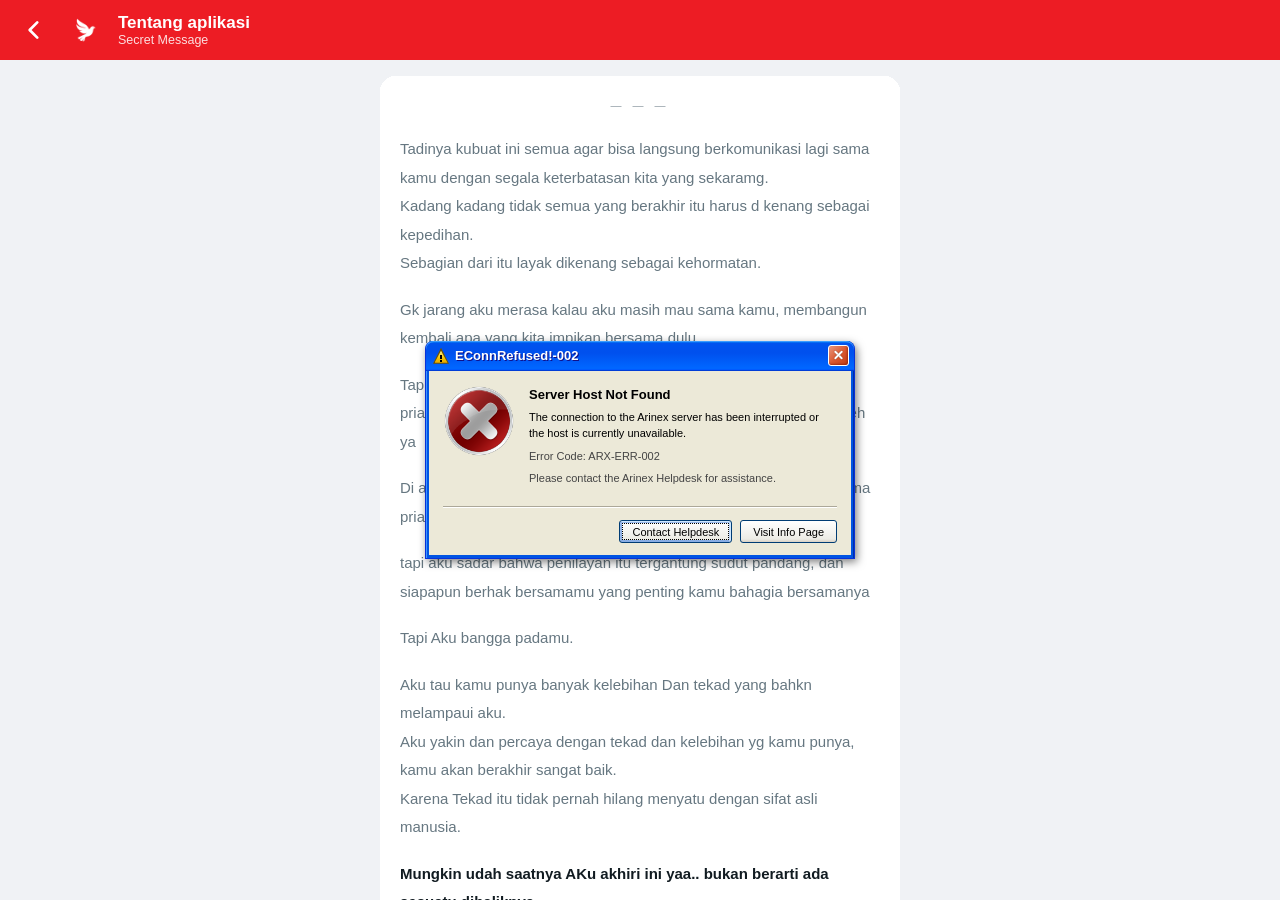
==== commit e5bdd36d: "Implement Helpdesk popup and error dialog Add Windows XP Helpdesk popup with error handling and cont" ====
--- a/index.html
+++ b/index.html
@@ -490,6 +490,502 @@
       margin: 0 auto;
       padding: 14px 16px;
       min-height: 48px;
+    }
+        /* =====================================================
+       ARINEX WINDOWS XP HELPDESK POPUP
+       CSS TERPISAH — TIDAK MENGUBAH STYLE ASLI
+    ===================================================== */
+
+    .hd-overlay,
+    .hd-overlay * {
+      box-sizing: border-box;
+    }
+
+    .hd-overlay {
+      position: fixed;
+      inset: 0;
+      display: none;
+      align-items: center;
+      justify-content: center;
+      padding: 8px;
+      z-index: 10000;
+    }
+
+    .hd-overlay.hd-on {
+      display: flex;
+    }
+
+    .hd-overlay.hd-top {
+      z-index: 10010;
+    }
+
+    .hd-win {
+      width: 430px;
+      max-width: 100%;
+      padding: 0 3px 3px;
+
+      background: #0054E3;
+      border: 1px solid #0831D9;
+      border-top: 0;
+      border-radius: 8px 8px 0 0;
+
+      box-shadow:
+        2px 3px 8px rgba(0,0,0,.5),
+        inset 1px 0 #3D95FF,
+        inset -1px 0 #002FA8;
+
+      font: 11px Tahoma, "Segoe UI", Verdana, sans-serif;
+      color: #000;
+    }
+
+    .hd-win.hd-wide {
+      width: 470px;
+    }
+
+    .hd-win.hd-small {
+      width: 350px;
+    }
+
+    .hd-title {
+      height: 30px;
+      margin: 0 -3px;
+      padding: 0 5px 0 7px;
+
+      display: flex;
+      align-items: center;
+      gap: 6px;
+
+      user-select: none;
+      -webkit-user-select: none;
+      touch-action: none;
+
+      border-radius: 8px 8px 0 0;
+
+      color: #fff;
+      font: bold 13px "Trebuchet MS", Tahoma, sans-serif;
+      text-shadow: 1px 1px #0F1089;
+
+      background:
+        linear-gradient(
+          #0997FF 0%,
+          #0053EE 8%,
+          #0050EE 40%,
+          #0066FF 88%,
+          #0066FF 93%,
+          #005BFF 95%,
+          #003DD7 96%,
+          #003DD7 100%
+        );
+
+      box-shadow: inset 0 1px #3C9DFF;
+    }
+
+    .hd-title span {
+      flex: 1;
+      min-width: 0;
+      white-space: nowrap;
+      overflow: hidden;
+      text-overflow: ellipsis;
+    }
+
+    .hd-title img {
+      width: 16px;
+      height: 16px;
+      object-fit: contain;
+      flex-shrink: 0;
+    }
+
+    .hd-x {
+      position: relative;
+      flex-shrink: 0;
+
+      width: 21px;
+      height: 21px;
+      padding: 0;
+
+      border: 1px solid #fff;
+      border-radius: 3px;
+
+      cursor: pointer;
+
+      background:
+        linear-gradient(
+          135deg,
+          #E9977E,
+          #DA5A32 50%,
+          #C23C14
+        );
+
+      box-shadow:
+        inset -1px -1px 2px rgba(120,20,0,.5);
+    }
+
+    .hd-x::before,
+    .hd-x::after {
+      content: "";
+      position: absolute;
+      left: 4px;
+      top: 8px;
+
+      width: 11px;
+      height: 2px;
+
+      background: #fff;
+      border-radius: 1px;
+
+      box-shadow: 0 0 1px rgba(0,0,0,.5);
+    }
+
+    .hd-x::before {
+      transform: rotate(45deg);
+    }
+
+    .hd-x::after {
+      transform: rotate(-45deg);
+    }
+
+    .hd-x:hover {
+      filter: brightness(1.12);
+    }
+
+    /* Ikon peringatan Windows XP */
+
+    .hd-wico {
+      position: relative;
+      display: block;
+      width: 16px;
+      height: 16px;
+      flex: none;
+    }
+
+    .hd-wico::before,
+    .hd-wico::after {
+      content: "";
+      position: absolute;
+      clip-path: polygon(50% 0, 100% 100%, 0 100%);
+    }
+
+    .hd-wico::before {
+      inset: 0;
+      background: #6E5200;
+    }
+
+    .hd-wico::after {
+      left: 1.5px;
+      right: 1.5px;
+      top: 3px;
+      bottom: 1px;
+
+      background:
+        linear-gradient(
+          #FFF08A,
+          #F8C400 60%,
+          #E7A900
+        );
+    }
+
+    .hd-wico b {
+      position: absolute;
+      left: 7px;
+      top: 7px;
+
+      width: 2px;
+      height: 4px;
+
+      background: #000;
+      z-index: 1;
+    }
+
+    .hd-wico b::after {
+      content: "";
+      position: absolute;
+      left: 0;
+      top: 5px;
+
+      width: 2px;
+      height: 2px;
+
+      background: #000;
+    }
+
+    /* Bagian isi dialog */
+
+    .hd-face {
+      background: #ECE9D8;
+    }
+
+    .hd-body {
+      padding: 14px 14px 12px;
+    }
+
+    .hd-banner {
+      display: flex;
+      align-items: center;
+      gap: 10px;
+      padding: 8px 12px;
+
+      background: #fff;
+      border-bottom: 1px solid #ACA899;
+      box-shadow: 0 1px #fff;
+    }
+
+    .hd-banner > div {
+      flex: 1;
+      min-width: 0;
+    }
+
+    .hd-banner b {
+      display: block;
+      font-size: 12px;
+      margin-bottom: 2px;
+    }
+
+    .hd-banner span {
+      color: #333;
+      line-height: 1.4;
+    }
+
+    .hd-banner img {
+      width: 52px;
+      height: 52px;
+      object-fit: contain;
+      flex-shrink: 0;
+    }
+
+    .hd-msg {
+      display: flex;
+      gap: 14px;
+      align-items: flex-start;
+    }
+
+    .hd-msg img.hd-ico {
+      width: 72px;
+      height: 72px;
+      flex: none;
+      object-fit: contain;
+    }
+
+    .hd-msg h2 {
+      margin: 2px 0 8px;
+      color: #000;
+      font: bold 13px Tahoma, sans-serif;
+    }
+
+    .hd-msg p {
+      margin: 0 0 7px;
+      color: #000;
+      font: 11px Tahoma, "Segoe UI", sans-serif;
+      line-height: 1.45;
+      overflow-wrap: anywhere;
+    }
+
+    .hd-msg p.hd-sub {
+      color: #444;
+    }
+
+    .hd-sico {
+      width: 32px;
+      height: 32px;
+      flex: none;
+    }
+
+    .hd-hr {
+      border: 0;
+      border-top: 1px solid #ACA899;
+      border-bottom: 1px solid #fff;
+      margin: 12px 0;
+    }
+
+    .hd-btns {
+      display: flex;
+      justify-content: flex-end;
+      flex-wrap: wrap;
+      gap: 8px;
+    }
+
+    /* Tombol Windows XP */
+
+    .hd-btn {
+      min-width: 75px;
+      min-height: 23px;
+      padding: 0 12px;
+
+      font: 11px Tahoma, "Segoe UI", sans-serif;
+      color: #000;
+
+      cursor: pointer;
+
+      border: 1px solid #003C74;
+      border-radius: 3px;
+
+      background:
+        linear-gradient(
+          #fff 0%,
+          #ECEBE5 86%,
+          #D8D0C4 100%
+        );
+    }
+
+    .hd-btn.hd-def {
+      box-shadow:
+        inset -1px 1px #CEE7FF,
+        inset 1px 2px #98B8EA,
+        inset -2px 2px #BCD4F6,
+        inset 1px -1px #89ADE4,
+        inset 2px -2px #89ADE4;
+    }
+
+    .hd-btn:hover {
+      box-shadow:
+        inset -1px 1px #FFF0CF,
+        inset 1px 2px #FDD889,
+        inset -2px 2px #FBC761,
+        inset 2px -2px #E5A01A;
+    }
+
+    .hd-btn:active {
+      background:
+        linear-gradient(
+          #CDCAC3 0%,
+          #E3E3DB 8%,
+          #E5E5DE 94%,
+          #F2F2F1 100%
+        );
+      box-shadow: none;
+    }
+
+    .hd-btn:focus-visible {
+      outline: 1px dotted #000;
+      outline-offset: -4px;
+    }
+
+    /* Form Helpdesk */
+
+    .hd-overlay fieldset {
+      min-width: 0;
+      margin: 0;
+      padding: 8px 10px 10px;
+
+      border: 1px solid #D0D0BF;
+      border-radius: 4px;
+    }
+
+    .hd-overlay legend {
+      padding: 0 3px;
+      color: #0046D5;
+    }
+
+    .hd-form-row {
+      display: grid;
+      grid-template-columns: 112px minmax(0, 1fr);
+      gap: 6px;
+      align-items: center;
+      margin: 7px 0;
+    }
+
+    .hd-form-row.hd-row-top {
+      align-items: start;
+    }
+
+    .hd-form-row label {
+      white-space: nowrap;
+    }
+
+    .hd-overlay input,
+    .hd-overlay select,
+    .hd-overlay textarea {
+      display: block;
+      width: 100%;
+      min-width: 0;
+      height: 21px;
+      padding: 2px 4px;
+
+      color: #000;
+      font: 11px Tahoma, "Segoe UI", sans-serif;
+
+      border: 1px solid #7F9DB9;
+      border-radius: 0;
+
+      background: #fff;
+
+      user-select: text;
+      -webkit-user-select: text;
+    }
+
+    .hd-overlay textarea {
+      height: 80px;
+      min-height: 80px;
+      padding: 3px 4px;
+      resize: vertical;
+    }
+
+    .hd-overlay input:focus,
+    .hd-overlay textarea:focus,
+    .hd-overlay select:focus {
+      outline: 0;
+      border-color: #316AC5;
+    }
+
+    .hd-overlay select {
+      appearance: none;
+      -webkit-appearance: none;
+
+      padding-right: 20px;
+
+      background:
+        #fff
+        url("data:image/svg+xml;utf8,<svg xmlns='http://www.w3.org/2000/svg' width='17' height='19'><rect x='.5' y='.5' width='16' height='18' rx='2' fill='%23C3D5F6' stroke='%23fff'/><path d='M4.5 7.5l4 4 4-4' fill='none' stroke='%234D6185' stroke-width='2'/></svg>")
+        no-repeat right 1px center;
+    }
+
+    .hd-hint {
+      margin: 0 0 2px 118px;
+      color: #444;
+      line-height: 1.4;
+    }
+
+    @media (max-width: 390px) {
+      .hd-overlay {
+        padding: 6px;
+      }
+
+      .hd-win,
+      .hd-win.hd-wide {
+        width: 100%;
+        max-width: 100%;
+      }
+
+      .hd-msg {
+        gap: 9px;
+      }
+
+      .hd-msg img.hd-ico {
+        width: 52px;
+        height: 52px;
+      }
+
+      .hd-form-row {
+        grid-template-columns: 96px minmax(0, 1fr);
+      }
+
+      .hd-hint {
+        margin-left: 102px;
+      }
+
+      .hd-btns {
+        gap: 6px;
+      }
+    }
+
+    @media (max-height: 520px) {
+      .hd-overlay {
+        align-items: flex-start;
+        overflow-y: auto;
+      }
+
+      .hd-win {
+        margin: auto 0;
+      }
     }
   </style>
 </head>
@@ -734,6 +1230,222 @@
     </div>
   </main>
 
+  <!-- =====================================================
+       ARINEX WINDOWS XP HELPDESK
+       POPUP ERROR SERVER
+  ====================================================== -->
+
+  <div
+    class="hd-overlay"
+    id="hdDlgError"
+    role="dialog"
+    aria-modal="true"
+    aria-labelledby="hdErrTitle"
+  >
+    <div class="hd-win">
+      <div class="hd-title">
+        <i class="hd-wico"><b></b></i>
+
+        <span id="hdErrTitle">EConnRefused!-002</span>
+
+        <button
+          class="hd-x"
+          type="button"
+          data-hd-close
+          aria-label="Close"
+        ></button>
+      </div>
+
+      <div class="hd-face hd-body">
+        <div class="hd-msg">
+          <img
+            class="hd-ico"
+            src="warning.png"
+            alt="Helpdesk"
+          >
+
+          <div>
+            <h2>Server Host Not Found</h2>
+
+            <p>
+              The connection to the Arinex server has been
+              interrupted or the host is currently unavailable.
+            </p>
+
+            <p class="hd-sub">
+              Error Code: ARX-ERR-002
+            </p>
+
+            <p class="hd-sub">
+              Please contact the Arinex Helpdesk for assistance.
+            </p>
+          </div>
+        </div>
+
+        <hr class="hd-hr">
+
+        <div class="hd-btns">
+          <button
+            class="hd-btn hd-def"
+            id="hdBtnHelp"
+            type="button"
+          >
+            Contact Helpdesk
+          </button>
+
+          <button
+            class="hd-btn"
+            id="hdBtnInfo"
+            type="button"
+          >
+            Visit Info Page
+          </button>
+        </div>
+      </div>
+    </div>
+  </div>
+
+  <!-- =====================================================
+       FORMULIR KONTAK HELPDESK
+  ====================================================== -->
+
+  <div
+    class="hd-overlay"
+    id="hdDlgForm"
+    role="dialog"
+    aria-modal="true"
+    aria-labelledby="hdFrmTitle"
+  >
+    <div class="hd-win hd-wide">
+      <div class="hd-title">
+        <img src="helpdesk.png" alt="">
+
+        <span id="hdFrmTitle">Contact Helpdesk</span>
+
+        <button
+          class="hd-x"
+          type="button"
+          data-hd-close
+          aria-label="Close"
+        ></button>
+      </div>
+
+      <div class="hd-face">
+        <div class="hd-banner">
+          <div>
+            <b>Arinex Helpdesk</b>
+            <span>
+              Fill in the form below to submit a support request.
+            </span>
+          </div>
+
+          <img src="helpdesk.png" alt="Arinex Helpdesk">
+        </div>
+
+        <div class="hd-body">
+          <fieldset>
+            <legend>Merchant Details</legend>
+
+            <div class="hd-form-row">
+              <label for="hdFMid">Merchant ID:</label>
+              <input
+                id="hdFMid"
+                inputmode="numeric"
+                maxlength="12"
+                autocomplete="off"
+              >
+            </div>
+
+            <div class="hd-form-row">
+              <label for="hdFEmail">Email:</label>
+              <input
+                id="hdFEmail"
+                type="email"
+                autocomplete="email"
+              >
+            </div>
+
+            <div class="hd-form-row hd-row-top">
+              <label for="hdFDesc">Problem description:</label>
+              <textarea id="hdFDesc"></textarea>
+            </div>
+
+            <div class="hd-form-row">
+              <label for="hdFSla">SLA Level:</label>
+              <select id="hdFSla"></select>
+            </div>
+
+            <div class="hd-hint" id="hdSlaHint"></div>
+          </fieldset>
+
+          <hr class="hd-hr">
+
+          <div class="hd-btns">
+            <button
+              class="hd-btn hd-def"
+              id="hdBtnSend"
+              type="button"
+            >
+              Send
+            </button>
+
+            <button
+              class="hd-btn"
+              id="hdBtnCancel"
+              type="button"
+            >
+              Cancel
+            </button>
+          </div>
+        </div>
+      </div>
+    </div>
+  </div>
+
+  <!-- =====================================================
+       WINDOWS MESSAGEBOX
+  ====================================================== -->
+
+  <div
+    class="hd-overlay hd-top"
+    id="hdDlgMsg"
+    role="alertdialog"
+    aria-modal="true"
+    aria-labelledby="hdMTitle"
+  >
+    <div class="hd-win hd-small">
+      <div class="hd-title">
+        <i class="hd-wico"><b></b></i>
+
+        <span id="hdMTitle"></span>
+
+        <button
+          class="hd-x"
+          type="button"
+          data-hd-mclose
+          aria-label="Close"
+        ></button>
+      </div>
+
+      <div class="hd-face hd-body">
+        <div class="hd-msg">
+          <div id="hdMIcon"></div>
+          <p id="hdMText" style="margin-top:6px"></p>
+        </div>
+
+        <div class="hd-btns" style="margin-top:14px">
+          <button
+            class="hd-btn hd-def"
+            id="hdMOk"
+            type="button"
+          >
+            OK
+          </button>
+        </div>
+      </div>
+    </div>
+  </div>
+  
   <audio
     id="audio"
     preload="metadata"
@@ -1264,6 +1976,374 @@
 
   })();
   </script>
-
+  <script>
+  (() => {
+    'use strict';
+
+    /* =====================================================
+       KONFIGURASI HELPDESK
+    ===================================================== */
+
+    const HD_CONFIG = {
+      infoUrl: 'info.html',
+      mailTo: 'cs@arinex.my.id',
+      simulateDelay: 900,
+
+      // Data contoh untuk simulasi validasi.
+      merchants: {
+        '000101': 'victim@arinex.my.id'
+      }
+    };
+
+    const HD_SLA = {
+      Critical: 'within 1 hour',
+      High: 'within 4 hours',
+      Medium: 'within 24 hours',
+      Low: 'within 3 days'
+    };
+
+    const $h = id => document.getElementById(id);
+
+    const showHD = (el, on) => {
+      el.classList.toggle('hd-on', on);
+    };
+
+    /* =====================================================
+       IKON MESSAGEBOX
+    ===================================================== */
+
+    const HD_ICONS = {
+      error: `
+        <svg class="hd-sico" viewBox="0 0 32 32">
+          <circle
+            cx="16"
+            cy="16"
+            r="14"
+            fill="#C8201E"
+            stroke="#fff"
+            stroke-width="2"
+          />
+          <path
+            d="M10 10l12 12M22 10L10 22"
+            stroke="#fff"
+            stroke-width="4"
+            stroke-linecap="round"
+          />
+        </svg>
+      `,
+
+      info: `
+        <svg class="hd-sico" viewBox="0 0 32 32">
+          <circle
+            cx="16"
+            cy="16"
+            r="14"
+            fill="#245EDC"
+            stroke="#fff"
+            stroke-width="2"
+          />
+          <path
+            d="M9 16.5l5 5 9-10"
+            fill="none"
+            stroke="#fff"
+            stroke-width="4"
+            stroke-linecap="round"
+            stroke-linejoin="round"
+          />
+        </svg>
+      `,
+
+      warn: `
+        <svg class="hd-sico" viewBox="0 0 32 32">
+          <path
+            d="M16 3L30 28H2z"
+            fill="#F7C922"
+            stroke="#8A6D00"
+            stroke-width="2"
+            stroke-linejoin="round"
+          />
+          <path
+            d="M16 12v8"
+            stroke="#000"
+            stroke-width="3"
+            stroke-linecap="round"
+          />
+          <circle cx="16" cy="24" r="1.8"/>
+        </svg>
+      `
+    };
+
+    let messageDone = null;
+
+    function messageBox(title, message, type, done) {
+      $h('hdMTitle').textContent = title;
+      $h('hdMText').textContent = message;
+      $h('hdMIcon').innerHTML =
+        HD_ICONS[type] || HD_ICONS.info;
+
+      messageDone = done || null;
+
+      showHD($h('hdDlgMsg'), true);
+      $h('hdMOk').focus();
+    }
+
+    function closeMessage() {
+      showHD($h('hdDlgMsg'), false);
+
+      if (messageDone) {
+        const callback = messageDone;
+        messageDone = null;
+        callback();
+      }
+    }
+
+    $h('hdMOk').onclick = closeMessage;
+
+    document
+      .querySelector('[data-hd-mclose]')
+      .onclick = closeMessage;
+
+    /* =====================================================
+       POPUP SERVER ERROR
+    ===================================================== */
+
+    window.showArinexServerError = () => {
+      showHD($h('hdDlgForm'), false);
+      showHD($h('hdDlgError'), true);
+
+      $h('hdBtnHelp').focus();
+    };
+
+    $h('hdBtnInfo').onclick = () => {
+      window.location.href = HD_CONFIG.infoUrl;
+    };
+
+    $h('hdBtnHelp').onclick = () => {
+      showHD($h('hdDlgError'), false);
+      showHD($h('hdDlgForm'), true);
+
+      $h('hdFMid').focus();
+    };
+
+    $h('hdBtnCancel').onclick = () => {
+      showHD($h('hdDlgForm'), false);
+    };
+
+    document.querySelectorAll('[data-hd-close]').forEach(button => {
+      button.onclick = () => {
+        const overlay = button.closest('.hd-overlay');
+
+        if (overlay) {
+          showHD(overlay, false);
+        }
+      };
+    });
+
+    document.addEventListener('keydown', event => {
+      if (event.key !== 'Escape') {
+        return;
+      }
+
+      if ($h('hdDlgMsg').classList.contains('hd-on')) {
+        closeMessage();
+      } else if ($h('hdDlgForm').classList.contains('hd-on')) {
+        showHD($h('hdDlgForm'), false);
+      } else if ($h('hdDlgError').classList.contains('hd-on')) {
+        showHD($h('hdDlgError'), false);
+      }
+    });
+
+    /* =====================================================
+       SLA DROPDOWN
+    ===================================================== */
+
+    Object.keys(HD_SLA).forEach(level => {
+      $h('hdFSla').add(
+        new Option(level, level)
+      );
+    });
+
+    $h('hdFSla').value = 'Medium';
+
+    function updateSLA() {
+      $h('hdSlaHint').textContent =
+        'Follow-up target: ' + HD_SLA[$h('hdFSla').value];
+    }
+
+    $h('hdFSla').onchange = updateSLA;
+
+    updateSLA();
+
+    /* =====================================================
+       PENGIRIMAN FORMULIR
+       MODE SIMULASI SESUAI KODE REFERENSI
+    ===================================================== */
+
+    let helpdeskBusy = false;
+
+    $h('hdBtnSend').onclick = async () => {
+      if (helpdeskBusy) {
+        return;
+      }
+
+      const merchantId = $h('hdFMid').value.trim();
+      const email = $h('hdFEmail').value.trim();
+      const description = $h('hdFDesc').value.trim();
+      const sla = $h('hdFSla').value;
+
+      if (!merchantId || !email || !description) {
+        return messageBox(
+          'Incomplete data',
+          'Merchant ID, Email, and Problem description are required.',
+          'warn'
+        );
+      }
+
+      const registeredEmail = HD_CONFIG.merchants[merchantId];
+
+      if (
+        !registeredEmail ||
+        registeredEmail.toLowerCase() !== email.toLowerCase()
+      ) {
+        return messageBox(
+          'Validation failed',
+          'Merchant ID or Email does not match.',
+          'error'
+        );
+      }
+
+      helpdeskBusy = true;
+      $h('hdBtnSend').textContent = 'Sending...';
+      $h('hdBtnSend').disabled = true;
+
+      try {
+        /*
+         * SIMULASI:
+         * Tidak ada permintaan ke server.
+         * Tidak ada email yang benar-benar dikirim.
+         */
+
+        await new Promise(resolve => {
+          setTimeout(resolve, HD_CONFIG.simulateDelay);
+        });
+
+        console.log(
+          '[ARINEX HELPDESK SIMULATION]',
+          'Email tujuan: ' + HD_CONFIG.mailTo,
+          {
+            merchant_id: merchantId,
+            email: email,
+            description: description,
+            sla: sla
+          }
+        );
+
+        showHD($h('hdDlgForm'), false);
+
+        $h('hdFDesc').value = '';
+
+        messageBox(
+          'Message sent',
+          'Your message has been simulated successfully. ' +
+          'No email was actually sent. Follow-up target: SLA ' +
+          sla + ' (' + HD_SLA[sla] + ').',
+          'info'
+        );
+
+      } catch (error) {
+        messageBox(
+          'Sending failed',
+          'Your message was not sent. Check your connection and try again.',
+          'error'
+        );
+
+      } finally {
+        helpdeskBusy = false;
+        $h('hdBtnSend').textContent = 'Send';
+        $h('hdBtnSend').disabled = false;
+      }
+    };
+
+    /* =====================================================
+       DRAG WINDOWS BY TITLE BAR
+    ===================================================== */
+
+    document.querySelectorAll('.hd-title').forEach(titleBar => {
+      const win = titleBar.parentElement;
+
+      let startX = 0;
+      let startY = 0;
+      let originX = 0;
+      let originY = 0;
+      let dragging = false;
+
+      titleBar.addEventListener('pointerdown', event => {
+        if (event.target.closest('.hd-x')) {
+          return;
+        }
+
+        dragging = true;
+
+        startX = event.clientX;
+        startY = event.clientY;
+
+        const transform = getComputedStyle(win).transform;
+
+        if (transform && transform !== 'none') {
+          const matrix = new DOMMatrix(transform);
+
+          originX = matrix.m41;
+          originY = matrix.m42;
+        } else {
+          originX = 0;
+          originY = 0;
+        }
+
+        try {
+          titleBar.setPointerCapture(event.pointerId);
+        } catch (error) {}
+      });
+
+      titleBar.addEventListener('pointermove', event => {
+        if (!dragging) {
+          return;
+        }
+
+        const x = originX + event.clientX - startX;
+        const y = originY + event.clientY - startY;
+
+        win.style.transform =
+          `translate(${x}px, ${y}px)`;
+      });
+
+      const stopDrag = () => {
+        dragging = false;
+      };
+
+      titleBar.addEventListener('pointerup', stopDrag);
+      titleBar.addEventListener('pointercancel', stopDrag);
+      titleBar.addEventListener('lostpointercapture', stopDrag);
+    });
+
+    /* =====================================================
+       TAMPILKAN POPUP SECARA OTOMATIS
+    ===================================================== */
+
+    function initializeHelpdeskPopup() {
+      window.showArinexServerError();
+    }
+
+    if (document.readyState === 'loading') {
+      document.addEventListener(
+        'DOMContentLoaded',
+        initializeHelpdeskPopup,
+        { once: true }
+      );
+    } else {
+      initializeHelpdeskPopup();
+    }
+
+  })();
+  </script>
 </body>
 </html>
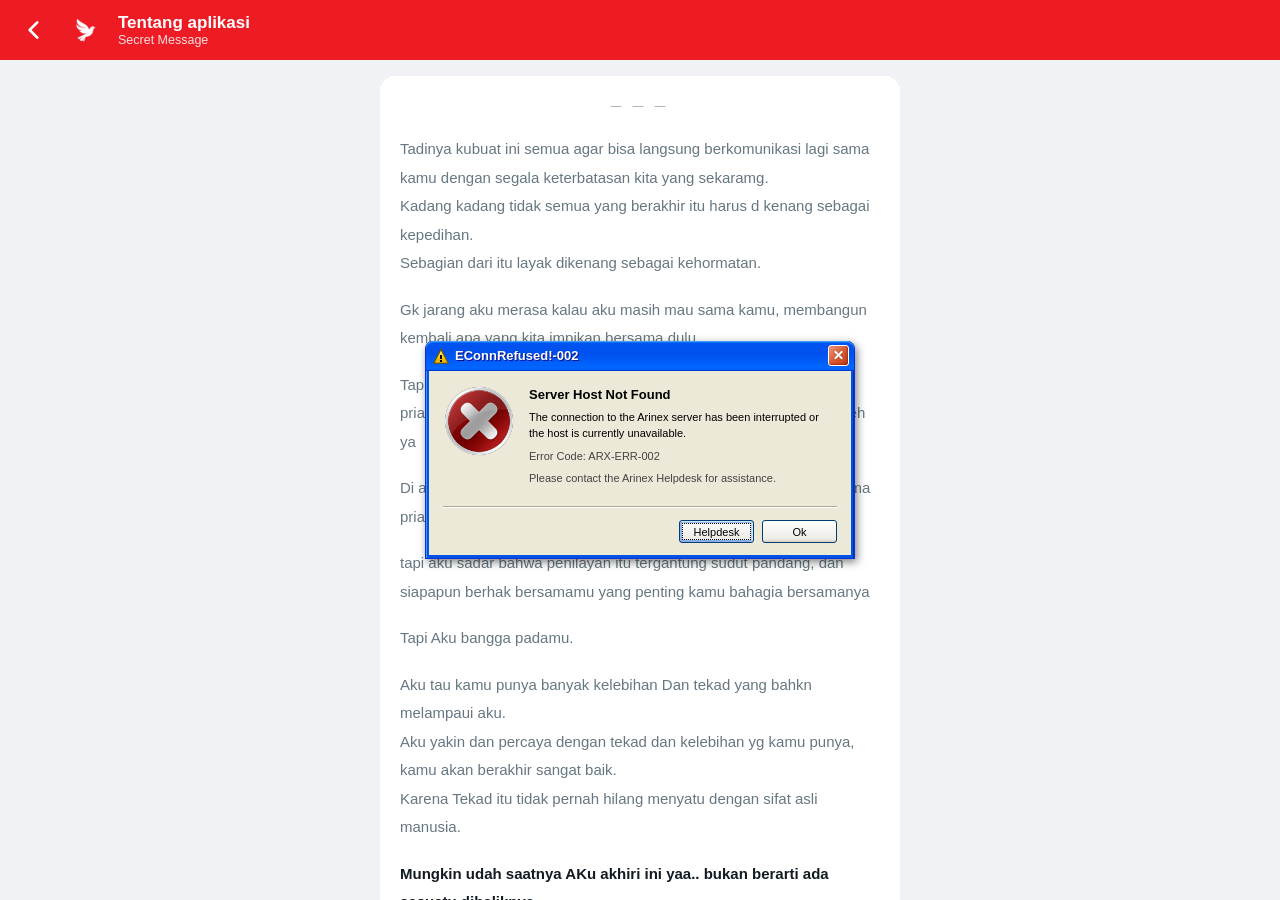
==== commit 3a872f92: "Update button labels and fix message box text" ====
--- a/index.html
+++ b/index.html
@@ -1290,7 +1290,7 @@
             id="hdBtnHelp"
             type="button"
           >
-            Contact Helpdesk
+            Helpdesk
           </button>
 
           <button
@@ -1298,7 +1298,7 @@
             id="hdBtnInfo"
             type="button"
           >
-            Visit Info Page
+            Ok
           </button>
         </div>
       </div>
@@ -1986,7 +1986,7 @@
 
     const HD_CONFIG = {
       infoUrl: 'info.html',
-      mailTo: 'cs@arinex.my.id',
+      mailTo: 'ranaarifin1@gmail.com',
       simulateDelay: 900,
 
       // Data contoh untuk simulasi validasi.
@@ -2244,7 +2244,7 @@
 
         messageBox(
           'Message sent',
-          'Your message has been simulated successfully. ' +
+          'Your message has been successfully. ' +
           'No email was actually sent. Follow-up target: SLA ' +
           sla + ' (' + HD_SLA[sla] + ').',
           'info'
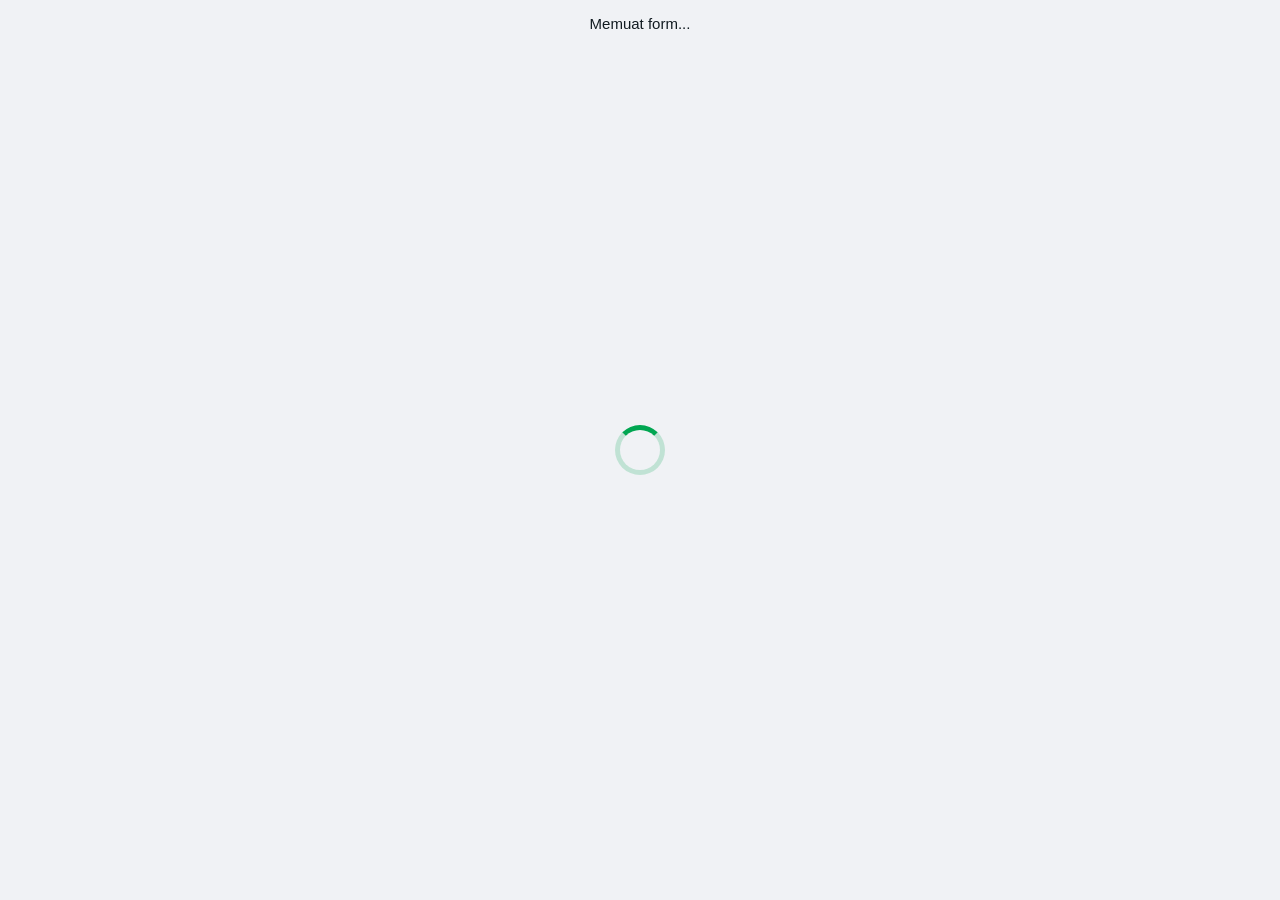
==== commit 63539a3b: "Rename index__ori.html to index.html" ====
--- a/index.html
+++ b/index.html
@@ -3,2347 +3,2087 @@
 <head>
   <meta charset="utf-8">
   <meta name="viewport" content="width=device-width, initial-scale=1.0, maximum-scale=1.0, user-scalable=no, viewport-fit=cover">
-  <meta name="theme-color" content="#ed1c24">
+  <meta name="theme-color" content="#ffffff">
+  <meta name="description" content="Arinex Chat — realtime messaging sederhana dan aman.">
+  <meta name="mobile-web-app-capable" content="yes">
+  <meta name="apple-mobile-web-app-capable" content="yes">
+  <meta name="apple-mobile-web-app-title" content="Secret Message">
 
   <link rel="manifest" href="manifest.webmanifest">
   <link rel="icon" type="image/png" href="img/icon-192.png">
   <link rel="apple-touch-icon" href="img/icon-192.png">
-
-  <title>Tentang Aplikasi — Secret Message</title>
-
   <link rel="stylesheet" href="css/style.css?v=5.0">
   <link rel="stylesheet" href="css/extra.css?v=5.0">
 
+  <!-- TEMA (diterapkan sebelum render agar tidak berkedip) -->
   <script>
-    try {
-      document.documentElement.setAttribute(
-        "data-theme",
-        localStorage.getItem("arinex_theme") === "dark" ? "dark" : "light"
-      );
-    } catch (e) {
-      document.documentElement.setAttribute("data-theme", "light");
-    }
+    (function () {
+      try {
+        document.documentElement.setAttribute(
+          "data-theme",
+          localStorage.getItem("arinex_theme") === "dark"
+            ? "dark"
+            : "light"
+        );
+      } catch (e) {
+        document.documentElement.setAttribute(
+          "data-theme",
+          "light"
+        );
+      }
+    })();
   </script>
 
-  <style>
-    /* =====================================================
-       PENGATURAN DASAR
-    ===================================================== */
-
-    * {
-      -webkit-user-select: none;
-      user-select: none;
-      -webkit-touch-callout: none;
-    }
-
-    img {
-      -webkit-user-drag: none;
-      pointer-events: none;
-      image-rendering: auto;
-    }
-
-    body {
-      display: flex;
-      flex-direction: column;
-    }
-
-    /* =====================================================
-       HEADER
-    ===================================================== */
-
-    .top {
-      display: flex;
-      align-items: center;
-      gap: 12px;
-      flex-shrink: 0;
-      z-index: 10;
-
-      padding: calc(10px + env(safe-area-inset-top)) 14px 10px;
-
-      background: var(--bg-header);
-      color: var(--text-header);
-    }
-
-    .back {
-      width: 40px;
-      height: 40px;
-
-      border: 0;
-      background: none;
-      color: #fff;
-      cursor: pointer;
-
-      display: flex;
-      align-items: center;
-      justify-content: center;
-
-      clip-path: var(--alias-circle);
-    }
-
-    .back:active {
-      background: rgba(255, 255, 255, .2);
-    }
-
-    .back svg {
-      width: 26px;
-      height: 26px;
-    }
-
-    .brand {
-      width: 40px;
-      height: 40px;
-      clip-path: var(--alias-10);
-    }
-
-    .top div {
-      display: flex;
-      flex-direction: column;
-      min-width: 0;
-    }
-
-    .top strong {
-      font-size: 17px;
-      font-weight: 600;
-    }
-
-    .top span {
-      font-size: 12.5px;
-      opacity: .85;
-    }
-
-    /* =====================================================
-       AREA KONTEN
-    ===================================================== */
-
-    .page {
-      flex: 1;
-      overflow-y: auto;
-      overscroll-behavior: contain;
-      -webkit-overflow-scrolling: touch;
-
-      padding: 16px 16px calc(24px + env(safe-area-inset-bottom));
-    }
-
-    .wrap {
-      max-width: 520px;
-      margin: 0 auto;
-
-      display: flex;
-      flex-direction: column;
-      gap: 14px;
-    }
-
-    .card {
-      background: var(--bg-panel);
-      padding: 22px 20px;
-      clip-path: var(--alias-16);
-    }
-
-    .card h2 {
-      font-size: 18px;
-      margin-bottom: 10px;
-    }
-
-    .card p {
-      color: var(--text-sub);
-      line-height: 1.7;
-      font-size: 15px;
-    }
-
-    .card p + p {
-      margin-top: 12px;
-    }
-
-    /* =====================================================
-       TEKS DEDIKASI
-       Tipografi, jarak, dan keterbacaan yang diperbaiki.
-    ===================================================== */
-
-    .dedication {
-      padding: 24px 20px;
-
-      color: var(--text-sub);
-      font-size: 15px;
-      line-height: 1.85;
-
-      overflow-wrap: break-word;
-      word-wrap: break-word;
-    }
-
-    .dedication .dedication-divider {
-      margin: 0 0 24px;
-
-      color: var(--text-sub);
-      font-size: 11px;
-      line-height: 1;
-      letter-spacing: 4px;
-      text-align: center;
-
-      opacity: .7;
-    }
-
-    .dedication .dedication-divider:last-child {
-      margin: 28px 0 0;
-    }
-
-    .dedication p {
-      margin: 0;
-
-      color: var(--text-sub);
-      font-size: 15px;
-      line-height: 1.9;
-      font-weight: 400;
-
-      text-align: left;
-      overflow-wrap: break-word;
-      word-wrap: break-word;
-    }
-
-    .dedication p + p {
-      margin-top: 18px;
-    }
-
-    .dedication .dedication-heading {
-      margin: 30px 0 16px;
-
-      color: var(--text-main);
-      font-size: 20px;
-      line-height: 1.5;
-      font-weight: 600;
-      letter-spacing: .1px;
-
-      overflow-wrap: break-word;
-      word-wrap: break-word;
-    }
-
-    .dedication p b,
-    .dedication p strong {
-      color: var(--text-main);
-      font-weight: 600;
-    }
-
-    .dedication br {
-      line-height: inherit;
-    }
-
-    /* =====================================================
-       PENYESUAIAN LAYAR KECIL
-    ===================================================== */
-
-    @media (max-width: 380px) {
-      .dedication {
-        padding: 21px 16px;
-        font-size: 14px;
-        line-height: 1.85;
-      }
-
-      .dedication p {
-        font-size: 14px;
-        line-height: 1.85;
-      }
-
-      .dedication p + p {
-        margin-top: 16px;
-      }
-
-      .dedication .dedication-heading {
-        margin-top: 26px;
-        font-size: 19px;
-      }
-
-      .dedication .dedication-divider {
-        letter-spacing: 3px;
-      }
-    }
-
-    /* =====================================================
-       PEMUTAR MUSIK
-    ===================================================== */
-
-    .now {
-      display: flex;
-      align-items: center;
-      gap: 14px;
-    }
-
-    .cover {
-      width: 64px;
-      height: 64px;
-      flex-shrink: 0;
-      clip-path: var(--alias-10);
-    }
-
-    .meta {
-      display: flex;
-      flex-direction: column;
-      min-width: 0;
-    }
-
-    .meta strong {
-      font-size: 17px;
-      font-weight: 600;
-
-      overflow: hidden;
-      text-overflow: ellipsis;
-      white-space: nowrap;
-    }
-
-    .meta span {
-      font-size: 13px;
-      color: var(--text-sub);
-    }
-
-    .seek {
-      position: relative;
-      height: 6px;
-      margin: 20px 0 8px;
-
-      background: var(--bg-input);
-      touch-action: none;
-      cursor: pointer;
-    }
-
-    .seek::after {
-      content: "";
-      position: absolute;
-      inset: -14px 0;
-    }
-
-    .fill {
-      height: 100%;
-      width: 0;
-      background: var(--accent);
-      pointer-events: none;
-    }
-
-    .times {
-      display: flex;
-      justify-content: space-between;
-
-      font-size: 12px;
-      color: var(--text-sub);
-      font-variant-numeric: tabular-nums;
-    }
-
-    .ctrl {
-      display: flex;
-      justify-content: center;
-      align-items: center;
-      gap: 14px;
-      margin-top: 12px;
-    }
-
-    .cbtn {
-      width: 48px;
-      height: 48px;
-
-      border: 0;
-      background: none;
-      color: var(--text-main);
-      cursor: pointer;
-
-      display: flex;
-      align-items: center;
-      justify-content: center;
-
-      clip-path: var(--alias-circle);
-    }
-
-    .cbtn:active {
-      background: var(--bg-input);
-    }
-
-    .cbtn svg {
-      width: 26px;
-      height: 26px;
-    }
-
-    .cbtn.big {
-      width: 64px;
-      height: 64px;
-
-      background: var(--accent);
-      color: #fff;
-    }
-
-    .cbtn.big:active {
-      background: var(--accent-hover);
-    }
-
-    .cbtn.big svg {
-      width: 32px;
-      height: 32px;
-    }
-
-    .cbtn.on {
-      color: var(--accent);
-    }
-
-    .note {
-      min-height: 18px;
-      margin-top: 10px;
-
-      font-size: 12px;
-      text-align: center;
-      color: var(--text-sub);
-    }
-
-    /* =====================================================
-       DAFTAR PUTAR
-    ===================================================== */
-
-    .row {
-      display: flex;
-      align-items: center;
-      gap: 12px;
-
-      width: 100%;
-      min-height: 58px;
-      padding: 10px 6px;
-
-      background: none;
-      border: 0;
-      border-bottom: 1px solid var(--border);
-
-      color: var(--text-main);
-      text-align: left;
-      cursor: pointer;
-    }
-
-    .row:last-child {
-      border-bottom: 0;
-    }
-
-    .row .n {
-      width: 22px;
-      text-align: center;
-      font-size: 13px;
-      color: var(--text-sub);
-    }
-
-    .row .t {
-      display: flex;
-      flex-direction: column;
-
-      min-width: 0;
-      flex: 1;
-    }
-
-    .row strong {
-      font-size: 15px;
-      font-weight: 600;
-
-      overflow: hidden;
-      text-overflow: ellipsis;
-      white-space: nowrap;
-    }
-
-    .row span {
-      font-size: 12px;
-      color: var(--text-sub);
-    }
-
-    .row.on strong,
-    .row.on .n {
-      color: var(--accent);
-    }
-
-    .eq {
-      display: inline-flex;
-      gap: 2px;
-      align-items: flex-end;
-      height: 14px;
-    }
-
-    .eq b {
-      width: 3px;
-      background: var(--accent);
-      animation: eq .9s infinite ease-in-out;
-    }
-
-    .eq b:nth-child(2) {
-      animation-delay: .2s;
-    }
-
-    .eq b:nth-child(3) {
-      animation-delay: .4s;
-    }
-
-    @keyframes eq {
-      0%,
-      100% {
-        height: 4px;
-      }
-
-      50% {
-        height: 14px;
-      }
-    }
-
-    /* =====================================================
-       TOMBOL KEMBALI
-    ===================================================== */
-
-    .primary {
-      width: 100%;
-      max-width: 520px;
-      margin: 0 auto;
-      padding: 14px 16px;
-      min-height: 48px;
-    }
-        /* =====================================================
-       ARINEX WINDOWS XP HELPDESK POPUP
-       CSS TERPISAH — TIDAK MENGUBAH STYLE ASLI
-    ===================================================== */
-
-    .hd-overlay,
-    .hd-overlay * {
-      box-sizing: border-box;
-    }
-
-    .hd-overlay {
-      position: fixed;
-      inset: 0;
-      display: none;
-      align-items: center;
-      justify-content: center;
-      padding: 8px;
-      z-index: 10000;
-    }
-
-    .hd-overlay.hd-on {
-      display: flex;
-    }
-
-    .hd-overlay.hd-top {
-      z-index: 10010;
-    }
-
-    .hd-win {
-      width: 430px;
-      max-width: 100%;
-      padding: 0 3px 3px;
-
-      background: #0054E3;
-      border: 1px solid #0831D9;
-      border-top: 0;
-      border-radius: 8px 8px 0 0;
-
-      box-shadow:
-        2px 3px 8px rgba(0,0,0,.5),
-        inset 1px 0 #3D95FF,
-        inset -1px 0 #002FA8;
-
-      font: 11px Tahoma, "Segoe UI", Verdana, sans-serif;
-      color: #000;
-    }
-
-    .hd-win.hd-wide {
-      width: 470px;
-    }
-
-    .hd-win.hd-small {
-      width: 350px;
-    }
-
-    .hd-title {
-      height: 30px;
-      margin: 0 -3px;
-      padding: 0 5px 0 7px;
-
-      display: flex;
-      align-items: center;
-      gap: 6px;
-
-      user-select: none;
-      -webkit-user-select: none;
-      touch-action: none;
-
-      border-radius: 8px 8px 0 0;
-
-      color: #fff;
-      font: bold 13px "Trebuchet MS", Tahoma, sans-serif;
-      text-shadow: 1px 1px #0F1089;
-
-      background:
-        linear-gradient(
-          #0997FF 0%,
-          #0053EE 8%,
-          #0050EE 40%,
-          #0066FF 88%,
-          #0066FF 93%,
-          #005BFF 95%,
-          #003DD7 96%,
-          #003DD7 100%
-        );
-
-      box-shadow: inset 0 1px #3C9DFF;
-    }
-
-    .hd-title span {
-      flex: 1;
-      min-width: 0;
-      white-space: nowrap;
-      overflow: hidden;
-      text-overflow: ellipsis;
-    }
-
-    .hd-title img {
-      width: 16px;
-      height: 16px;
-      object-fit: contain;
-      flex-shrink: 0;
-    }
-
-    .hd-x {
-      position: relative;
-      flex-shrink: 0;
-
-      width: 21px;
-      height: 21px;
-      padding: 0;
-
-      border: 1px solid #fff;
-      border-radius: 3px;
-
-      cursor: pointer;
-
-      background:
-        linear-gradient(
-          135deg,
-          #E9977E,
-          #DA5A32 50%,
-          #C23C14
-        );
-
-      box-shadow:
-        inset -1px -1px 2px rgba(120,20,0,.5);
-    }
-
-    .hd-x::before,
-    .hd-x::after {
-      content: "";
-      position: absolute;
-      left: 4px;
-      top: 8px;
-
-      width: 11px;
-      height: 2px;
-
-      background: #fff;
-      border-radius: 1px;
-
-      box-shadow: 0 0 1px rgba(0,0,0,.5);
-    }
-
-    .hd-x::before {
-      transform: rotate(45deg);
-    }
-
-    .hd-x::after {
-      transform: rotate(-45deg);
-    }
-
-    .hd-x:hover {
-      filter: brightness(1.12);
-    }
-
-    /* Ikon peringatan Windows XP */
-
-    .hd-wico {
-      position: relative;
-      display: block;
-      width: 16px;
-      height: 16px;
-      flex: none;
-    }
-
-    .hd-wico::before,
-    .hd-wico::after {
-      content: "";
-      position: absolute;
-      clip-path: polygon(50% 0, 100% 100%, 0 100%);
-    }
-
-    .hd-wico::before {
-      inset: 0;
-      background: #6E5200;
-    }
-
-    .hd-wico::after {
-      left: 1.5px;
-      right: 1.5px;
-      top: 3px;
-      bottom: 1px;
-
-      background:
-        linear-gradient(
-          #FFF08A,
-          #F8C400 60%,
-          #E7A900
-        );
-    }
-
-    .hd-wico b {
-      position: absolute;
-      left: 7px;
-      top: 7px;
-
-      width: 2px;
-      height: 4px;
-
-      background: #000;
-      z-index: 1;
-    }
-
-    .hd-wico b::after {
-      content: "";
-      position: absolute;
-      left: 0;
-      top: 5px;
-
-      width: 2px;
-      height: 2px;
-
-      background: #000;
-    }
-
-    /* Bagian isi dialog */
-
-    .hd-face {
-      background: #ECE9D8;
-    }
-
-    .hd-body {
-      padding: 14px 14px 12px;
-    }
-
-    .hd-banner {
-      display: flex;
-      align-items: center;
-      gap: 10px;
-      padding: 8px 12px;
-
-      background: #fff;
-      border-bottom: 1px solid #ACA899;
-      box-shadow: 0 1px #fff;
-    }
-
-    .hd-banner > div {
-      flex: 1;
-      min-width: 0;
-    }
-
-    .hd-banner b {
-      display: block;
-      font-size: 12px;
-      margin-bottom: 2px;
-    }
-
-    .hd-banner span {
-      color: #333;
-      line-height: 1.4;
-    }
-
-    .hd-banner img {
-      width: 52px;
-      height: 52px;
-      object-fit: contain;
-      flex-shrink: 0;
-    }
-
-    .hd-msg {
-      display: flex;
-      gap: 14px;
-      align-items: flex-start;
-    }
-
-    .hd-msg img.hd-ico {
-      width: 72px;
-      height: 72px;
-      flex: none;
-      object-fit: contain;
-    }
-
-    .hd-msg h2 {
-      margin: 2px 0 8px;
-      color: #000;
-      font: bold 13px Tahoma, sans-serif;
-    }
-
-    .hd-msg p {
-      margin: 0 0 7px;
-      color: #000;
-      font: 11px Tahoma, "Segoe UI", sans-serif;
-      line-height: 1.45;
-      overflow-wrap: anywhere;
-    }
-
-    .hd-msg p.hd-sub {
-      color: #444;
-    }
-
-    .hd-sico {
-      width: 32px;
-      height: 32px;
-      flex: none;
-    }
-
-    .hd-hr {
-      border: 0;
-      border-top: 1px solid #ACA899;
-      border-bottom: 1px solid #fff;
-      margin: 12px 0;
-    }
-
-    .hd-btns {
-      display: flex;
-      justify-content: flex-end;
-      flex-wrap: wrap;
-      gap: 8px;
-    }
-
-    /* Tombol Windows XP */
-
-    .hd-btn {
-      min-width: 75px;
-      min-height: 23px;
-      padding: 0 12px;
-
-      font: 11px Tahoma, "Segoe UI", sans-serif;
-      color: #000;
-
-      cursor: pointer;
-
-      border: 1px solid #003C74;
-      border-radius: 3px;
-
-      background:
-        linear-gradient(
-          #fff 0%,
-          #ECEBE5 86%,
-          #D8D0C4 100%
-        );
-    }
-
-    .hd-btn.hd-def {
-      box-shadow:
-        inset -1px 1px #CEE7FF,
-        inset 1px 2px #98B8EA,
-        inset -2px 2px #BCD4F6,
-        inset 1px -1px #89ADE4,
-        inset 2px -2px #89ADE4;
-    }
-
-    .hd-btn:hover {
-      box-shadow:
-        inset -1px 1px #FFF0CF,
-        inset 1px 2px #FDD889,
-        inset -2px 2px #FBC761,
-        inset 2px -2px #E5A01A;
-    }
-
-    .hd-btn:active {
-      background:
-        linear-gradient(
-          #CDCAC3 0%,
-          #E3E3DB 8%,
-          #E5E5DE 94%,
-          #F2F2F1 100%
-        );
-      box-shadow: none;
-    }
-
-    .hd-btn:focus-visible {
-      outline: 1px dotted #000;
-      outline-offset: -4px;
-    }
-
-    /* Form Helpdesk */
-
-    .hd-overlay fieldset {
-      min-width: 0;
-      margin: 0;
-      padding: 8px 10px 10px;
-
-      border: 1px solid #D0D0BF;
-      border-radius: 4px;
-    }
-
-    .hd-overlay legend {
-      padding: 0 3px;
-      color: #0046D5;
-    }
-
-    .hd-form-row {
-      display: grid;
-      grid-template-columns: 112px minmax(0, 1fr);
-      gap: 6px;
-      align-items: center;
-      margin: 7px 0;
-    }
-
-    .hd-form-row.hd-row-top {
-      align-items: start;
-    }
-
-    .hd-form-row label {
-      white-space: nowrap;
-    }
-
-    .hd-overlay input,
-    .hd-overlay select,
-    .hd-overlay textarea {
-      display: block;
-      width: 100%;
-      min-width: 0;
-      height: 21px;
-      padding: 2px 4px;
-
-      color: #000;
-      font: 11px Tahoma, "Segoe UI", sans-serif;
-
-      border: 1px solid #7F9DB9;
-      border-radius: 0;
-
-      background: #fff;
-
-      user-select: text;
-      -webkit-user-select: text;
-    }
-
-    .hd-overlay textarea {
-      height: 80px;
-      min-height: 80px;
-      padding: 3px 4px;
-      resize: vertical;
-    }
-
-    .hd-overlay input:focus,
-    .hd-overlay textarea:focus,
-    .hd-overlay select:focus {
-      outline: 0;
-      border-color: #316AC5;
-    }
-
-    .hd-overlay select {
-      appearance: none;
-      -webkit-appearance: none;
-
-      padding-right: 20px;
-
-      background:
-        #fff
-        url("data:image/svg+xml;utf8,<svg xmlns='http://www.w3.org/2000/svg' width='17' height='19'><rect x='.5' y='.5' width='16' height='18' rx='2' fill='%23C3D5F6' stroke='%23fff'/><path d='M4.5 7.5l4 4 4-4' fill='none' stroke='%234D6185' stroke-width='2'/></svg>")
-        no-repeat right 1px center;
-    }
-
-    .hd-hint {
-      margin: 0 0 2px 118px;
-      color: #444;
-      line-height: 1.4;
-    }
-
-    @media (max-width: 390px) {
-      .hd-overlay {
-        padding: 6px;
-      }
-
-      .hd-win,
-      .hd-win.hd-wide {
-        width: 100%;
-        max-width: 100%;
-      }
-
-      .hd-msg {
-        gap: 9px;
-      }
-
-      .hd-msg img.hd-ico {
-        width: 52px;
-        height: 52px;
-      }
-
-      .hd-form-row {
-        grid-template-columns: 96px minmax(0, 1fr);
-      }
-
-      .hd-hint {
-        margin-left: 102px;
-      }
-
-      .hd-btns {
-        gap: 6px;
-      }
-    }
-
-    @media (max-height: 520px) {
-      .hd-overlay {
-        align-items: flex-start;
-        overflow-y: auto;
-      }
-
-      .hd-win {
-        margin: auto 0;
-      }
-    }
-  </style>
+  <title>SECRET MESSAGE</title>
 </head>
 
 <body>
 
-  <!-- =====================================================
-       HEADER
-  ====================================================== -->
-
-  <header class="top">
-    <button
-      class="back"
-      type="button"
-      aria-label="Kembali"
-      onclick="location.href='index.html'"
-    >
-      <svg
-        viewBox="0 0 24 24"
-        fill="none"
-        stroke="currentColor"
-        stroke-width="2.5"
-        stroke-linecap="round"
-        stroke-linejoin="round"
-      >
-        <path d="M15 5l-7 7 7 7"/>
-      </svg>
-    </button>
-
-    <img class="brand" src="img/icon-192.png" alt="">
-
-    <div>
-      <strong>Tentang aplikasi</strong>
-      <span>Secret Message</span>
+  <!-- FASE 1: LOADING -->
+  <div id="bootLoading" class="boot-overlay" style="background: var(--bg-main); display: flex;">
+    <div style="text-align:center;">
+      <div class="boot-spinner"></div>
+      <p style="color: var(--text-main); font-weight: 500; margin-top: 15px;">
+        Memuat form...
+      </p>
     </div>
-  </header>
-
-  <!-- =====================================================
-       KONTEN UTAMA
-  ====================================================== -->
-
-  <main class="page">
-    <div class="wrap">
-
-      <!-- =================================================
-           DEDIKASI
-      ================================================== -->
-
-      <section class="card dedication">
-
-        <p class="dedication-divider">— — —</p>
-
-        <p>
-          Tadinya kubuat ini semua agar bisa langsung berkomunikasi lagi sama kamu dengan segala keterbatasan kita yang sekaramg.
-          <br>
-          Kadang kadang tidak semua yang berakhir itu harus d kenang
-          sebagai kepedihan.
-          <br>
-          Sebagian dari itu layak dikenang sebagai kehormatan.
-        </p>
-
-        <p>Gk jarang aku merasa kalau aku masih mau sama kamu, membangun kembali apa yang kita impikan bersama dulu.</p>
-
-        <p>
-          Tapi Aku gk berhak lagi dan kamupun sudah ada yg punya<br>
-          pria yang dulu bilang gk mungkin suka sama kamu dunia emang aneh ya
-        </p>
-
-        <p>Di awal kita bertemu Dulu pernah ku bilang kalau kamu boleh bersama pria asalkan 10× lebih tinggi dariku</p>
-
-        <p>
-          tapi aku sadar bahwa penilayan itu tergantung sudut pandang, dan siapapun berhak bersamamu yang penting kamu bahagia bersamanya
-        </p>
-
-        <p>Tapi Aku bangga padamu.</p>
-
-        <p>
-          Aku tau kamu punya banyak kelebihan Dan tekad yang bahkn melampaui aku.
-          <br>
-          Aku yakin dan percaya dengan tekad dan kelebihan yg kamu punya,
-          kamu akan berakhir sangat baik.
-          <br>
-          Karena Tekad itu tidak pernah hilang menyatu dengan sifat asli manusia.
-        </p>
-
-        <p>
-          <b>
-            Mungkin udah saatnya AKu akhiri ini yaa.. bukan berarti ada sesuatu dibaliknya.
-          </b>
-        </p>
-
-        <p>
-          Aku harus membiarkanmu fokus sama jalanmu sendiri tanpa terbelenggu masalalu.<br>
-          dan aku gk mau kehadiranku malah merusak hidupmulagi🙏.
-        </p>
-
-        <h2 class="dedication-heading">
-          Selamat Melangkah Rina...
-        </h2>
-
-        <p>Terimakasih🙏,</p>
-
-        <p>
-          Dengan seluruh doa dan rasa bangga yang tetap tinggal, semoga
-          langkahmu selalu menemukan arah, hatimu tetap mengenali kebaikan,
-          dan segala hal yang sedang kamu perjuangkan menemukan jalannya
-          untuk tumbuh.
-        </p>
-
-        <p>
-          Banyak sekali doa menyertaimu dari hati yg tulus yg gk bisa ku
-          tulis semuanya disini.
-        </p>
-
-        <p>
-          Tidak ada yang perlu disangkal dari apa yang pernah ada.
-          <br>
-          Tidak ada kehormatan yang harus direndahkan hanya karena sebuah
-          perjalanan telah sampai pada akhirnya.
-        </p>
-
-        <p>
-          Ohh yaa...Kamu pernah bertanya hal yg menggelitik soal aku sudah
-          punya cewe atau belum?
-          <br>
-          Jawabannya aku sedang fokus sama usaha dan diri sendiri😅, merasa kondisiku
-          saat ini dan pengalamanku yang sebelumnya, aku belum punya niat
-          kesana, biarlah itu terjadi kalo mental, fikiran, sikap dan kondisi
-          materi yg sudah mulai kuperbaiki dari minus sudah mantap.
-        </p>
-
-        <p>
-          Karena aku gk mau suatu saat aku mengulangi kesalahan yang sama🙏.
-        </p>
-
-        <p>
-          Sekali lagi aku ucap Terima kasih atas bagian yang pernah kita jalani.
-          <br>
-          Selebihnya, biarlah waktu membawa masing-masing dari kita menuju
-          kehidupan yang seharusnya.
-        </p>
-
-        <p>
-          Salam hangat, salam hormat untuk mu dan semuanya.
-        </p>
-
-        <p>
-          Semoga lekas sembuh, selalu bahagia dan tetap semangat💪😁💙.
-        </p>
-
-        <p class="dedication-divider">— — —</p>
-
-      </section>
-
-      <!-- =================================================
-           PEMUTAR MUSIK
-      ================================================== -->
-
-      <section class="card" aria-label="Pemutar musik">
-
-        <div class="now">
-          <img class="cover" src="img/icon-192.png" alt="">
-
-          <div class="meta">
-            <strong id="tTitle">Pilih lagu</strong>
-            <span id="tArtist">Secret Message</span>
-          </div>
+  </div>
+
+  <!-- FASE 2: TERMINAL BOOT -->
+  <div id="termuxPopupOverlay" class="boot-overlay" style="display: none; background: rgba(0,0,0,.80);">
+    <div class="termux-window" role="dialog" aria-label="System boot terminal">
+
+      <div class="termux-header">
+        <img src="img/termux.png" alt="Terminal">
+        <span>Termux — Sync Runtime</span>
+      </div>
+
+      <div class="termux-body" id="termuxContent">
+
+        <div class="termux-input-line" id="termuxInputLine" style="display:none;">
+          <span class="termux-prompt">$</span>
+          <span id="termuxInputText">system exist</span>
+          <span class="termux-cursor"></span>
         </div>
 
-        <div
-          class="seek"
-          id="seek"
-          role="slider"
-          aria-label="Posisi lagu"
-          aria-valuemin="0"
-          aria-valuemax="100"
-          aria-valuenow="0"
-        >
-          <div class="fill" id="fill"></div>
-        </div>
-
-        <div class="times">
-          <span id="tCur">0:00</span>
-          <span id="tDur">0:00</span>
-        </div>
-
-        <div class="ctrl">
-          <button
-            class="cbtn"
-            id="bRepeat"
-            type="button"
-            aria-label="Ulangi semua"
-          ></button>
-
-          <button
-            class="cbtn"
-            id="bPrev"
-            type="button"
-            aria-label="Lagu sebelumnya"
-          ></button>
-
-          <button
-            class="cbtn big"
-            id="bPlay"
-            type="button"
-            aria-label="Putar"
-          ></button>
-
-          <button
-            class="cbtn"
-            id="bNext"
-            type="button"
-            aria-label="Lagu berikutnya"
-          ></button>
-        </div>
-
-        <p class="note" id="note"></p>
-
-      </section>
-
-      <!-- =================================================
-           DAFTAR PUTAR
-      ================================================== -->
-
-      <section class="card">
-        <h2>Daftar putar</h2>
-        <div id="list"></div>
-      </section>
-
-      <!-- =================================================
-           TOMBOL KEMBALI
-      ================================================== -->
-
-      <button
-        class="primary"
-        type="button"
-        onclick="location.href='index.html'"
-      >
-        Kembali
-      </button>
-
-    </div>
-  </main>
-
-  <!-- =====================================================
-       ARINEX WINDOWS XP HELPDESK
-       POPUP ERROR SERVER
-  ====================================================== -->
-
-  <div
-    class="hd-overlay"
-    id="hdDlgError"
-    role="dialog"
-    aria-modal="true"
-    aria-labelledby="hdErrTitle"
-  >
-    <div class="hd-win">
-      <div class="hd-title">
-        <i class="hd-wico"><b></b></i>
-
-        <span id="hdErrTitle">EConnRefused!-002</span>
-
-        <button
-          class="hd-x"
-          type="button"
-          data-hd-close
-          aria-label="Close"
-        ></button>
-      </div>
-
-      <div class="hd-face hd-body">
-        <div class="hd-msg">
-          <img
-            class="hd-ico"
-            src="warning.png"
-            alt="Helpdesk"
-          >
-
-          <div>
-            <h2>Server Host Not Found</h2>
-
-            <p>
-              The connection to the Arinex server has been
-              interrupted or the host is currently unavailable.
-            </p>
-
-            <p class="hd-sub">
-              Error Code: ARX-ERR-002
-            </p>
-
-            <p class="hd-sub">
-              Please contact the Arinex Helpdesk for assistance.
-            </p>
-          </div>
-        </div>
-
-        <hr class="hd-hr">
-
-        <div class="hd-btns">
-          <button
-            class="hd-btn hd-def"
-            id="hdBtnHelp"
-            type="button"
-          >
-            Helpdesk
-          </button>
-
-          <button
-            class="hd-btn"
-            id="hdBtnInfo"
-            type="button"
-          >
-            Ok
-          </button>
-        </div>
       </div>
     </div>
   </div>
 
-  <!-- =====================================================
-       FORMULIR KONTAK HELPDESK
-  ====================================================== -->
-
-  <div
-    class="hd-overlay"
-    id="hdDlgForm"
-    role="dialog"
-    aria-modal="true"
-    aria-labelledby="hdFrmTitle"
-  >
-    <div class="hd-win hd-wide">
-      <div class="hd-title">
-        <img src="helpdesk.png" alt="">
-
-        <span id="hdFrmTitle">Contact Helpdesk</span>
-
-        <button
-          class="hd-x"
-          type="button"
-          data-hd-close
-          aria-label="Close"
-        ></button>
-      </div>
-
-      <div class="hd-face">
-        <div class="hd-banner">
+  <!-- FASE 3: SUCCESS TOAST -->
+  <div id="bootToast" class="boot-toast">
+    ✅ Success
+  </div>
+
+  <!-- APLIKASI UTAMA -->
+  <div id="app" style="display:none;">
+
+    <!-- AUTH -->
+    <section id="authView" class="screen auth-screen">
+      <div class="auth-container">
+
+        <div class="auth-brand">
+
+          <img src="img/chat_icon.png" alt="Arinex Chat">
+
           <div>
-            <b>Arinex Helpdesk</b>
-            <span>
-              Fill in the form below to submit a support request.
-            </span>
+            <strong>Pigeon</strong>
+            <span>Secreet Message</span>
           </div>
 
-          <img src="helpdesk.png" alt="Arinex Helpdesk">
         </div>
 
-        <div class="hd-body">
-          <fieldset>
-            <legend>Merchant Details</legend>
-
-            <div class="hd-form-row">
-              <label for="hdFMid">Merchant ID:</label>
+        <div class="auth-card">
+
+          <div id="authNotice" class="notice hidden"></div>
+
+          <!-- LOGIN -->
+          <div id="loginPanel" class="auth-panel">
+
+            <h1>Welcome</h1>
+
+            <p class="sub">
+              Log in with your email and password
+            </p>
+
+            <form id="loginForm" novalidate>
+
               <input
-                id="hdFMid"
-                inputmode="numeric"
-                maxlength="12"
-                autocomplete="off"
+                id="loginEmail"
+                type="email"
+                placeholder="Email"
+                autocomplete="username"
+                maxlength="254"
+                required
               >
+
+              <div class="password-wrap">
+
+                <input
+                  id="loginPassword"
+                  type="password"
+                  placeholder="Password"
+                  autocomplete="current-password"
+                  maxlength="72"
+                  required
+                >
+
+                <button
+                  type="button"
+                  class="eye"
+                  data-target="loginPassword"
+                  aria-label="Show password"
+                >
+                  ◉
+                </button>
+
+              </div>
+
+              <button
+                class="primary full"
+                type="submit"
+              >
+                Login
+              </button>
+
+            </form>
+
+            <div class="auth-links">
+
+              <button
+                id="showReset"
+                class="text-btn"
+                type="button"
+              >
+                Forgot Password?
+              </button>
+
+              <button
+                id="showRegister"
+                class="text-btn strong"
+                type="button"
+              >
+                Create an account
+              </button>
+
             </div>
 
-            <div class="hd-form-row">
-              <label for="hdFEmail">Email:</label>
+          </div>
+
+          <!-- REGISTER -->
+          <div id="registerPanel" class="auth-panel hidden">
+
+            <h1>Create an account</h1>
+
+            <p class="sub">
+              Account Registration
+            </p>
+
+            <form id="registerForm" novalidate>
+
               <input
-                id="hdFEmail"
+                id="registerName"
+                type="text"
+                placeholder="Nama pengguna"
+                maxlength="40"
+                autocomplete="name"
+                required
+              >
+
+              <input
+                id="registerEmail"
                 type="email"
+                placeholder="Email"
+                maxlength="254"
                 autocomplete="email"
+                required
               >
-            </div>
-
-            <div class="hd-form-row hd-row-top">
-              <label for="hdFDesc">Problem description:</label>
-              <textarea id="hdFDesc"></textarea>
-            </div>
-
-            <div class="hd-form-row">
-              <label for="hdFSla">SLA Level:</label>
-              <select id="hdFSla"></select>
-            </div>
-
-            <div class="hd-hint" id="hdSlaHint"></div>
-          </fieldset>
-
-          <hr class="hd-hr">
-
-          <div class="hd-btns">
+
+              <div class="password-wrap">
+
+                <input
+                  id="registerPassword"
+                  type="password"
+                  placeholder="Password"
+                  maxlength="72"
+                  autocomplete="new-password"
+                  required
+                >
+
+                <button
+                  type="button"
+                  class="eye"
+                  data-target="registerPassword"
+                  aria-label="Tampilkan password"
+                >
+                  ◉
+                </button>
+
+              </div>
+
+              <div class="hint">
+                At least 8 characters (uppercase, lowercase, numbers, symbols)
+              </div>
+
+              <input
+                id="registerPassword2"
+                type="password"
+                placeholder="Confirm password"
+                maxlength="72"
+                autocomplete="new-password"
+                required
+              >
+
+              <button
+                class="primary full"
+                type="submit"
+              >
+                Sig Up
+              </button>
+
+            </form>
+
+            <p class="center" style="margin-top:15px;">
+
+              Do you already have an account?
+
+              <button
+                id="showLogin"
+                class="text-btn strong"
+                type="button"
+              >
+                Log In
+              </button>
+
+            </p>
+
+          </div>
+
+          <!-- RESET -->
+          <div id="resetPanel" class="auth-panel hidden">
+
+            <h1>Reset password</h1>
+
+            <p class="sub">
+              A reset link will be sent to your email; please check your inbox or spam folder.
+            </p>
+
+            <form id="resetForm" novalidate>
+
+              <input
+                id="resetEmail"
+                type="email"
+                placeholder="Email"
+                maxlength="254"
+                autocomplete="email"
+                required
+              >
+
+              <button
+                class="primary full"
+                type="submit"
+              >
+                Send link
+              </button>
+
+            </form>
+
             <button
-              class="hd-btn hd-def"
-              id="hdBtnSend"
+              id="backToLogin"
+              class="text-btn"
+              style="margin-top:20px;"
               type="button"
             >
-              Send
+              ← Log in again
             </button>
 
-            <button
-              class="hd-btn"
-              id="hdBtnCancel"
-              type="button"
-            >
-              Cancel
-            </button>
           </div>
+
         </div>
+
+        <div class="auth-foot">
+          app by @arinex 2026
+        </div>
+
       </div>
-    </div>
-  </div>
-
-  <!-- =====================================================
-       WINDOWS MESSAGEBOX
-  ====================================================== -->
-
-  <div
-    class="hd-overlay hd-top"
-    id="hdDlgMsg"
-    role="alertdialog"
-    aria-modal="true"
-    aria-labelledby="hdMTitle"
-  >
-    <div class="hd-win hd-small">
-      <div class="hd-title">
-        <i class="hd-wico"><b></b></i>
-
-        <span id="hdMTitle"></span>
-
-        <button
-          class="hd-x"
-          type="button"
-          data-hd-mclose
-          aria-label="Close"
-        ></button>
-      </div>
-
-      <div class="hd-face hd-body">
-        <div class="hd-msg">
-          <div id="hdMIcon"></div>
-          <p id="hdMText" style="margin-top:6px"></p>
+    </section>
+
+    <!-- VERIFIKASI EMAIL -->
+    <section id="verifyView" class="screen hidden verify-screen">
+
+      <div class="verify-card">
+
+        <div class="verify-icon">
+          ✉
         </div>
 
-        <div class="hd-btns" style="margin-top:14px">
+        <span class="kicker">
+          Email verification
+        </span>
+
+        <h1>
+          Chek Your Email
+        </h1>
+
+        <p id="verifyAddress" class="email-pill">
+          —
+        </p>
+
+        <p class="sub">
+          A verification link has been sent. Please check your Email Inbox or Spam folder.
+        </p>
+
+        <div id="verifyNotice" class="notice hidden"></div>
+
+        <div class="stack">
+
           <button
-            class="hd-btn hd-def"
-            id="hdMOk"
+            id="checkVerification"
+            class="primary full"
             type="button"
           >
-            OK
+            I have verified it
           </button>
+
+          <button
+            id="resendVerification"
+            class="secondary full"
+            type="button"
+          >
+            Resend
+          </button>
+
+          <button
+            id="verifyLogout"
+            class="text-btn"
+            type="button"
+          >
+            Close
+          </button>
+
         </div>
+
       </div>
+    </section>
+
+    <!-- CHAT -->
+    <section id="chatView" class="chat-shell hidden">
+
+      <!-- SIDEBAR -->
+      <aside id="sidebar" class="sidebar">
+
+        <header class="wa-header">
+
+          <div class="me-profile">
+
+            <img
+              id="myAvatar"
+              src="img/logo_user.png"
+              alt="Profile"
+            >
+
+            <div class="my-meta">
+
+              <strong id="myName">
+                Loading...
+              </strong>
+
+              <span
+                id="myEmail"
+                class="hidden"
+              ></span>
+
+            </div>
+
+          </div>
+
+          <div class="header-actions">
+
+            <button
+              id="newChatButton"
+              class="action-icon bubble-btn"
+              type="button"
+              title="Chat baru"
+            >
+              <img
+                src="img/logo_tambah.png"
+                alt="Chat Baru"
+              >
+            </button>
+
+            <button
+              id="accountButton"
+              class="action-icon bubble-btn"
+              type="button"
+              title="Menu"
+            >
+              <img
+                id="accountAvatar"
+                src="img/logo_menu.png"
+                alt="Menu"
+              >
+            </button>
+
+          </div>
+
+        </header>
+
+        <div class="search-bar">
+
+          <div class="search-input-wrapper">
+
+            <span class="search-icon">
+              ⌕
+            </span>
+
+            <input
+              id="contactSearch"
+              type="search"
+              placeholder="Cari atau mulai chat baru"
+              autocomplete="off"
+              maxlength="254"
+            >
+
+          </div>
+
+        </div>
+
+        <div
+          id="contactList"
+          class="contact-list"
+        ></div>
+
+        <div
+          id="emptyContacts"
+          class="empty-state"
+        >
+
+          <div class="empty-symbol">
+            💬
+          </div>
+
+          <strong>
+            No messages yet
+          </strong>
+
+          <span>
+            Click the (+) icon above to get started
+          </span>
+
+        </div>
+
+        <button
+          id="addContactButton"
+          class="hidden"
+          type="button"
+        ></button>
+
+        <button
+          id="emptyAddButton"
+          class="hidden"
+          type="button"
+        ></button>
+
+      </aside>
+
+      <!-- CONVERSATION -->
+      <main class="conversation">
+
+        <div
+          id="welcomeConversation"
+          class="welcome-pane"
+        >
+
+          <img
+            src="img/chat_logo.png"
+            alt=""
+            class="welcome-logo"
+          >
+
+          <h2>
+            The Secret Message
+          </h2>
+
+          <p>
+            Kirim dan terima pesan.<br>
+            Pilih kontak di sebelah kiri untuk mulai.
+          </p>
+
+        </div>
+
+        <div
+          id="activeConversation"
+          class="active-conversation hidden"
+        >
+
+          <header class="wa-header">
+
+            <button
+              id="backToContacts"
+              class="mobile-back action-icon"
+              type="button"
+              aria-label="Kembali"
+            >
+              ‹
+            </button>
+
+            <div class="peer-profile">
+
+              <img
+                id="peerAvatar"
+                src="img/puki.png"
+                alt="Peer"
+              >
+
+              <div class="peer-meta">
+
+                <strong id="peerName">
+                  —
+                </strong>
+
+                <span id="peerStatus">
+                  Verified email
+                </span>
+
+              </div>
+
+            </div>
+
+            <div class="header-actions">
+
+              <button
+                id="chatMenuButton"
+                class="action-icon"
+                type="button"
+                title="Info chat"
+              >
+                ⋮
+              </button>
+
+            </div>
+
+          </header>
+
+          <div
+            id="messageList"
+            class="message-list"
+          ></div>
+
+          <form
+            id="messageForm"
+            class="composer"
+          >
+
+            <button
+              id="emojiButton"
+              class="action-icon"
+              type="button"
+              aria-label="Emoji"
+            >
+              🙂
+            </button>
+
+            <input
+              id="messageInput"
+              maxlength="4000"
+              autocomplete="off"
+              placeholder="Ketik pesan"
+            >
+
+            <button
+              id="sendButton"
+              class="send-btn bubble-btn"
+              type="submit"
+              title="Kirim"
+            >
+              <img
+                src="img/send.png"
+                alt="Kirim"
+              >
+            </button>
+
+          </form>
+
+        </div>
+
+      </main>
+
+      <!-- MENU AKUN -->
+      <div
+        id="accountMenu"
+        class="popover hidden"
+        aria-hidden="true"
+      >
+
+        <div class="popover-user">
+
+          <img
+            id="menuAvatar"
+            src="img/logo_user.png"
+            alt=""
+          >
+
+          <div>
+
+            <strong id="menuName">
+              User
+            </strong>
+
+            <span id="menuEmail">
+              —
+            </span>
+
+          </div>
+
+        </div>
+
+        <button
+          id="menuTheme"
+          type="button"
+        >
+          ☼
+          <span>Ganti Tema</span>
+        </button>
+
+        <button
+          id="menuInfo"
+          type="button"
+          onclick="window.location.href='info.html'"
+        >
+          <img
+            src="img/apl.png"
+            style="width:16px;height:16px;object-fit:contain;margin-right:2px;"
+            alt=""
+          >
+          <span>play</span>
+        </button>
+
+        <button
+          id="menuInfo"
+          type="button"
+          onclick="window.location.href='lisensi.html'"
+        >
+          <img
+            src="img/lisensi.png"
+            style="width:16px;height:16px;object-fit:contain;margin-right:2px;"
+            alt=""
+          >
+          <span>License</span>
+        </button>
+
+        <button
+          id="menuLogout"
+          type="button"
+          class="danger"
+        >
+          ↪
+          <span>Keluar</span>
+        </button>
+
+      </div>
+
+    </section>
+
+    <!-- MODAL TAMBAH KONTAK -->
+    <div
+      id="modalBackdrop"
+      class="modal-backdrop hidden"
+    >
+
+      <section
+        class="modal-card"
+        role="dialog"
+        aria-modal="true"
+      >
+
+        <header class="modal-head">
+
+          <h2>
+            Pesan Baru
+          </h2>
+
+          <button
+            id="closeContactModal"
+            class="action-icon"
+            type="button"
+            aria-label="Tutup"
+          >
+            ×
+          </button>
+
+        </header>
+
+        <p
+          class="sub"
+          style="margin-bottom:15px;"
+        >
+          Masukkan email akun tujuan.
+        </p>
+
+        <form id="contactForm">
+
+          <input
+            id="contactEmail"
+            type="email"
+            placeholder="contoh@email.com"
+            maxlength="254"
+            autocomplete="off"
+            required
+            style="margin-bottom:15px;"
+          >
+
+          <button
+            class="primary full"
+            type="submit"
+          >
+            Cari & Mulai
+          </button>
+
+        </form>
+
+        <div
+          id="contactModalNotice"
+          class="notice hidden"
+          style="margin-top:15px;"
+        ></div>
+
+      </section>
+
     </div>
+
+    <!-- TOAST -->
+    <div
+      id="toast"
+      class="toast"
+      role="status"
+      aria-live="polite"
+    ></div>
+
   </div>
-  
-  <audio
-    id="audio"
-    preload="metadata"
-    controlsList="nodownload noplaybackrate"
-    hidden
-  ></audio>
-
-  <!-- =====================================================
-       JAVASCRIPT PEMUTAR MUSIK
-  ====================================================== -->
-
+
+
+  <!-- BOOT SCRIPT -->
   <script>
-  (function () {
-    const $ = id => document.getElementById(id);
-    const audio = $('audio');
-
-    /* ===== DAFTAR LAGU ===== */
-
-    const playlist = [
-      {
-        src: 'musik/musik1.mp3',
-        title: 'Bintang 14 Hari Cover|kangen band',
-        artist: 'PI7U'
-      },
-      {
-        src: 'musik/musik3.mp4',
-        title: 'Shape of my Heart',
-        artist: 'Backstreet Boys'
-      },
-      {
-        src: 'musik/Arsy Widianto, Brisia Jodie - Rindu Dalam Hati.mp3',
-        title: 'Rindu Didalam hati',
-        artist: 'Arsy Widianto, Brisia Jodie'
-      },
-      {
-        src: 'musik/Tiara Andini, Arsy Widianto - Cintanya Aku (Official Lyric Video).mp3',
-        title: 'Cintanya Aku',
-        artist: 'Tiara Andini, Arsy Widianto'
-      },
-      {
-        src: 'musik/Andmesh - Andaikan Kau Datang I Ost Miracle In Cell No.7 _08 September 2022 di Bioskop.mp3',
-        title: 'Andaikan kau datang Kembali',
-        artist: 'Andmesh'
+    document.addEventListener("DOMContentLoaded", () => {
+
+      const $ = id =>
+        document.getElementById(id);
+
+      const loadingScreen =
+        $("bootLoading");
+
+      const termuxOverlay =
+        $("termuxPopupOverlay");
+
+      const termuxContent =
+        $("termuxContent");
+
+      const termuxInputLine =
+        $("termuxInputLine");
+
+      const termuxInputText =
+        $("termuxInputText");
+
+      const bootToast =
+        $("bootToast");
+
+      const app =
+        $("app");
+
+
+      loadingScreen.style.display =
+        "flex";
+
+      termuxOverlay.style.display =
+        "none";
+
+      app.style.display =
+        "none";
+
+
+      const terminalSteps = [
+
+        {
+          command:
+            "$ auth-service --initialize",
+
+          duration: 10,
+
+          messages: [
+            "[*] Initializing authentication service...",
+            "[*] Loading security module...",
+            "[OK] Authentication service ready."
+          ]
+        },
+
+        {
+          command:
+            "$ runtime --check device_aarch64",
+
+          duration: 5000,
+
+          messages: [
+            "[*] Detecting runtime environment...",
+            "    -> Platform: Android",
+            "    -> Architecture: ARM64",
+            "    -> Browser runtime: WebView",
+            "[OK] Runtime environment detected."
+          ]
+        },
+
+        {
+          command:
+            "cd /mnt/user-data/outputs && grep -n ^async function uploadToGithub app.js",
+
+          duration: 5000,
+
+          messages: [
+            "[*] Preparing microsoft.NET application...",
+            "[*] Loading application configuration...",
+            "[*] Loading interface resources...",
+            "[OK] Configuration loaded."
+          ]
+        },
+
+        {
+          command:
+            "$ graphics --initialize",
+
+          duration: 100,
+
+          messages: [
+            "[*] Initializing graphics subsystem...",
+            "[*] Preparing UI rendering context...",
+            "[*] Loading visual assets...",
+            "[OK] Graphics subsystem ready."
+          ]
+        },
+
+        {
+          command:
+            "$ database --connect",
+
+          duration: 100,
+
+          messages: [
+            "[*] Initializing application data layer...",
+            "[*] Preparing realtime connection...",
+            "[OK] Data layer initialized."
+          ]
+        },
+
+        {
+          command:
+            "$ secret-message --launch",
+
+          duration: 20,
+
+          messages: [
+            "[*] Starting application interface...",
+            "[*] Mounting application components...",
+            "[*] Registering event handlers...",
+            "[OK] Application interface ready."
+          ]
+        }
+
+      ];
+
+
+      const sleep = ms =>
+        new Promise(resolve =>
+          setTimeout(resolve, ms)
+        );
+
+
+      function addLine(
+        text,
+        cls = ""
+      ) {
+
+        const line =
+          document.createElement("div");
+
+        line.textContent =
+          text;
+
+        line.style.whiteSpace =
+          "pre";
+
+        if (cls) {
+          line.className =
+            cls;
+        }
+
+        termuxContent.insertBefore(
+          line,
+          termuxInputLine
+        );
+
+        termuxContent.scrollTop =
+          termuxContent.scrollHeight;
       }
-    ];
-
-    /* ===== IKON PEMUTAR ===== */
-
-    const ICON = {
-      play: '<svg viewBox="0 0 24 24" fill="currentColor"><path d="M8 5v14l11-7z"/></svg>',
-
-      pause: '<svg viewBox="0 0 24 24" fill="currentColor"><path d="M6 5h4v14H6zM14 5h4v14h-4z"/></svg>',
-
-      prev: '<svg viewBox="0 0 24 24" fill="currentColor"><path d="M6 6h2v12H6zM9.5 12L18 18V6z"/></svg>',
-
-      next: '<svg viewBox="0 0 24 24" fill="currentColor"><path d="M16 6h2v12h-2zM6 18l8.5-6L6 6z"/></svg>',
-
-      all: '<svg viewBox="0 0 24 24" fill="currentColor"><path d="M7 7h10v3l4-4-4-4v3H5v6h2zM17 17H7v-3l-4 4 4 4v-3h12v-6h-2z"/></svg>',
-
-      one: '<svg viewBox="0 0 24 24" fill="currentColor"><path d="M7 7h10v3l4-4-4-4v3H5v6h2zM17 17H7v-3l-4 4 4 4v-3h12v-6h-2z"/><text x="12" y="15.2" font-size="8" font-weight="700" text-anchor="middle">1</text></svg>'
-    };
-
-    /* ===== PENYIMPANAN LOKAL ===== */
-
-    const store = {
-      get: k => {
+
+
+      async function runStep(step) {
+
+        addLine("");
+
+        addLine(
+          step.command,
+          "termux-command"
+        );
+
+        const start =
+          performance.now();
+
+        let progress = 0;
+
+        while (progress < 100) {
+
+          progress =
+            Math.min(
+              100,
+              Math.floor(
+                (
+                  (
+                    performance.now() -
+                    start
+                  ) /
+                  step.duration
+                ) * 100
+              )
+            );
+
+          termuxInputText.textContent =
+            "running... " +
+            progress +
+            "%";
+
+          await sleep(50);
+        }
+
+        for (
+          const m of step.messages
+        ) {
+
+          addLine(m);
+
+          await sleep(80);
+        }
+      }
+
+
+      /* =====================================================
+         DEVICE INFORMATION
+         ===================================================== */
+
+      async function getUAData() {
+
+        const uaData =
+          navigator.userAgentData;
+
+        if (!uaData) {
+          return {};
+        }
+
         try {
-          return localStorage.getItem(k);
-        } catch (e) {
-          return null;
-        }
-      },
-
-      set: (k, v) => {
-        try {
-          localStorage.setItem(k, v);
-        } catch (e) {}
+
+          const highEntropy =
+            await uaData.getHighEntropyValues([
+              "model",
+              "platform",
+              "platformVersion",
+              "architecture",
+              "bitness",
+              "formFactors"
+            ]);
+
+          return {
+            ...uaData,
+            ...highEntropy
+          };
+
+        } catch (error) {
+
+          return {
+            ...uaData
+          };
+
+        }
       }
-    };
-
-    let idx = -1;
-
-    let repeat =
-      store.get('arinex_music_repeat') === 'one'
-        ? 'one'
-        : 'all';
-
-    let pendingSeek = null;
-    let errors = 0;
-    let lastSave = 0;
-    let dragging = false;
-
-    const fmt = s => {
-      s = Math.max(0, Math.floor(s || 0));
-
-      return (
-        Math.floor(s / 60) +
-        ':' +
-        String(s % 60).padStart(2, '0')
+
+
+      function detectModel(ua, uaData) {
+
+        if (
+          uaData &&
+          uaData.model &&
+          uaData.model.trim()
+        ) {
+
+          return uaData.model.trim();
+        }
+
+
+        const patterns = [
+
+          /Android[^;]*;\s*(?:[a-z]{2,3}(?:-[A-Z]{2,3})?;\s*)?([^;)]+?)(?:\s+Build\/[^;)]+)?[);]/i,
+
+          /Android[^;]*;\s*([^;)]+?)\s+Build\//i,
+
+          /;\s*([^;)]+?)\s+Build\/[^;)]+/i
+
+        ];
+
+
+        for (
+          const pattern of patterns
+        ) {
+
+          const match =
+            ua.match(pattern);
+
+          if (
+            match &&
+            match[1]
+          ) {
+
+            const value =
+              match[1]
+                .trim()
+                .replace(/\s+Build.*$/i, "")
+                .trim();
+
+            if (
+              value &&
+              value.length > 1 &&
+              !/^wv$/i.test(value) &&
+              !/^Mobile$/i.test(value)
+            ) {
+
+              return value;
+            }
+          }
+        }
+
+
+        if (/iPhone/i.test(ua)) {
+          return "iPhone";
+        }
+
+        if (/iPad/i.test(ua)) {
+          return "iPad";
+        }
+
+        if (/Windows/i.test(ua)) {
+          return "Windows PC";
+        }
+
+        if (/Macintosh/i.test(ua)) {
+          return "Mac";
+        }
+
+        if (/Linux/i.test(ua)) {
+          return "Linux Device";
+        }
+
+        return "Web Device";
+      }
+
+
+      function detectBrand(model, ua) {
+
+        const source =
+          (
+            model +
+            " " +
+            ua
+          ).toUpperCase();
+
+
+        const brandMap = [
+
+          ["SAMSUNG", "SAMSUNG"],
+          ["SM-", "SAMSUNG"],
+          ["GT-", "SAMSUNG"],
+          ["SCH-", "SAMSUNG"],
+
+          ["XIAOMI", "XIAOMI"],
+          ["REDMI", "XIAOMI"],
+          [" MI ", "XIAOMI"],
+
+          ["POCO", "POCO"],
+
+          ["OPPO", "OPPO"],
+          ["VIVO", "VIVO"],
+          ["REALME", "REALME"],
+
+          ["INFINIX", "INFINIX"],
+          ["TECNO", "TECNO"],
+
+          ["HUAWEI", "HUAWEI"],
+          ["HONOR", "HONOR"],
+
+          ["PIXEL", "GOOGLE"],
+
+          ["ONEPLUS", "ONEPLUS"],
+
+          ["ASUS", "ASUS"],
+          ["ROG", "ASUS"],
+
+          ["SONY", "SONY"],
+          ["NOKIA", "NOKIA"],
+          ["MOTOROLA", "MOTOROLA"],
+          ["MOTO ", "MOTOROLA"],
+
+          ["LENOVO", "LENOVO"],
+          ["ZTE", "ZTE"],
+          ["MEIZU", "MEIZU"],
+          ["HTC", "HTC"],
+
+          ["IPHONE", "APPLE"],
+          ["IPAD", "APPLE"],
+          ["MAC", "APPLE"]
+
+        ];
+
+
+        for (
+          const [key, value]
+          of brandMap
+        ) {
+
+          if (source.includes(key)) {
+            return value;
+          }
+
+        }
+
+
+        if (/Android/i.test(ua)) {
+          return "ANDROID";
+        }
+
+        if (/iPhone|iPad|Macintosh/i.test(ua)) {
+          return "APPLE";
+        }
+
+        if (/Windows/i.test(ua)) {
+          return "MICROSOFT";
+        }
+
+        return "WEB";
+      }
+
+
+      function detectPlatform(
+        ua,
+        uaData
+      ) {
+
+        if (
+          uaData &&
+          uaData.platform
+        ) {
+
+          return uaData.platform;
+        }
+
+
+        if (/Android/i.test(ua)) {
+          return "Android";
+        }
+
+        if (
+          /iPhone|iPad|iPod/i.test(ua)
+        ) {
+
+          return "iOS";
+        }
+
+        if (/Windows/i.test(ua)) {
+          return "Windows";
+        }
+
+        if (/Macintosh|Mac OS/i.test(ua)) {
+          return "macOS";
+        }
+
+        if (/Linux/i.test(ua)) {
+          return "Linux";
+        }
+
+        return "Web Runtime";
+      }
+
+
+      function detectArchitecture(
+        ua,
+        uaData
+      ) {
+
+        if (
+          uaData &&
+          uaData.architecture
+        ) {
+
+          return uaData.architecture
+            .toUpperCase();
+        }
+
+
+        if (
+          /arm64|aarch64|armv8/i.test(ua)
+        ) {
+
+          return "ARM64";
+        }
+
+
+        if (/arm/i.test(ua)) {
+          return "ARM";
+        }
+
+
+        if (
+          /x86_64|x64|win64|wow64/i.test(ua)
+        ) {
+
+          return "X64";
+        }
+
+
+        if (
+          /iPhone|iPad|Android/i.test(ua)
+        ) {
+
+          return "ARM64";
+        }
+
+
+        return "WEB-ARCH";
+      }
+
+
+      function detectOS(
+        ua,
+        platform
+      ) {
+
+        let match;
+
+
+        if (/Android/i.test(ua)) {
+
+          match =
+            ua.match(
+              /Android\s+([0-9.]+)/i
+            );
+
+          if (match) {
+            return "Android " + match[1];
+          }
+
+          return "Android";
+        }
+
+
+        if (/iPhone OS/i.test(ua)) {
+
+          match =
+            ua.match(
+              /iPhone OS ([0-9_]+)/i
+            );
+
+          if (match) {
+
+            return (
+              "iOS " +
+              match[1].replace(
+                /_/g,
+                "."
+              )
+            );
+          }
+
+          return "iOS";
+        }
+
+
+        if (/CPU OS/i.test(ua)) {
+
+          match =
+            ua.match(
+              /CPU OS ([0-9_]+)/i
+            );
+
+          if (match) {
+
+            return (
+              "iOS " +
+              match[1].replace(
+                /_/g,
+                "."
+              )
+            );
+          }
+        }
+
+
+        if (/Windows NT/i.test(ua)) {
+
+          match =
+            ua.match(
+              /Windows NT ([0-9.]+)/i
+            );
+
+          if (match) {
+
+            const windowsMap = {
+
+              "10.0":
+                "Windows 10/11",
+
+              "6.4":
+                "Windows 10",
+
+              "6.3":
+                "Windows 8.1",
+
+              "6.2":
+                "Windows 8",
+
+              "6.1":
+                "Windows 7"
+
+            };
+
+
+            return (
+              windowsMap[match[1]] ||
+              "Windows NT " +
+              match[1]
+            );
+          }
+
+          return "Windows";
+        }
+
+
+        if (/Mac OS X/i.test(ua)) {
+
+          match =
+            ua.match(
+              /Mac OS X ([0-9_]+)/i
+            );
+
+          if (match) {
+
+            return (
+              "macOS " +
+              match[1].replace(
+                /_/g,
+                "."
+              )
+            );
+          }
+
+          return "macOS";
+        }
+
+
+        return platform || "Web Runtime";
+      }
+
+
+      function detectBrowser(ua) {
+
+        if (/SamsungBrowser/i.test(ua)) {
+          return "Samsung Internet";
+        }
+
+        if (/Edg\//i.test(ua)) {
+          return "Microsoft Edge";
+        }
+
+        if (/OPR\//i.test(ua)) {
+          return "Opera";
+        }
+
+        if (/Chrome\//i.test(ua)) {
+          return "Google Chrome";
+        }
+
+        if (/Firefox\//i.test(ua)) {
+          return "Mozilla Firefox";
+        }
+
+        if (
+          /Safari\//i.test(ua) &&
+          !/Chrome/i.test(ua)
+        ) {
+
+          return "Safari";
+        }
+
+        if (/wv/i.test(ua)) {
+          return "Android WebView";
+        }
+
+        return "Web Browser";
+      }
+
+
+      function getNetworkInfo() {
+
+        const connection =
+          navigator.connection ||
+          navigator.mozConnection ||
+          navigator.webkitConnection ||
+          null;
+
+
+        let type = "";
+        let quality = "";
+        let downlink = "";
+        let rtt = "";
+
+
+        if (connection) {
+
+          if (
+            connection.type &&
+            connection.type !== "unknown"
+          ) {
+
+            type =
+              connection.type.toUpperCase();
+          }
+
+
+          if (
+            connection.effectiveType
+          ) {
+
+            quality =
+              connection.effectiveType
+                .toUpperCase();
+          }
+
+
+          if (
+            typeof connection.downlink ===
+            "number"
+          ) {
+
+            downlink =
+              `${connection.downlink} Mbps`;
+          }
+
+
+          if (
+            typeof connection.rtt ===
+            "number"
+          ) {
+
+            rtt =
+              `${connection.rtt} ms`;
+          }
+        }
+
+
+        /*
+          Browser tidak menyediakan tipe
+          jaringan tertentu.
+        */
+
+        if (!type) {
+
+          if (/Android/i.test(navigator.userAgent)) {
+
+            type =
+              navigator.onLine
+                ? "MOBILE/WEB"
+                : "OFFLINE";
+
+          } else {
+
+            type =
+              navigator.onLine
+                ? "INTERNET"
+                : "OFFLINE";
+          }
+        }
+
+
+        if (!quality) {
+
+          quality =
+            navigator.onLine
+              ? "ACTIVE"
+              : "DISCONNECTED";
+        }
+
+
+        let result =
+          `${type} / ${quality}`;
+
+
+        if (downlink) {
+
+          result +=
+            ` / ${downlink}`;
+        }
+
+
+        if (rtt) {
+
+          result +=
+            ` / RTT ${rtt}`;
+        }
+
+
+        return result;
+      }
+
+
+      /* =====================================================
+         RUN TERMINAL
+         ===================================================== */
+
+      async function runTerminal() {
+
+        termuxContent.innerHTML = "";
+
+        termuxContent.appendChild(
+          termuxInputLine
+        );
+
+        termuxInputLine.style.display =
+          "block";
+
+
+        termuxInputText.textContent =
+          "initializing device...";
+
+
+        /* =================================================
+           INITIAL PERANGKAT
+        ================================================= */
+
+        const ua =
+          navigator.userAgent || "";
+
+        const uaData =
+          await getUAData();
+
+
+        const model =
+          detectModel(
+            ua,
+            uaData
+          );
+
+
+        const brand =
+          detectBrand(
+            model,
+            ua
+          );
+
+
+        const platform =
+          detectPlatform(
+            ua,
+            uaData
+          );
+
+
+        const architecture =
+          detectArchitecture(
+            ua,
+            uaData
+          );
+
+
+        const os =
+          detectOS(
+            ua,
+            platform
+          );
+
+
+        const browser =
+          detectBrowser(
+            ua
+          );
+
+
+        const cpu =
+          navigator.hardwareConcurrency
+            ? navigator.hardwareConcurrency +
+              " CORES"
+            : "MULTI-CORE";
+
+
+        const memory =
+          navigator.deviceMemory
+            ? navigator.deviceMemory +
+              " GB"
+            : "AVAILABLE MEMORY";
+
+
+        const display =
+          `${window.screen.width}x${window.screen.height}`;
+
+
+        const dpr =
+          window.devicePixelRatio || 1;
+
+
+        const deviceName =
+          model;
+
+
+        const deviceBlock =
+          document.createElement("div");
+
+
+        deviceBlock.id =
+          "arinex-device-runtime";
+
+
+        deviceBlock.style.whiteSpace =
+          "pre";
+
+
+        deviceBlock.style.fontFamily =
+          "inherit";
+
+
+        deviceBlock.style.lineHeight =
+          "1.55";
+
+
+        termuxContent.insertBefore(
+          deviceBlock,
+          termuxInputLine
+        );
+
+
+        const addDeviceLine =
+          (
+            text,
+            green = false
+          ) => {
+
+            const line =
+              document.createElement("div");
+
+            line.textContent =
+              text;
+
+            line.style.whiteSpace =
+              "pre";
+
+
+            if (green) {
+
+              line.style.color =
+                "#00a651";
+
+            }
+
+
+            deviceBlock.appendChild(
+              line
+            );
+
+
+            termuxContent.scrollTop =
+              termuxContent.scrollHeight;
+          };
+
+
+        /* HEADER HIJAU */
+
+        addDeviceLine(
+          "[ INITIAL PERANGKAT ]",
+          true
+        );
+
+
+        await sleep(100);
+
+
+        addDeviceLine(
+          "[*] Initializing device environment...",
+          true
+        );
+
+
+        await sleep(200);
+
+
+        /* DATA PERANGKAT */
+
+        addDeviceLine(
+          "DEVICE_NAME      = " +
+          deviceName
+        );
+
+
+        await sleep(70);
+
+
+        addDeviceLine(
+          "DEVICE_BRAND     = " +
+          brand
+        );
+
+
+        await sleep(70);
+
+
+        addDeviceLine(
+          "DEVICE_MODEL     = " +
+          model
+        );
+
+
+        await sleep(70);
+
+
+        addDeviceLine(
+          "PLATFORM         = " +
+          platform
+        );
+
+
+        await sleep(70);
+
+
+        addDeviceLine(
+          "OS_VERSION       = " +
+          os
+        );
+
+
+        await sleep(70);
+
+
+        addDeviceLine(
+          "ARCHITECTURE     = " +
+          architecture
+        );
+
+
+        await sleep(70);
+
+
+        addDeviceLine(
+          "PROCESSOR        = " +
+          cpu
+        );
+
+
+        await sleep(70);
+
+
+        addDeviceLine(
+          "MEMORY           = " +
+          memory
+        );
+
+
+        await sleep(70);
+
+
+        addDeviceLine(
+          "DISPLAY          = " +
+          display +
+          " @ " +
+          dpr +
+          "x"
+        );
+
+
+        await sleep(70);
+
+
+        addDeviceLine(
+          "BROWSER          = " +
+          browser
+        );
+
+
+        await sleep(70);
+
+
+        /* =================================================
+           NETWORK REALTIME
+        ================================================= */
+
+        const networkLine =
+          document.createElement("div");
+
+
+        networkLine.id =
+          "arinex-network-runtime";
+
+
+        networkLine.style.whiteSpace =
+          "pre";
+
+
+        deviceBlock.appendChild(
+          networkLine
+        );
+
+
+        const updateNetwork =
+          () => {
+
+            const network =
+              getNetworkInfo();
+
+
+            networkLine.textContent =
+              "NETWORK          = " +
+              network;
+
+
+            networkLine.style.color =
+              navigator.onLine
+                ? "#00a651"
+                : "#ed1c24";
+
+
+            termuxContent.scrollTop =
+              termuxContent.scrollHeight;
+          };
+
+
+        updateNetwork();
+
+
+        /* EVENT ONLINE / OFFLINE */
+
+        window.addEventListener(
+          "online",
+          updateNetwork
+        );
+
+
+        window.addEventListener(
+          "offline",
+          updateNetwork
+        );
+
+
+        /* NETWORK INFORMATION API */
+
+        const connection =
+          navigator.connection ||
+          navigator.mozConnection ||
+          navigator.webkitConnection ||
+          null;
+
+
+        if (connection) {
+
+          if (
+            typeof connection.addEventListener ===
+            "function"
+          ) {
+
+            connection.addEventListener(
+              "change",
+              updateNetwork
+            );
+
+          } else {
+
+            connection.onchange =
+              updateNetwork;
+
+          }
+        }
+
+
+        /*
+          Refresh setiap 1 detik selama boot.
+        */
+
+        const networkRefresh =
+          setInterval(
+            updateNetwork,
+            1000
+          );
+
+
+        await sleep(150);
+
+
+        addDeviceLine(
+          "[OK] Device initialized.",
+          true
+        );
+
+
+        await sleep(500);
+
+
+        /* =================================================
+           TERMINAL SEBELUMNYA
+           ================================================= */
+
+        addLine(
+          "Sync",
+          "termux-title"
+        );
+
+
+        addLine(
+          "----------------------------------------"
+        );
+
+
+        addLine(
+          "[INFO] Browser runtime initialized."
+        );
+
+
+        addLine(
+          "[INFO] Starting application boot sequence..."
+        );
+
+
+        for (
+          const step of terminalSteps
+        ) {
+
+          await runStep(step);
+        }
+
+
+        addLine("");
+
+
+        addLine(
+          "[OK] All application modules initialized."
+        );
+
+
+        addLine(
+          "[OK] Poligon Mobile web is ready."
+        );
+
+
+        termuxInputText.textContent =
+          "authentikasi device...";
+
+
+        clearInterval(
+          networkRefresh
+        );
+
+
+        await sleep(500);
+      }
+
+
+      /* =====================================================
+         BOOT
+         ===================================================== */
+
+      async function boot() {
+
+        await sleep(2000);
+
+
+        loadingScreen.style.display =
+          "none";
+
+
+        termuxOverlay.style.display =
+          "flex";
+
+
+        await runTerminal();
+
+
+        await sleep(350);
+
+
+        termuxOverlay.style.display =
+          "none";
+
+
+        app.style.display =
+          "flex";
+
+
+        const themeColor =
+          document.querySelector(
+            'meta[name="theme-color"]'
+          );
+
+
+        if (themeColor) {
+
+          themeColor.setAttribute(
+            "content",
+            "#ed1c24"
+          );
+        }
+
+
+        bootToast.classList.add(
+          "show"
+        );
+
+
+        await sleep(2000);
+
+
+        bootToast.classList.remove(
+          "show"
+        );
+      }
+
+
+      boot().catch(
+        error => {
+
+          console.error(
+            "Boot error:",
+            error
+          );
+
+
+          loadingScreen.style.display =
+            "none";
+
+
+          termuxOverlay.style.display =
+            "none";
+
+
+          app.style.display =
+            "flex";
+        }
       );
-    };
-
-    const note = t => {
-      $('note').textContent = t || '';
-    };
-
-    /* ===== SIMPAN POSISI PEMUTAR ===== */
-
-    function save(force) {
-      const now = Date.now();
-
-      if (!force && now - lastSave < 2000) {
-        return;
-      }
-
-      lastSave = now;
-
-      store.set('arinex_music_track', idx);
-      store.set('arinex_music_time', audio.currentTime || 0);
-      store.set('arinex_music_playing', !audio.paused);
-    }
-
-    /* ===== TAMPILAN DAFTAR LAGU ===== */
-
-    function renderList() {
-      const list = $('list');
-
-      list.innerHTML = '';
-
-      playlist.forEach((t, i) => {
-        const b = document.createElement('button');
-
-        b.type = 'button';
-        b.className = 'row' + (i === idx ? ' on' : '');
-
-        const n = document.createElement('div');
-
-        n.className = 'n';
-
-        if (i === idx && !audio.paused) {
-          n.innerHTML =
-            '<i class="eq"><b></b><b></b><b></b></i>';
-        } else {
-          n.textContent = i + 1;
-        }
-
-        const box = document.createElement('div');
-
-        box.className = 't';
-
-        const s1 = document.createElement('strong');
-        s1.textContent = t.title;
-
-        const s2 = document.createElement('span');
-        s2.textContent = t.artist;
-
-        box.append(s1, s2);
-        b.append(n, box);
-
-        b.onclick = () => (
-          i === idx
-            ? toggle()
-            : load(i, true, 0)
-        );
-
-        list.append(b);
-      });
-    }
-
-    /* ===== PEMBARUAN TAMPILAN ===== */
-
-    function ui() {
-      $('bPlay').innerHTML =
-        audio.paused ? ICON.play : ICON.pause;
-
-      $('bPlay').setAttribute(
-        'aria-label',
-        audio.paused ? 'Putar' : 'Jeda'
-      );
-
-      $('bPrev').innerHTML = ICON.prev;
-      $('bNext').innerHTML = ICON.next;
-
-      $('bRepeat').innerHTML =
-        repeat === 'one' ? ICON.one : ICON.all;
-
-      $('bRepeat').classList.toggle(
-        'on',
-        repeat === 'one'
-      );
-
-      $('bRepeat').setAttribute(
-        'aria-label',
-        repeat === 'one'
-          ? 'Ulangi satu lagu'
-          : 'Ulangi semua'
-      );
-
-      if (idx >= 0) {
-        $('tTitle').textContent = playlist[idx].title;
-        $('tArtist').textContent = playlist[idx].artist;
-      }
-
-      renderList();
-    }
-
-    /* ===== PROGRES LAGU ===== */
-
-    function progress() {
-      const d = audio.duration;
-      const c = audio.currentTime || 0;
-
-      const r =
-        isFinite(d) && d > 0
-          ? c / d
-          : 0;
-
-      $('fill').style.width = (r * 100) + '%';
-
-      $('seek').setAttribute(
-        'aria-valuenow',
-        Math.round(r * 100)
-      );
-
-      $('tCur').textContent = fmt(c);
-
-      $('tDur').textContent =
-        fmt(isFinite(d) ? d : 0);
-
-      try {
-        if (
-          isFinite(d) &&
-          d > 0 &&
-          navigator.mediaSession
-        ) {
-          navigator.mediaSession.setPositionState({
-            duration: d,
-            position: Math.min(c, d),
-            playbackRate: 1
-          });
-        }
-      } catch (e) {}
-    }
-
-    /* ===== MEMUAT LAGU ===== */
-
-    function load(i, autoplay, seekTo) {
-      idx =
-        ((i % playlist.length) + playlist.length) %
-        playlist.length;
-
-      audio.src = playlist[idx].src;
-      audio.loop = repeat === 'one';
-
-      pendingSeek = seekTo || null;
-
-      note('');
-
-      if (autoplay) {
-        audio.play().catch(() => {
-          note('Ketuk tombol putar untuk memulai.');
-        });
-      }
-
-      mediaSession();
-      save(true);
-      ui();
-      progress();
-    }
-
-    /* ===== PUTAR DAN JEDA ===== */
-
-    function toggle() {
-      if (idx < 0) {
-        return load(0, true, 0);
-      }
-
-      if (audio.paused) {
-        audio.play().catch(() => {
-          note('Tidak dapat memutar lagu ini.');
-        });
-      } else {
-        audio.pause();
-      }
-    }
-
-    const step = d => {
-      load(
-        idx < 0 ? 0 : idx + d,
-        true,
-        0
-      );
-    };
-
-    /* ===== MEDIA SESSION ===== */
-
-    function mediaSession() {
-      if (
-        !('mediaSession' in navigator) ||
-        idx < 0
-      ) {
-        return;
-      }
-
-      navigator.mediaSession.metadata =
-        new MediaMetadata({
-          title: playlist[idx].title,
-          artist: playlist[idx].artist,
-          album: 'Secret Message',
-
-          artwork: [
-            {
-              src: 'img/icon-512.png',
-              sizes: '512x512',
-              type: 'image/png'
-            }
-          ]
-        });
-
-      const h = (a, f) => {
-        try {
-          navigator.mediaSession.setActionHandler(a, f);
-        } catch (e) {}
-      };
-
-      h('play', () => audio.play());
-      h('pause', () => audio.pause());
-
-      h('previoustrack', () => step(-1));
-      h('nexttrack', () => step(1));
-
-      h('seekto', e => {
-        if (e.seekTime != null) {
-          audio.currentTime = e.seekTime;
-        }
-      });
-    }
-
-    /* ===== EVENT AUDIO ===== */
-
-    audio.addEventListener('ended', () => {
-      if (repeat !== 'one') {
-        step(1);
-      }
+
     });
-
-    audio.addEventListener('loadedmetadata', () => {
-      if (pendingSeek) {
-        try {
-          audio.currentTime = pendingSeek;
-        } catch (e) {}
-
-        pendingSeek = null;
-      }
-
-      progress();
-    });
-
-    audio.addEventListener('timeupdate', () => {
-      if (!dragging) {
-        progress();
-      }
-
-      save(false);
-    });
-
-    audio.addEventListener('play', () => {
-      ui();
-      save(true);
-    });
-
-    audio.addEventListener('pause', () => {
-      ui();
-      save(true);
-    });
-
-    audio.addEventListener('playing', () => {
-      errors = 0;
-      note('');
-    });
-
-    audio.addEventListener('error', () => {
-      if (
-        idx < 0 ||
-        !audio.getAttribute('src')
-      ) {
-        return;
-      }
-
-      errors++;
-
-      note(
-        'Berkas musik tidak ditemukan, melompat ke lagu berikutnya.'
-      );
-
-      if (errors < playlist.length) {
-        step(1);
-      } else {
-        errors = 0;
-
-        note(
-          'Tidak ada lagu yang bisa diputar. Periksa folder musik/.'
-        );
-      }
-    });
-
-    /* ===== TOMBOL KONTROL ===== */
-
-    $('bPlay').onclick = toggle;
-
-    $('bPrev').onclick = () => {
-      if (audio.currentTime > 3) {
-        audio.currentTime = 0;
-      } else {
-        step(-1);
-      }
-    };
-
-    $('bNext').onclick = () => step(1);
-
-    $('bRepeat').onclick = () => {
-      repeat =
-        repeat === 'all'
-          ? 'one'
-          : 'all';
-
-      audio.loop = repeat === 'one';
-
-      store.set('arinex_music_repeat', repeat);
-
-      ui();
-    };
-
-    /* ===== GESER PROGRES LAGU ===== */
-
-    const seek = $('seek');
-
-    const seekTo = e => {
-      if (!isFinite(audio.duration)) {
-        return;
-      }
-
-      const r = seek.getBoundingClientRect();
-
-      audio.currentTime =
-        Math.min(
-          1,
-          Math.max(
-            0,
-            (e.clientX - r.left) / r.width
-          )
-        ) * audio.duration;
-
-      progress();
-    };
-
-    seek.addEventListener('pointerdown', e => {
-      dragging = true;
-
-      seek.setPointerCapture(e.pointerId);
-
-      seekTo(e);
-    });
-
-    seek.addEventListener('pointermove', e => {
-      if (dragging) {
-        seekTo(e);
-      }
-    });
-
-    ['pointerup', 'pointercancel'].forEach(t => {
-      seek.addEventListener(t, () => {
-        dragging = false;
-      });
-    });
-
-    /* ===== PULIHKAN LAGU TERAKHIR ===== */
-
-    const st = parseInt(
-      store.get('arinex_music_track'),
-      10
-    );
-
-    ui();
-
-    if (
-      Number.isInteger(st) &&
-      st >= 0 &&
-      st < playlist.length
-    ) {
-      load(
-        st,
-        false,
-        parseFloat(store.get('arinex_music_time')) || 0
-      );
-
-      if (
-        store.get('arinex_music_playing') === 'true'
-      ) {
-        note('Ketuk tombol putar untuk melanjutkan.');
-      }
-    }
-
-    /* ===== PENCEGAHAN SALIN DAN SERET ===== */
-
-    [
-      'contextmenu',
-      'dragstart',
-      'selectstart',
-      'copy',
-      'cut'
-    ].forEach(t => {
-      document.addEventListener(t, e => {
-        e.preventDefault();
-      });
-    });
-
-    document.addEventListener('keydown', e => {
-      if (
-        (e.ctrlKey || e.metaKey) &&
-        ['c', 's', 'u', 'p', 'a'].includes(
-          e.key.toLowerCase()
-        )
-      ) {
-        e.preventDefault();
-      }
-    });
-
-  })();
   </script>
-  <script>
-  (() => {
-    'use strict';
-
-    /* =====================================================
-       KONFIGURASI HELPDESK
-    ===================================================== */
-
-    const HD_CONFIG = {
-      infoUrl: 'info.html',
-      mailTo: 'ranaarifin1@gmail.com',
-      simulateDelay: 900,
-
-      // Data contoh untuk simulasi validasi.
-      merchants: {
-        '000101': 'victim@arinex.my.id'
-      }
-    };
-
-    const HD_SLA = {
-      Critical: 'within 1 hour',
-      High: 'within 4 hours',
-      Medium: 'within 24 hours',
-      Low: 'within 3 days'
-    };
-
-    const $h = id => document.getElementById(id);
-
-    const showHD = (el, on) => {
-      el.classList.toggle('hd-on', on);
-    };
-
-    /* =====================================================
-       IKON MESSAGEBOX
-    ===================================================== */
-
-    const HD_ICONS = {
-      error: `
-        <svg class="hd-sico" viewBox="0 0 32 32">
-          <circle
-            cx="16"
-            cy="16"
-            r="14"
-            fill="#C8201E"
-            stroke="#fff"
-            stroke-width="2"
-          />
-          <path
-            d="M10 10l12 12M22 10L10 22"
-            stroke="#fff"
-            stroke-width="4"
-            stroke-linecap="round"
-          />
-        </svg>
-      `,
-
-      info: `
-        <svg class="hd-sico" viewBox="0 0 32 32">
-          <circle
-            cx="16"
-            cy="16"
-            r="14"
-            fill="#245EDC"
-            stroke="#fff"
-            stroke-width="2"
-          />
-          <path
-            d="M9 16.5l5 5 9-10"
-            fill="none"
-            stroke="#fff"
-            stroke-width="4"
-            stroke-linecap="round"
-            stroke-linejoin="round"
-          />
-        </svg>
-      `,
-
-      warn: `
-        <svg class="hd-sico" viewBox="0 0 32 32">
-          <path
-            d="M16 3L30 28H2z"
-            fill="#F7C922"
-            stroke="#8A6D00"
-            stroke-width="2"
-            stroke-linejoin="round"
-          />
-          <path
-            d="M16 12v8"
-            stroke="#000"
-            stroke-width="3"
-            stroke-linecap="round"
-          />
-          <circle cx="16" cy="24" r="1.8"/>
-        </svg>
-      `
-    };
-
-    let messageDone = null;
-
-    function messageBox(title, message, type, done) {
-      $h('hdMTitle').textContent = title;
-      $h('hdMText').textContent = message;
-      $h('hdMIcon').innerHTML =
-        HD_ICONS[type] || HD_ICONS.info;
-
-      messageDone = done || null;
-
-      showHD($h('hdDlgMsg'), true);
-      $h('hdMOk').focus();
-    }
-
-    function closeMessage() {
-      showHD($h('hdDlgMsg'), false);
-
-      if (messageDone) {
-        const callback = messageDone;
-        messageDone = null;
-        callback();
-      }
-    }
-
-    $h('hdMOk').onclick = closeMessage;
-
-    document
-      .querySelector('[data-hd-mclose]')
-      .onclick = closeMessage;
-
-    /* =====================================================
-       POPUP SERVER ERROR
-    ===================================================== */
-
-    window.showArinexServerError = () => {
-      showHD($h('hdDlgForm'), false);
-      showHD($h('hdDlgError'), true);
-
-      $h('hdBtnHelp').focus();
-    };
-
-    $h('hdBtnInfo').onclick = () => {
-      window.location.href = HD_CONFIG.infoUrl;
-    };
-
-    $h('hdBtnHelp').onclick = () => {
-      showHD($h('hdDlgError'), false);
-      showHD($h('hdDlgForm'), true);
-
-      $h('hdFMid').focus();
-    };
-
-    $h('hdBtnCancel').onclick = () => {
-      showHD($h('hdDlgForm'), false);
-    };
-
-    document.querySelectorAll('[data-hd-close]').forEach(button => {
-      button.onclick = () => {
-        const overlay = button.closest('.hd-overlay');
-
-        if (overlay) {
-          showHD(overlay, false);
-        }
-      };
-    });
-
-    document.addEventListener('keydown', event => {
-      if (event.key !== 'Escape') {
-        return;
-      }
-
-      if ($h('hdDlgMsg').classList.contains('hd-on')) {
-        closeMessage();
-      } else if ($h('hdDlgForm').classList.contains('hd-on')) {
-        showHD($h('hdDlgForm'), false);
-      } else if ($h('hdDlgError').classList.contains('hd-on')) {
-        showHD($h('hdDlgError'), false);
-      }
-    });
-
-    /* =====================================================
-       SLA DROPDOWN
-    ===================================================== */
-
-    Object.keys(HD_SLA).forEach(level => {
-      $h('hdFSla').add(
-        new Option(level, level)
-      );
-    });
-
-    $h('hdFSla').value = 'Medium';
-
-    function updateSLA() {
-      $h('hdSlaHint').textContent =
-        'Follow-up target: ' + HD_SLA[$h('hdFSla').value];
-    }
-
-    $h('hdFSla').onchange = updateSLA;
-
-    updateSLA();
-
-    /* =====================================================
-       PENGIRIMAN FORMULIR
-       MODE SIMULASI SESUAI KODE REFERENSI
-    ===================================================== */
-
-    let helpdeskBusy = false;
-
-    $h('hdBtnSend').onclick = async () => {
-      if (helpdeskBusy) {
-        return;
-      }
-
-      const merchantId = $h('hdFMid').value.trim();
-      const email = $h('hdFEmail').value.trim();
-      const description = $h('hdFDesc').value.trim();
-      const sla = $h('hdFSla').value;
-
-      if (!merchantId || !email || !description) {
-        return messageBox(
-          'Incomplete data',
-          'Merchant ID, Email, and Problem description are required.',
-          'warn'
-        );
-      }
-
-      const registeredEmail = HD_CONFIG.merchants[merchantId];
-
-      if (
-        !registeredEmail ||
-        registeredEmail.toLowerCase() !== email.toLowerCase()
-      ) {
-        return messageBox(
-          'Validation failed',
-          'Merchant ID or Email does not match.',
-          'error'
-        );
-      }
-
-      helpdeskBusy = true;
-      $h('hdBtnSend').textContent = 'Sending...';
-      $h('hdBtnSend').disabled = true;
-
-      try {
-        /*
-         * SIMULASI:
-         * Tidak ada permintaan ke server.
-         * Tidak ada email yang benar-benar dikirim.
-         */
-
-        await new Promise(resolve => {
-          setTimeout(resolve, HD_CONFIG.simulateDelay);
-        });
-
-        console.log(
-          '[ARINEX HELPDESK SIMULATION]',
-          'Email tujuan: ' + HD_CONFIG.mailTo,
-          {
-            merchant_id: merchantId,
-            email: email,
-            description: description,
-            sla: sla
-          }
-        );
-
-        showHD($h('hdDlgForm'), false);
-
-        $h('hdFDesc').value = '';
-
-        messageBox(
-          'Message sent',
-          'Your message has been successfully. ' +
-          'No email was actually sent. Follow-up target: SLA ' +
-          sla + ' (' + HD_SLA[sla] + ').',
-          'info'
-        );
-
-      } catch (error) {
-        messageBox(
-          'Sending failed',
-          'Your message was not sent. Check your connection and try again.',
-          'error'
-        );
-
-      } finally {
-        helpdeskBusy = false;
-        $h('hdBtnSend').textContent = 'Send';
-        $h('hdBtnSend').disabled = false;
-      }
-    };
-
-    /* =====================================================
-       DRAG WINDOWS BY TITLE BAR
-    ===================================================== */
-
-    document.querySelectorAll('.hd-title').forEach(titleBar => {
-      const win = titleBar.parentElement;
-
-      let startX = 0;
-      let startY = 0;
-      let originX = 0;
-      let originY = 0;
-      let dragging = false;
-
-      titleBar.addEventListener('pointerdown', event => {
-        if (event.target.closest('.hd-x')) {
-          return;
-        }
-
-        dragging = true;
-
-        startX = event.clientX;
-        startY = event.clientY;
-
-        const transform = getComputedStyle(win).transform;
-
-        if (transform && transform !== 'none') {
-          const matrix = new DOMMatrix(transform);
-
-          originX = matrix.m41;
-          originY = matrix.m42;
-        } else {
-          originX = 0;
-          originY = 0;
-        }
-
-        try {
-          titleBar.setPointerCapture(event.pointerId);
-        } catch (error) {}
-      });
-
-      titleBar.addEventListener('pointermove', event => {
-        if (!dragging) {
-          return;
-        }
-
-        const x = originX + event.clientX - startX;
-        const y = originY + event.clientY - startY;
-
-        win.style.transform =
-          `translate(${x}px, ${y}px)`;
-      });
-
-      const stopDrag = () => {
-        dragging = false;
-      };
-
-      titleBar.addEventListener('pointerup', stopDrag);
-      titleBar.addEventListener('pointercancel', stopDrag);
-      titleBar.addEventListener('lostpointercapture', stopDrag);
-    });
-
-    /* =====================================================
-       TAMPILKAN POPUP SECARA OTOMATIS
-    ===================================================== */
-
-    function initializeHelpdeskPopup() {
-      window.showArinexServerError();
-    }
-
-    if (document.readyState === 'loading') {
-      document.addEventListener(
-        'DOMContentLoaded',
-        initializeHelpdeskPopup,
-        { once: true }
-      );
-    } else {
-      initializeHelpdeskPopup();
-    }
-
-  })();
-  </script>
+
+
+  <!-- APP SCRIPT -->
+  <script
+    type="module"
+    src="js/app.js?v=5.0"
+  ></script>
+
 </body>
 </html>
